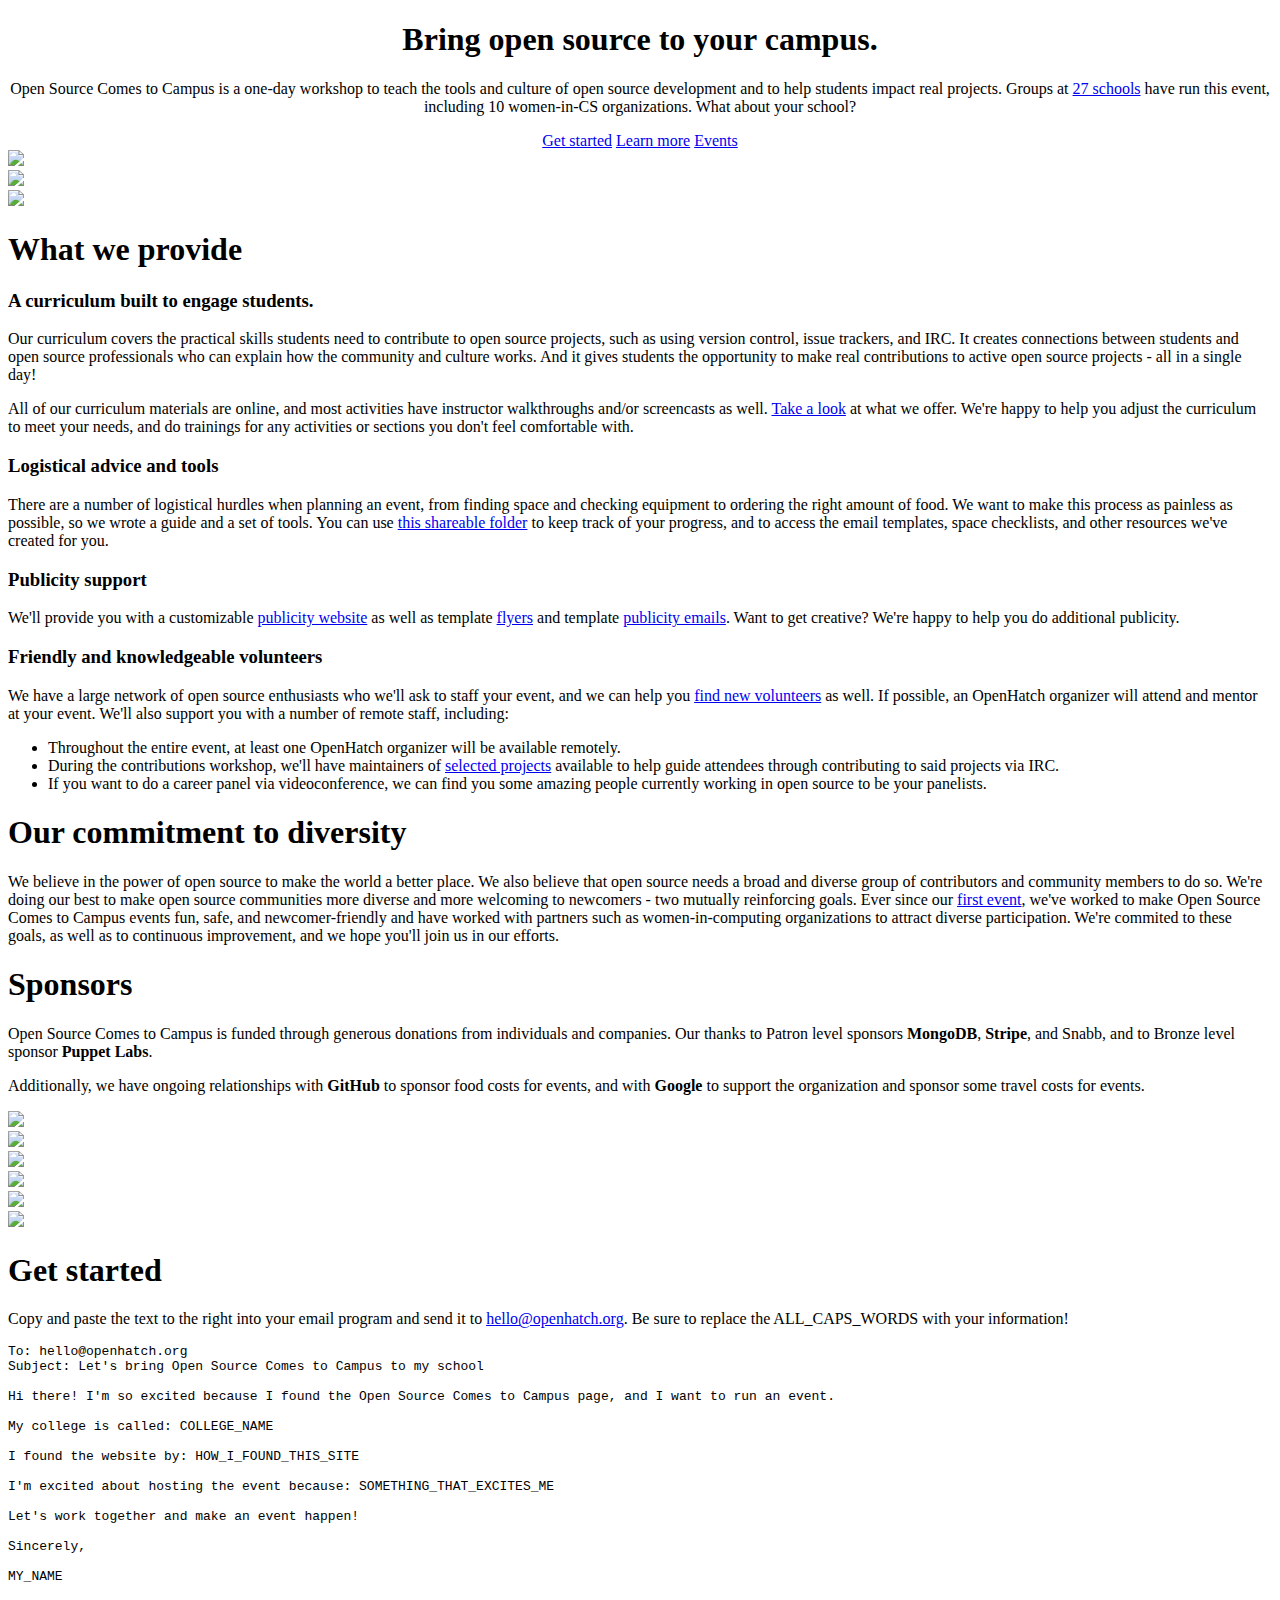
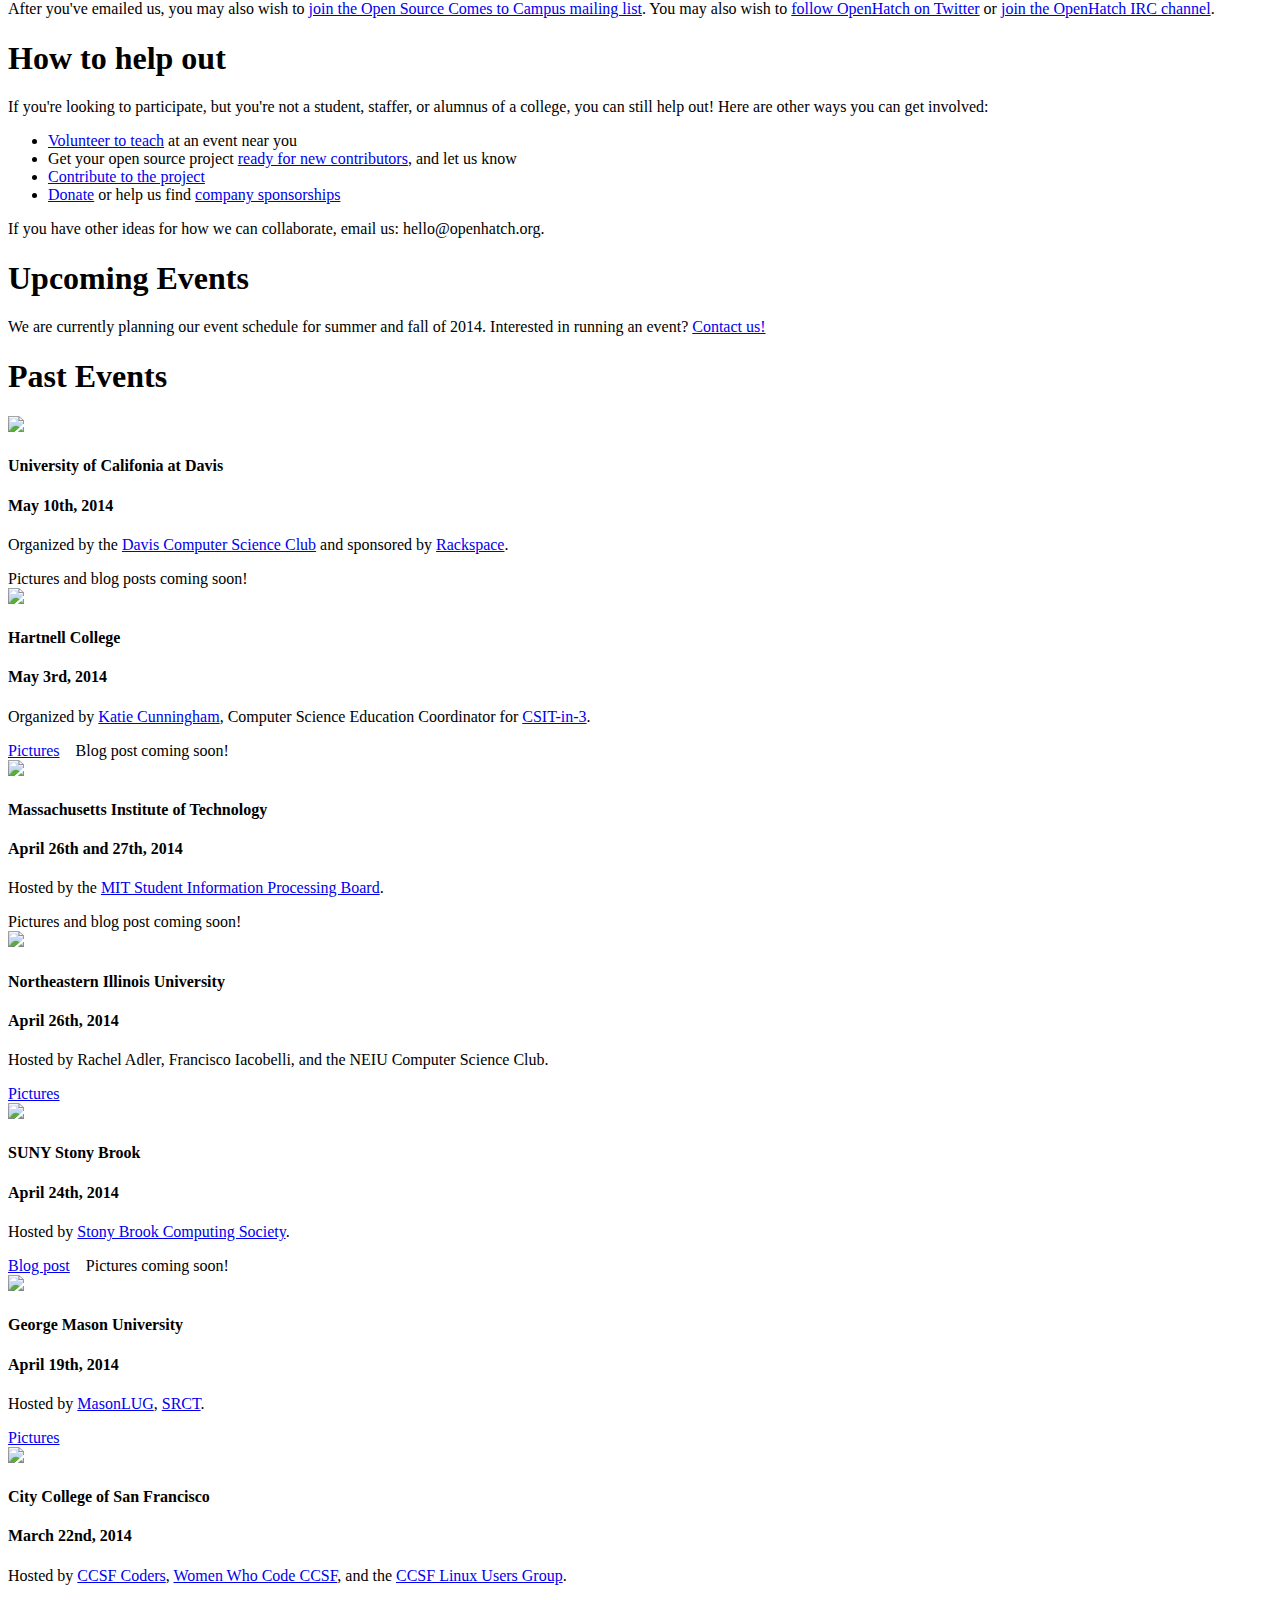
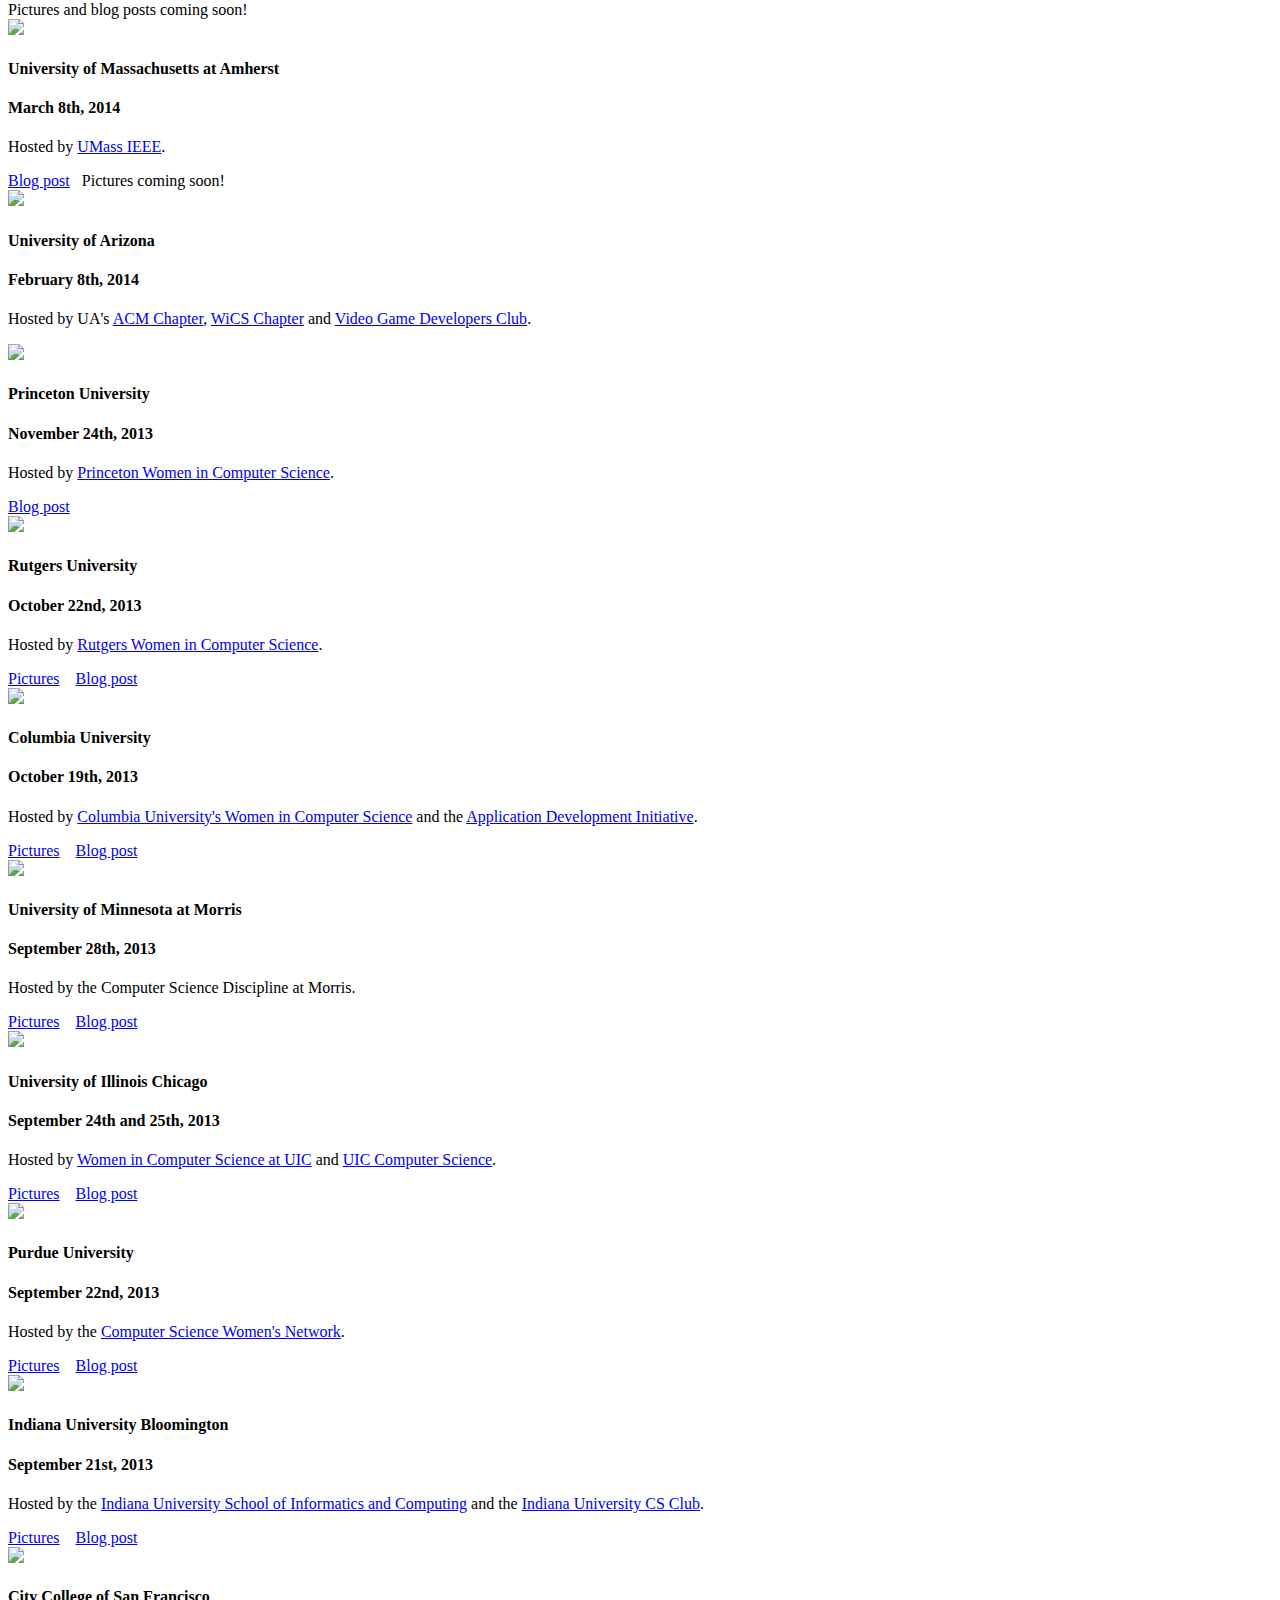
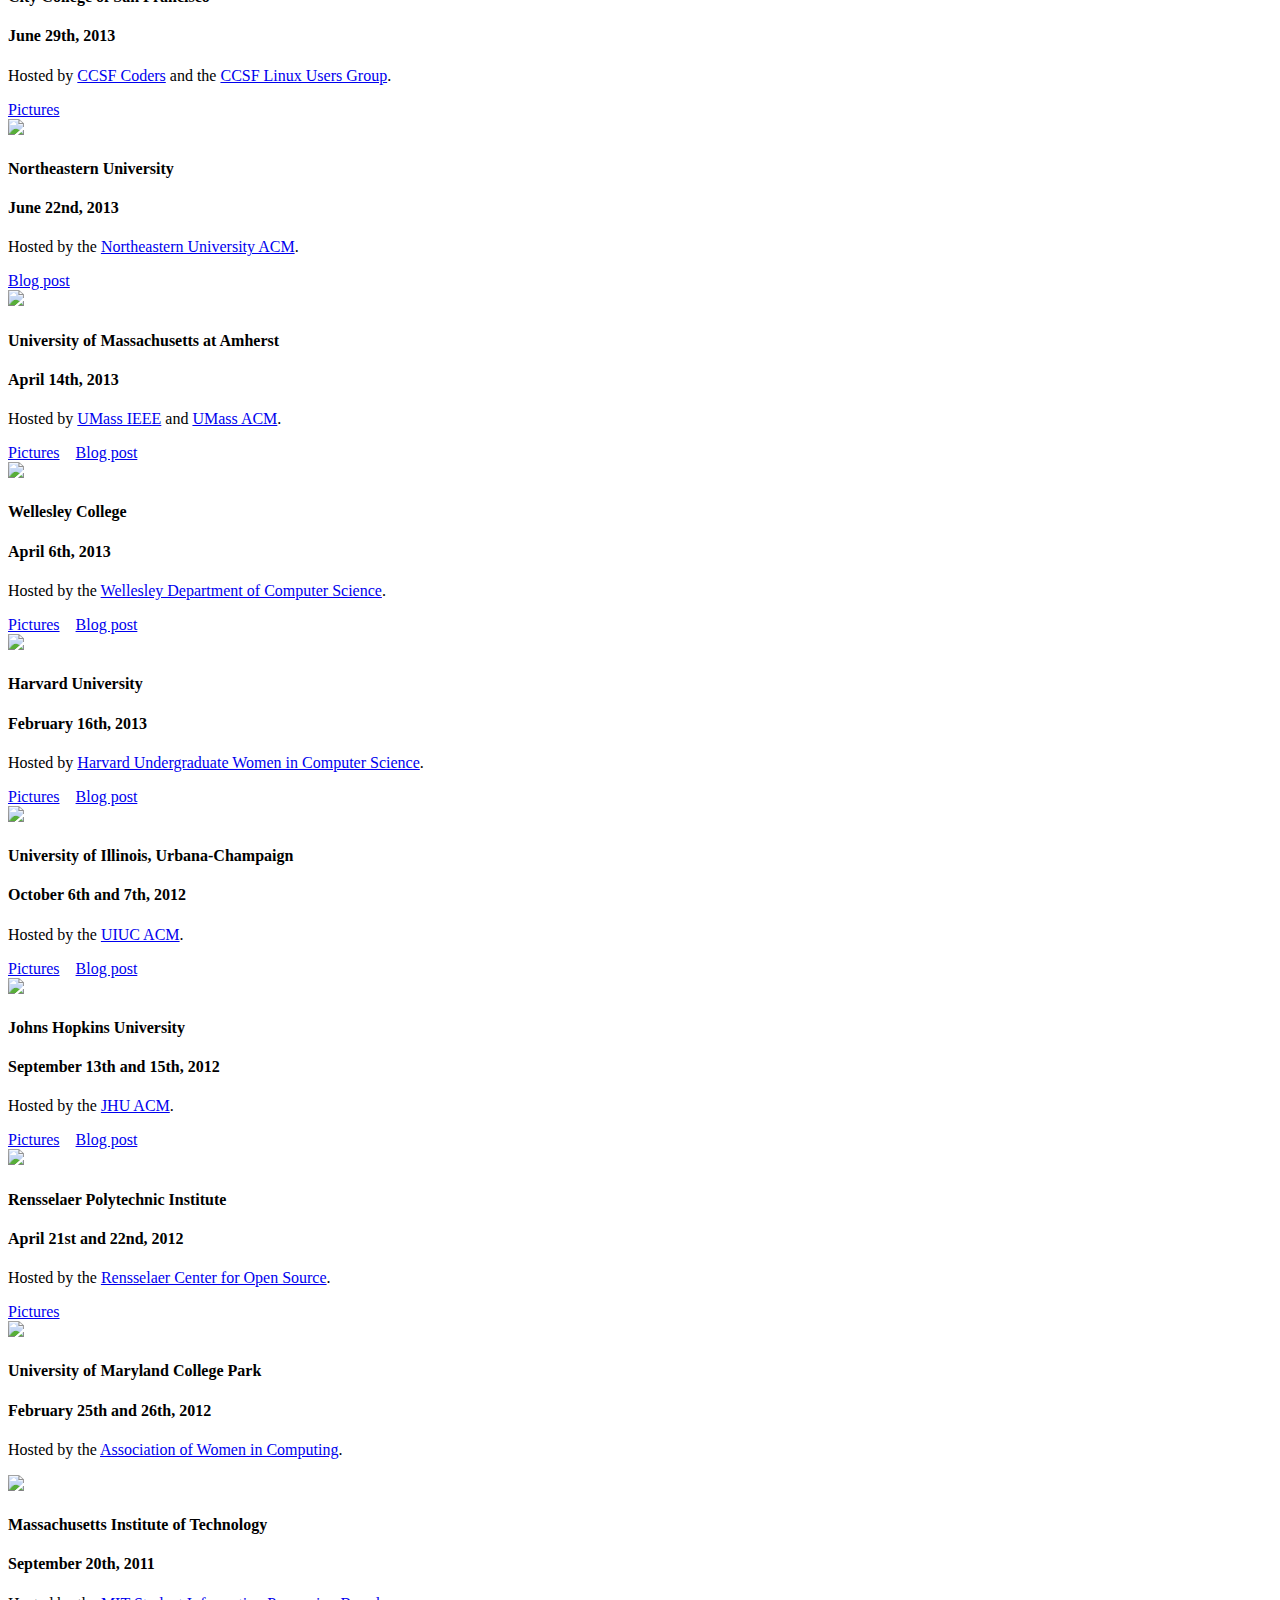
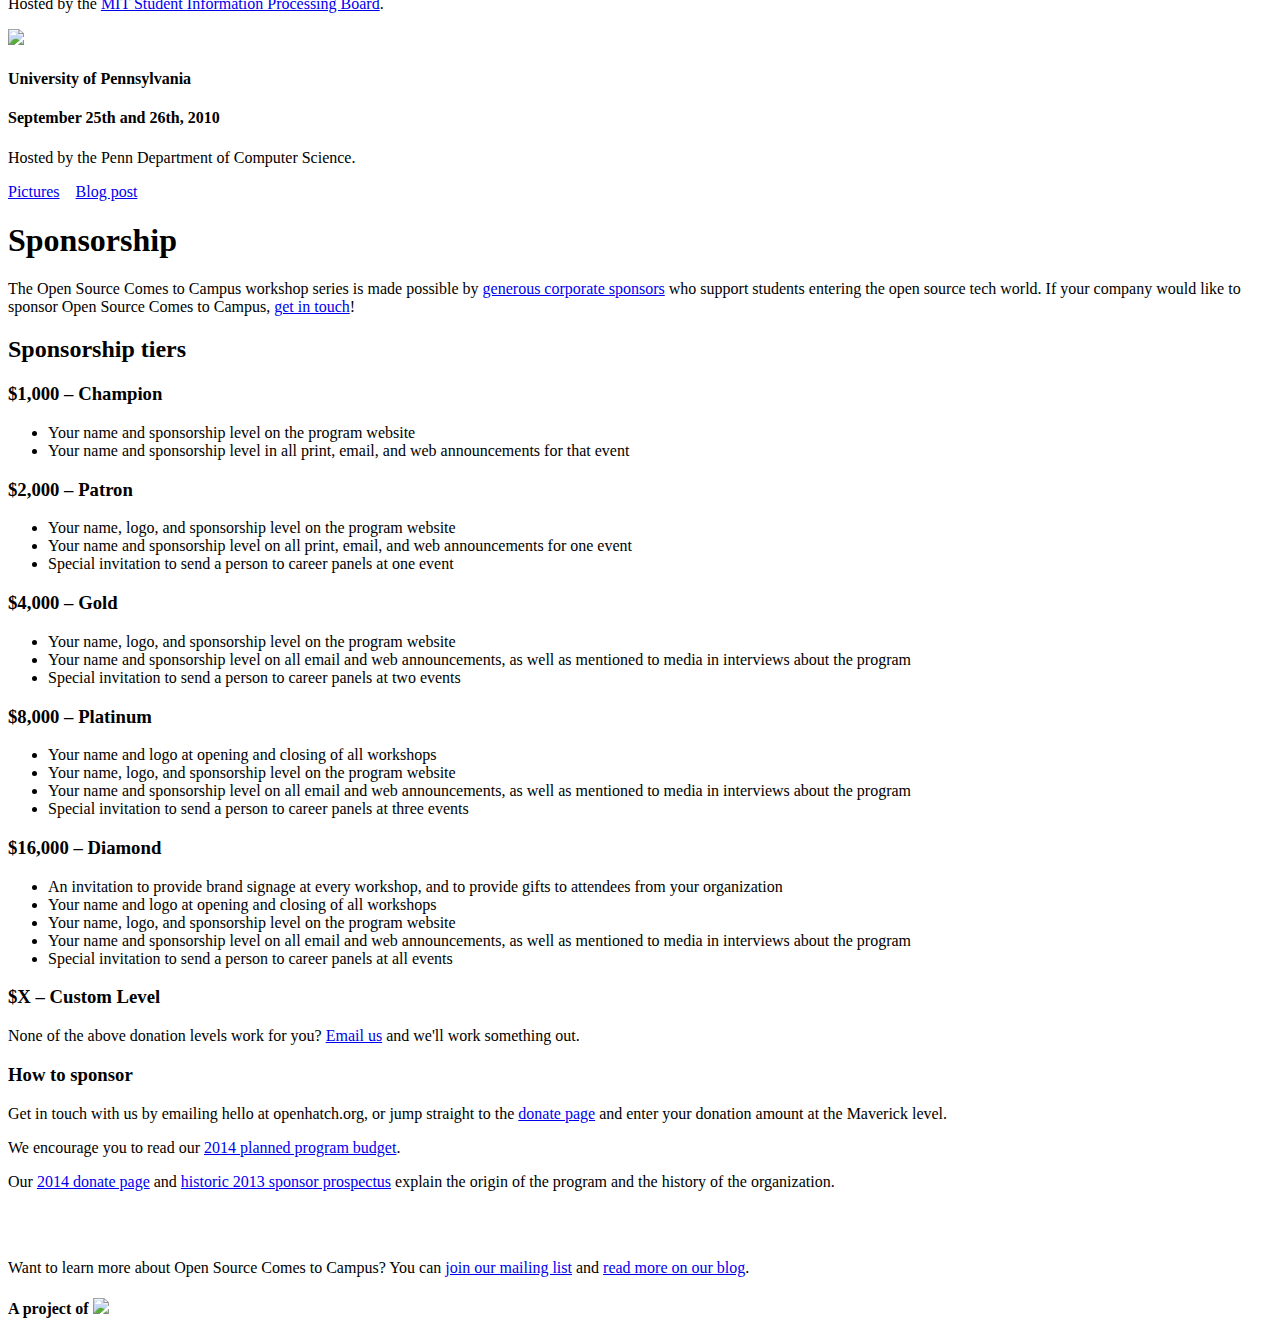
==== index.html @ b7e1ef68 "Add Snabb as patron sponsor" ====
<!doctype html>
<head>
    <title>Open Source Comes to Campus</title>
    <link rel="stylesheet" href="./static/bootstrap/css/bootstrap.min.css">
    <link rel="stylesheet" href="./static/css/style.css" type="text/css">
</head>

<body class="home page" data-spy="scroll" data-target="#sidenav" screen_capture_injected="true">

<div id="wrap">

<div class="content">
    <div class="main" role="main">
      <div class="jumbotron masthead">
        <div class="container">
            <div class="headerpane">
                <center>
                <h1>Bring open source to your campus.</h1>
                <p class="lead">Open Source Comes to Campus is a one-day workshop to teach the tools and culture of open source development and to help students impact real projects. Groups at <a href="#pastevents">27 schools</a> have run this event, including 10 women-in-CS organizations. What about your school?</p>
                <a type="button" class="btn btn-lg btn-primary" href="#signup" id="actsignup"><span class="glyphicon glyphicon-ok-sign"></span> Get started</a>
                <a type="button" class="btn btn-lg btn-info" href="#learnmore"><span class="glyphicon glyphicon-question-sign"></span> Learn more</a>
		<a type="button" class="btn btn-lg btn-primary" href="#upcoming"><span class="glyphicon glyphicon-calendar"></span> Events</a>
                </center>
            </div>
        </div>
      </div>
    </div>
	<div class="container no-space wide-container">
	        <div class="row no-space">
	            <div class="col-xs-4 col-xxs-12 no-space">
			<img src="./static/img/oh01.jpg" class="img-responsive">
	            </div>
		    <div class="col-xs-4 col-xxs-12 no-space">
			<img src="./static/img/oh03.jpg" class="img-responsive">
		    </div>
		    <div class="col-xs-4 col-xxs-12 no-space">
			<img src="./static/img/oh02.jpg" class="img-responsive">
		    </div>
		</div>
	</div>
<div class="container learnmore">
    <div class="row">
	<div class="col-md-8 col-md-offset-2">
            <h1 id="learnmore">What we provide</h1>
        </div>
    </div>

    <div class="row">
	<div class="col-md-8 col-md-offset-2">
<h3 class="media-heading"><span class="glyphicon glyphicon-ok"></span> A curriculum built to engage students.</h3>
<p>Our curriculum covers the practical skills students need to contribute to open source projects, such as using version control, issue trackers, and IRC. It creates connections between students and open source professionals who can explain how the community and culture works. And it gives students the opportunity to make real contributions to active open source projects - all in a single day!</p>
<p>All of our curriculum materials are online, and most activities have instructor walkthroughs and/or screencasts as well. <a href="https://openhatch.org/wiki/Open_Source_Comes_to_Campus/Curriculum">Take a look</a> at what we offer. We're happy to help you adjust the curriculum to meet your needs, and do trainings for any activities or sections you don't feel comfortable with.</p>
	</div>
    </div>

    <div class="row">
	<div class="col-md-8 col-md-offset-2">
<h3 class="media-heading"><span class="glyphicon glyphicon-ok"></span> Logistical advice and tools</h3>
<p>There are a number of logistical hurdles when planning an event, from finding space and checking equipment to ordering the right amount of food. We want to make this process as painless as possible, so we wrote a guide and a set of tools. You can use <a href="https://drive.google.com/?tab=mo&authuser=0#folders/0B4HP1ey91UqPb1RrN25YOFA4V3c">this shareable folder</a> to keep track of your progress, and to access the email templates, space checklists, and other resources we've created for you.</p>
	</div>
    </div>

    <div class="row">
	<div class="col-md-8 col-md-offset-2">
<h3 class="media-heading"><span class="glyphicon glyphicon-ok"></span> Publicity support</h3>
<p>We'll provide you with a customizable <a href="https://openhatch.org/wiki/Open_Source_Comes_to_Campus/Logistics/Publicity_Website">publicity website</a> as well as template <a href="https://github.com/openhatch/open-source-comes-to-campus/tree/master/publicity/flyers/publicity_flyer_templates">flyers</a> and template <a href="https://drive.google.com/?tab=mo&authuser=0#folders/0B4HP1ey91UqPdkhaWDF1U2dhYzQ">publicity emails</a>. Want to get creative? We're happy to help you do additional publicity.</p>
	</div>
    </div>

    <div class="row">
	<div class="col-md-8 col-md-offset-2">
<h3 class="media-heading"><span class="glyphicon glyphicon-ok"></span> Friendly and knowledgeable volunteers</h3>
        <p>We have a large network of open source enthusiasts who we'll ask to staff your event, and we can help you <a href="https://openhatch.org/wiki/Open_Source_Comes_to_Campus/Logistics#How_do_you_find_staff.3F">find new volunteers</a> as well. If possible, an OpenHatch organizer will attend and mentor at your event. We'll also support you with a number of remote staff, including:</p>
<ul>
<li>Throughout the entire event, at least one OpenHatch organizer will be available remotely.</li>
<li>During the contributions workshop, we'll have maintainers of <a href="https://openhatch.org/wiki/OpenHatch_affiliated_projects">selected projects</a> available to help guide attendees through contributing to said projects via IRC.</li>
<li>If you want to do a career panel via videoconference, we can find you some amazing people currently working in open source to be your panelists.</li>
</ul>
	</div>
    </div>

    <div id="diversity" class="row">
	<div class="col-md-8 col-md-offset-2">
         <h1>Our commitment to diversity</h2>
<p>We believe in the power of open source to make the world a better place. We also believe that open source needs a broad and diverse group of contributors and community members to do so.  We're doing our best to make open source communities more diverse and more welcoming to newcomers - two mutually reinforcing goals.  Ever since our <a
href="https://opensource.com/life/10/11/introducing-students-world-open-source-day-1">first event</a>, we've worked to make Open Source Comes to Campus events fun, safe, and newcomer-friendly and have worked with partners such as women-in-computing organizations to attract diverse participation. We're commited to these goals, as well as to continuous improvement, and we hope you'll join us in our efforts.
        </div>
    </div>

    <div id="sponsors" class="row">
	<div class="col-md-8 col-md-offset-2">
            <h1>Sponsors</h1>
<p>Open Source Comes to Campus is funded through generous donations from individuals and companies.  Our thanks to Patron level sponsors <b>MongoDB</b>, <b>Stripe</b>, and Snabb, and to Bronze level sponsor <b>Puppet Labs</b>.</p>
<p>Additionally, we have ongoing relationships with <b>GitHub</b> to sponsor food costs for events, and with <b>Google</b> to support the organization and sponsor some travel costs for events.</p>
        </div>
    </div>

    <div class="row">
	<div class="col-md-2 col-md-offset-3">
            <img src="./static/img/mongodb.png" class="img-responsive">
        </div>
        <div class="col-md-2">
            <img src="http://openhatch.org/blog/wp-content/uploads/2013/07/stripe.png" class="img-responsive">
        </div>
        <div class="col-md-2">
            <img src="https://snabb.co/snabb_screen.png" class="img-responsive">
        </div>
    </div>
    <div class="row">
        <div class="col-md-2 col-md-offset-2">
            <img src="http://openhatch.org/blog/wp-content/uploads/2013/07/PL_logo_horizontal_RGB_sm.png" class="img-responsive">
        </div>
        <div class="col-md-2 col-md-offset-1">
            <img src="./static/img/google.png" class="img-responsive">
        </div>
	<div class="col-md-2 col-md-offset-1">
	     <img src="./static/img/github.png" class="img-responsive">
	</div>
    </div>

<div class="container">
    <div class="row">
	<div class="col-md-8 col-md-offset-2">
            <h1 id="signup">Get started</h1>
        <p>Copy and paste the text to the right into your email program and send it to <a href="mailto:hello@openhatch.org">hello@openhatch.org</a>. Be sure to replace the ALL_CAPS_WORDS with your information!</p>
<p><pre>
To: hello@openhatch.org
Subject: Let's bring Open Source Comes to Campus to my school

Hi there! I'm so excited because I found the Open Source Comes to Campus page, and I want to run an event.

My college is called: COLLEGE_NAME

I found the website by: HOW_I_FOUND_THIS_SITE

I'm excited about hosting the event because: SOMETHING_THAT_EXCITES_ME

Let's work together and make an event happen!

Sincerely,

MY_NAME</p></pre>

<p>After you've emailed us, you may also wish to <a href="http://lists.openhatch.org/mailman/listinfo/osctc-planning">join the Open Source Comes to Campus mailing list</a>. You may also wish to <a href="https://twitter.com/openhatch">follow OpenHatch on Twitter</a> or <a href="https://openhatch/contact/">join the OpenHatch IRC channel</a>.</p>
</div>
</div>

<div class="row">
	<div class="col-md-8 col-md-offset-2" id="volunteer">

		<h1>How to help out</h1>
		<p>If you're looking to participate, but you're not a student, staffer, or alumnus of a college, you can still help out! Here are other ways you can get involved:</p>
		<ul>
		<li><a href="http://lists.openhatch.org/mailman/listinfo/mentors">Volunteer to teach</a> at an event near you</li>
		<li>Get your open source project <a href="http://campus.openhatch.org/projects.html">ready for new contributors</a>, and let us know</li>
		<li><a href="https://github.com/openhatch/open-source-comes-to-campus">Contribute to the project</a></li>
		<li><a href="http://openhatch.org/donate/">Donate</a> or help us find <a href="http://campus.openhatch.org/#sponsorship">company sponsorships</a></li>
		</ul>
		<p>If you have other ideas for how we can collaborate, email us: hello@openhatch.org.</p>
	</div>
</div>

	<div class="row" id="upcoming">
		<div class="col-md-8 col-md-offset-2">
			<h1>Upcoming Events</h1>
		<p>We are currently planning our event schedule for summer and fall of 2014.  Interested in running an event?  <a href="#signup">Contact us!</a></p>
		</div>
	</div>

</div>
</div>


<div class="pastevents">
<div class="container">
	<div class="row" id="past">
		<div class="col-md-8 col-md-offset-2">
			<h1 id="pastevents">Past Events</h1>
		</div>
	</div>

	<div class="row">
			<div class="col-md-4">
				<img src="./static/img/pe_davis.jpg" class="img-thumbnail">
				<h4>University of Califonia at Davis</h4>
				<h4 class="date">May 10th, 2014</h4>
				<p>Organized by the <a href="http://daviscsclub.org/">Davis Computer Science Club</a> and sponsored by <a href="http://www.rackspace.com/">Rackspace</a>.</p>
				<span class="glyphicon glyphicon-star-empty"></span>  Pictures and blog posts coming soon!
	        	</div>
			<div class="col-md-4">
				<img src="./static/img/pe_hartnell.jpg" class="img-thumbnail">
				<h4>Hartnell College</h4>
				<h4 class="date">May 3rd, 2014</h4>
				<p>Organized by <a href="kcunningham@csumb.edu">Katie Cunningham</a>, Computer Science Education Coordinator for <a href="http://t.co/gMJXNE26au">CSIT-in-3</a>.</p>
				<a href="https://www.dropbox.com/sh/wbfhkw2hoh1gf7g/AAAjxJGufO-IKbK9J6_-Ny6Ia"><span class="glyphicon glyphicon-picture"></span>  Pictures</a> &nbsp;&nbsp; <span class="glyphicon glyphicon-pencil"></span>  Blog post coming soon!</a>
	        	</div>
			<div class="col-md-4">
				<img src="./static/img/pe_mit2.jpg" class="img-thumbnail">
				<h4>Massachusetts Institute of Technology</h4>
				<h4 class="date">April 26th and 27th, 2014</h4>
				<p>Hosted by the <a href="http://sipb.mit.edu/">MIT Student Information Processing Board</a>.</p>
				<span class="glyphicon glyphicon-star-empty"></span>  Pictures and blog post coming soon!
	        	</div>
		</div>

	<div class="row">
			<div class="col-md-4">
				<img src="./static/img/pe_neiu.jpg" class="img-thumbnail">
				<h4>Northeastern Illinois University</h4>
				<h4 class="date">April 26th, 2014</h4>
				<p>Hosted by Rachel Adler, Francisco Iacobelli, and the NEIU Computer Science Club.</p>
				<a href="http://media.chicagolug.org/u/chicagolug/collection/openhatch-at-neiu/"><span class="glyphicon glyphicon-picture"></span>  Pictures</a>
	        	</div>
			<div class="col-md-4">
				<img src="./static/img/pe_stonybrook.jpg" class="img-thumbnail">
				<h4>SUNY Stony Brook</h4>
				<h4 class="date">April 24th, 2014</h4>
				<p>Hosted by <a href="http://www.ceas.sunysb.edu/undergrad/Student%20Organizations/uc_sbcs.asp">Stony Brook Computing Society</a>.</p>
				<a href="http://openhatch.org/blog/2014/short-event-big-impact-open-source-at-suny-stony-brook/"><span class="glyphicon glyphicon-pencil"></span>  Blog post</a> &nbsp;&nbsp; <span class="glyphicon glyphicon-star-empty"></span>  Pictures coming soon!
	        	</div>
			<div class="col-md-4">
				<img src="./static/img/pe_gmu.jpg" class="img-thumbnail">
				<h4>George Mason University</h4>
				<h4 class="date">April 19th, 2014</h4>
				<p>Hosted by <a href="http://gmulug.com/">MasonLUG</a>, <a href="http://srct.gmu.edu/">SRCT</a>.</p>
				<a href="https://www.facebook.com/media/set/?set=a.558685994249975.1073741835.288369651281612"><span class="glyphicon glyphicon-picture"></span>  Pictures</a>
	        	</div>
		</div>

	<div class="row">
			<div class="col-md-4">
				<img src="./static/img/pe_ccsf2.jpg" class="img-thumbnail">
				<h4>City College of San Francisco</h4>
				<h4 class="date">March 22nd, 2014</h4>
				<p>Hosted by <a href="http://www.ccsf.edu/coders">CCSF Coders</a>, <a href="http://www.ccsf.edu/wwc">Women Who Code CCSF</a>, and the <a href="http://www.ccsf.edu/lug">CCSF Linux Users Group</a>.</p>
				<span class="glyphicon glyphicon-star-empty"></span>  Pictures and blog posts coming soon!
	        	</div>
			<div class="col-md-4">
				<img src="./static/img/pe_umass2.jpg" class="img-thumbnail">
				<h4>University of Massachusetts at Amherst</h4>
				<h4 class="date">March 8th, 2014</h4>
				<p>Hosted by <a href="http://sites.ieee.org/sb-umassa/">UMass IEEE</a>.</p>
				<a href="http://openhatch.org/blog/2014/teaching-open-source-at-umass-amherst/"><span class="glyphicon glyphicon-pencil"></span>  Blog post</a>&nbsp;&nbsp; <span class="glyphicon glyphicon-star-empty"></span>  Pictures coming soon!
	        	</div>
			<div class="col-md-4">
				<img src="./static/img/pe_arizona.jpg" class="img-thumbnail">
				<h4>University of Arizona</h4>
				<h4 class="date">February 8th, 2014</h4>
				<p>Hosted by UA's <a href="http://uofa-acm.github.io/">ACM Chapter</a>, <a href="https://www.cs.arizona.edu/wics/">WiCS Chapter</a> and <a href="http://uagamedev.blogspot.com/">Video Game Developers Club</a>.</p>
	        	</div>
		</div>

        <div class="row">
			<div class="col-md-4">
				<img src="./static/img/pe_princeton.jpg" class="img-thumbnail">
				<h4>Princeton University</h4>
				<h4 class="date">November 24th, 2013</h4>
				<p>Hosted by <a href="http://princetonwics.wordpress.com/">Princeton Women in Computer Science</a>.</p>
				<a href="http://openhatch.org/blog/2014/open-source-comes-to-princeton/"><span class="glyphicon glyphicon-pencil"></span>  Blog post</a>
	        	</div>
			<div class="col-md-4">
				<img src="./static/img/pe_rutgers.jpg" class="img-thumbnail">
				<h4>Rutgers University</h4>
				<h4 class="date">October 22nd, 2013</h4>
				<p>Hosted by <a href="http://wcs.rutgers.edu/">Rutgers Women in Computer Science</a>.</p>
				<a href="http://www.flickr.com/photos/paulproteus/sets/72157638428363123/"><span class="glyphicon glyphicon-picture"></span>  Pictures</a> &nbsp;&nbsp;
				<a href="http://openhatch.org/blog/2014/teaching-open-source-at-rutgers-university/"><span class="glyphicon glyphicon-pencil"></span>  Blog post</a>
	        	
                </div>
			<div class="col-md-4">
				<img src="./static/img/pe_columbia.jpg" class="img-thumbnail">
				<h4>Columbia University</h4>
				<h4 class="date">October 19th, 2013</h4>
				<p>Hosted by <a href="http://www.cs.columbia.edu/wics/">Columbia University's Women in Computer Science</a> and the <a href="http://adicu.com/">Application Development Initiative</a>.</p>
				<a href="http://www.flickr.com/photos/paulproteus/sets/72157638427423795/"><span class="glyphicon glyphicon-picture"></span>  Pictures</a> &nbsp;&nbsp;
				<a href="http://openhatch.org/blog/2014/teaching-open-source-at-columbia-university/"><span class="glyphicon glyphicon-pencil"></span>  Blog post</a>
	        	</div>
		</div>

		<div class="row">
			<div class="col-md-4">
				<img src="./static/img/pe_morris.jpg" class="img-thumbnail">
				<h4>University of Minnesota at Morris</h4>
				<h4 class="date">September 28th, 2013</h4>
				<p>Hosted by the Computer Science Discipline at Morris.</p>
				<a href="http://www.flickr.com/photos/paulproteus/sets/72157636106635206/"><span class="glyphicon glyphicon-picture"></span>  Pictures</a> &nbsp;&nbsp;
				<a href="http://openhatch.org/blog/2014/teaching-open-source-at-morris/"><span class="glyphicon glyphicon-pencil"></span>  Blog post</a>
			</div>
			<div class="col-md-4">
				<img src="./static/img/pe_uic.jpg" class="img-thumbnail">
				<h4>University of Illinois Chicago</h4>
				<h4 class="date">September 24th and 25th, 2013</h4>
				<p>Hosted by <a href="http://www.cs.uic.edu/CSGSA/WiCS">Women in Computer Science at UIC</a> and <a href="http://www.cs.uic.edu/">UIC Computer Science</a>.</p>
				<a href="http://www.flickr.com/photos/paulproteus/sets/72157636106826233/"><span class="glyphicon glyphicon-picture"></span>  Pictures</a>  &nbsp;&nbsp;
				<a href="http://openhatch.org/blog/2013/teaching-open-source-in-chicago/"><span class="glyphicon glyphicon-pencil"></span>  Blog post</a>
	        	</div>
			<div class="col-md-4">
				<img src="./static/img/pe_purdue.jpg" class="img-thumbnail">
				<h4>Purdue University</h4>
				<h4 class="date">September 22nd, 2013</h4>
				<p>Hosted by the <a href="http://www.cs.purdue.edu/cswn">Computer Science Women's Network</a>.</p>
				<a href="http://www.flickr.com/photos/paulproteus/sets/72157636106786844/"><span class="glyphicon glyphicon-picture"></span>  Pictures</a>  &nbsp;&nbsp;
				<a href="http://openhatch.org/blog/2013/teaching-open-source-at-purdue-university/"><span class="glyphicon glyphicon-pencil"></span>  Blog post</a>
	        	</div>
		</div>

		<div class="row">
			<div class="col-md-4">
				<img src="./static/img/pe_iub.jpg" class="img-thumbnail">
				<h4>Indiana University Bloomington</h4>
				<h4 class="date">September 21st, 2013</h4>
				<p>Hosted by the <a href="http://www.soic.indiana.edu/">Indiana University School of Informatics and Computing</a> and the <a href="http://csclub.soic.indiana.edu/">Indiana University CS Club</a>.</p>
				<a href="http://www.flickr.com/photos/paulproteus/sets/72157636075330234/"><span class="glyphicon glyphicon-picture"></span>  Pictures</a> &nbsp;&nbsp;
				<a href="http://openhatch.org/blog/2013/teaching-open-source-at-indiana-university-bloomington/"><span class="glyphicon glyphicon-pencil"></span>  Blog post</a>
			</div>
			<div class="col-md-4">
				<img src="./static/img/pe_ccsf.jpg" class="img-thumbnail">
				<h4>City College of San Francisco</h4>
				<h4 class="date">June 29th, 2013</h4>
				<p>Hosted by <a href="http://www.ccsf.edu/coders">CCSF Coders</a> and the <a href="http://www.ccsf.edu/lug">CCSF Linux Users Group</a>.</p>
				<a href="http://www.flickr.com/photos/paulproteus/sets/72157639588752735/"><span class="glyphicon glyphicon-picture"></span>  Pictures</a>
	        	</div>
			<div class="col-md-4">
				<img src="./static/img/pe_neu.jpg" class="img-thumbnail">
				<h4>Northeastern University</h4>
				<h4 class="date">June 22nd, 2013</h4>
				<p>Hosted by the <a href="http://acm.ccs.neu.edu/">Northeastern University ACM</a>.</p>
				<a href="http://openhatch.org/blog/2013/northeastern-university/"><span class="glyphicon glyphicon-pencil"></span>  Blog post</a>
	        	</div>
		</div>

		<div class="row">
			<div class="col-md-4">
				<img src="./static/img/pe_umass.jpg" class="img-thumbnail">
				<h4>University of Massachusetts at Amherst</h4>
				<h4 class="date">April 14th, 2013</h4>
				<p>Hosted by <a href="http://sites.ieee.org/sb-umassa/">UMass IEEE</a> and <a href="http://umass.acm.org/">UMass ACM</a>.</p>
				<a href="http://www.flickr.com/photos/paulproteus/sets/72157633364526404/"><span class="glyphicon glyphicon-picture"></span>  Pictures</a>  &nbsp;&nbsp;
				<a href="http://openhatch.org/blog/2013/umass/"><span class="glyphicon glyphicon-pencil"></span>  Blog post</a>
			</div>
			<div class="col-md-4">
				<img src="./static/img/pe_wellesley.jpg" class="img-thumbnail">
				<h4>Wellesley College</h4>
				<h4 class="date">April 6th, 2013</h4>
				<p>Hosted by the <a href="http://new.wellesley.edu/cs">Wellesley Department of Computer Science</a>.</p>
				<a href="http://www.flickr.com/photos/paulproteus/sets/72157633210961074/"><span class="glyphicon glyphicon-picture"></span>  Pictures</a>  &nbsp;&nbsp;
				<a href="http://openhatch.org/blog/2013/wellesley/"><span class="glyphicon glyphicon-pencil"></span>  Blog post</a>
	        	</div>
			<div class="col-md-4">
				<img src="./static/img/pe_harvard.jpg" class="img-thumbnail">
				<h4>Harvard University</h4>
				<h4 class="date">February 16th, 2013</h4>
				<p>Hosted by <a href="http://www.hcs.harvard.edu/~harvardwomenincs/">Harvard Undergraduate Women in Computer Science</a>.</p>
				<a href="http://www.flickr.com/photos/paulproteus/sets/72157632806397074/"><span class="glyphicon glyphicon-picture"></span>  Pictures</a>  &nbsp;&nbsp;
				<a href="http://openhatch.org/blog/2013/open-sources-comes-to-harvard/"><span class="glyphicon glyphicon-pencil"></span>  Blog post</a>
	        	</div>
		</div>

		<div class="row">
			<div class="col-md-4">
				<img src="./static/img/pe_uiuc.jpg" class="img-thumbnail">
				<h4>University of Illinois, Urbana-Champaign</h4>
				<h4 class="date">October 6th and 7th, 2012</h4>
				<p>Hosted by the <a href="http://www.acm.uiuc.edu/">UIUC ACM</a>.</p>
				<a href="http://www.flickr.com/photos/paulproteus/sets/72157631732465491/"><span class="glyphicon glyphicon-picture"></span>  Pictures</a>  &nbsp;&nbsp;
				<a href="http://openhatch.org/blog/2012/teaching-open-source-at-uiuc-reflections-projections/"><span class="glyphicon glyphicon-pencil"></span>  Blog post</a>
			</div>
			<div class="col-md-4">
				<img src="./static/img/pe_jhu.jpg" class="img-thumbnail">
				<h4>Johns Hopkins University</h4>
				<h4 class="date">September 13th and 15th, 2012</h4>
				<p>Hosted by the <a href="http://www.acm.jhu.edu/">JHU ACM</a>.</p>
				<a href="http://www.flickr.com/photos/paulproteus/sets/72157631677669485/"><span class="glyphicon glyphicon-picture"></span>  Pictures</a>  &nbsp;&nbsp;
				<a href="http://openhatch.org/blog/2012/getting-students-involved-in-open-source-at-johns-hopkins/"><span class="glyphicon glyphicon-pencil"></span>  Blog post</a>
	        	</div>
			<div class="col-md-4">
				<img src="./static/img/pe_rpi.jpg" class="img-thumbnail">
				<h4>Rensselaer Polytechnic Institute</h4>
				<h4 class="date">April 21st and 22nd, 2012</h4>
				<p>Hosted by the <a href="http://rcos.rpi.edu/">Rensselaer Center for Open Source</a>.</p>
				<a href="http://www.flickr.com/photos/paulproteus/sets/72157629549194738/"><span class="glyphicon glyphicon-picture"></span>  Pictures</a>
	        	</div>
		</div>

		<div class="row">
			<div class="col-md-4">
				<img src="./static/img/pe_umd.jpg" class="img-thumbnail">
				<h4>University of Maryland College Park</h4>
				<h4 class="date">February 25th and 26th, 2012</h4>
				<p>Hosted by the <a href="http://www.cs.umd.edu/~awc/">Association of Women in Computing</a>.</p>
			</div>
			<div class="col-md-4">
				<img src="./static/img/pe_mit.jpg" class="img-thumbnail">
				<h4>Massachusetts Institute of Technology</h4>
				<h4 class="date">September 20th, 2011</h4>
				<p>Hosted by the <a href="http://sipb.mit.edu/">MIT Student Information Processing Board</a>.</p>
	        </div>
			<div class="col-md-4">
				<img src="./static/img/pe_penn.jpg" class="img-thumbnail">
				<h4>University of Pennsylvania</h4>
				<h4 class="date">September 25th and 26th, 2010</h4>
				<p>Hosted by the Penn Department of Computer Science.</p>
				<a href="http://openhatch.org/blog/2010/photos-from-penn/"><span class="glyphicon glyphicon-picture"></span> Pictures</a>  &nbsp;&nbsp;
				<a href="http://opensource.com/life/10/11/introducing-students-world-open-source-day-1"><span class="glyphicon glyphicon-pencil"></span>  Blog post</a>
	        </div>
		</div>

		<div class="row">
			<div class="col-md-10 col-md-offset-1 endofpage">
			
			</div>
		</div>
    </div>
</div>
</div>

<div id="sponsorship" class="container">
    <div class="row">
        <div class="col-md-8 col-md-offset-2">
            <h1>Sponsorship</h1>
        </div>
    </div>
    <div class="row">
        <div class="col-md-8 col-md-offset-2">
            <p>The Open Source Comes to Campus workshop series is made possible by <a href="#sponsors">generous corporate sponsors</a> who support students entering the open source tech world. If your company would like to sponsor Open Source Comes to Campus, <a href="mailto:hello@openhatch.org">get in touch</a>!</p>
        </div>
        <div class="col-md-8 col-md-offset-2"><h2>Sponsorship tiers</h2></div>
        <div class="tiers col-md-8 col-md-offset-2">
            <div class="row">
                <div class="col-xs-12">
                    <h3>$1,000 &ndash; Champion</h3>
                    <ul>
                        <li>Your name and sponsorship level on the
                        program website</li>
                        <li>Your name and sponsorship level in all print,
                        email, and web announcements for that event</li>
                    </ul>
                </div>
                <div class="col-xs-12">
                    <h3>$2,000 &ndash; Patron</h3>
                    <ul>
                        <li>Your name, logo, and sponsorship level on the
                        program website</li>
                        <li>Your name and sponsorship level on all print,
                        email, and web announcements for one event</li>
                        <li>Special invitation to send a person to career
                        panels at one event</li>
                    </ul>
                </div>
                <div class="col-xs-12">
                    <h3>$4,000 &ndash; Gold</h3>
                    <ul>
                        <li>Your name, logo, and sponsorship level on the
                        program website</li>
                        <li>Your name and sponsorship level on all
                        email and web announcements, as well as mentioned to media in interviews about the program</li>
                        <li>Special invitation to send a person to career
                        panels at two events</li>
                    </ul>
                </div>
                <div class="col-xs-12">
                    <h3>$8,000 &ndash; Platinum</h3>
                    <ul>
                        <li>Your name and logo at opening and closing
                        of all workshops</li>
                        <li>Your name, logo, and sponsorship level on the
                        program website</li>
                        <li>Your name and sponsorship level on all
                        email and web announcements, as well as mentioned to media in interviews about the program</li>
                        <li>Special invitation to send a person to career
                        panels at three events</li>
                    </ul>
                </div>
                <div class="col-xs-12">
                    <h3>$16,000 &ndash; Diamond</h3>
                    <ul>
                        <li>An invitation to provide brand signage at
                        every workshop, and to provide gifts to
                        attendees from your organization</li>
                        <li>Your name and logo at opening and closing
                        of all workshops</li>
                        <li>Your name, logo, and sponsorship level on the
                        program website</li>
                        <li>Your name and sponsorship level on all
                        email and web announcements, as well as mentioned to media in interviews about the program</li>
                        <li>Special invitation to send a person to career
                        panels at all events</li>
                    </ul>
                </div>
                <div class="col-xs-12">
                    <h3>$X &ndash; Custom Level</h3>
                    <p>None of the above donation levels work for you? <a href="hello@openhatch.org">Email us</a> and we'll work something out.</p>
                </div>
                <div class="col-xs-12">
                    <h3>How to sponsor</h3>
                    <p>Get in touch with us by emailing hello at openhatch.org, or jump straight to the <a href="https://openhatch.org/donate/">donate page</a> and enter your donation amount at the Maverick level.</p>
                    <p>We encourage you to read our <a href="https://docs.google.com/spreadsheets/d/1NMiwisDYcxVvdLM4jgwgg8QvvLkWlNEi7CLtfN0oHqI/edit#gid=0">2014 planned program budget</a>.
                    <p>Our <a href="https://openhatch.org/donate/">2014 donate page</a> and <a href="http://linode.openhatch.org/~paulproteus/oss-campus-diversity.pdf">historic 2013 sponsor prospectus</a> explain the origin of the program and the history of the organization.</p>
                </div>
            </div>
        </div>
    </div>
</div>

<div class="bluestripe bottomstripe">
    <div class="container">
        <div class="row">
	    <div class="col-md-8">
<br /><br />
<p>Want to learn more about Open Source Comes to Campus?  You can <a href="http://lists.openhatch.org/mailman/listinfo/osctc-planning">join our mailing list</a> and <a href="http://openhatch.org/blog/tag/osctc/">read more on our blog</a>.</p>
	    </div>
            <div class="col-md-4">
                <h4 class="pull-right">A project of <a href="https://openhatch.org/"><img src="https://openhatch.org/w/images/thumb/a/a6/Openhatch-logo.png/500px-Openhatch-logo.png" width="100px"></a></h4>
            </div>
        </div>
    </div>
</div>
</div>
</body>
</html>
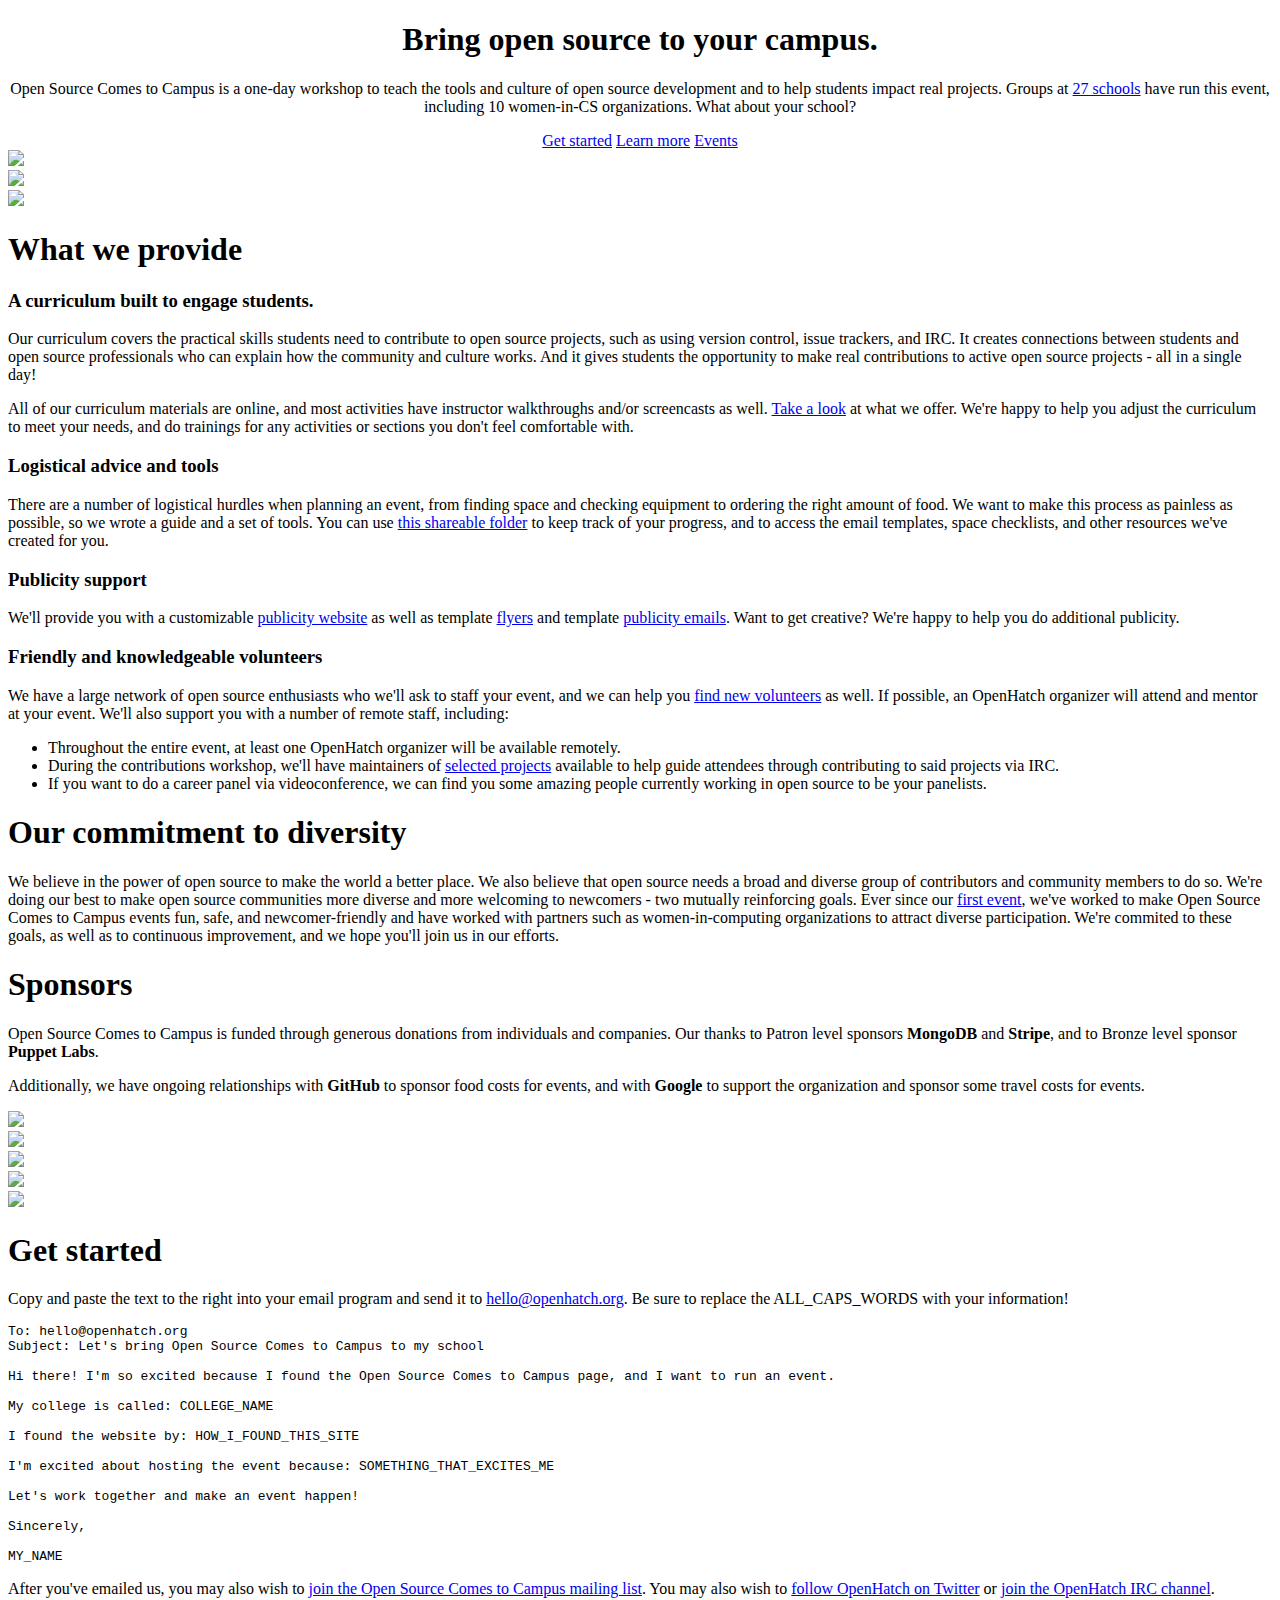
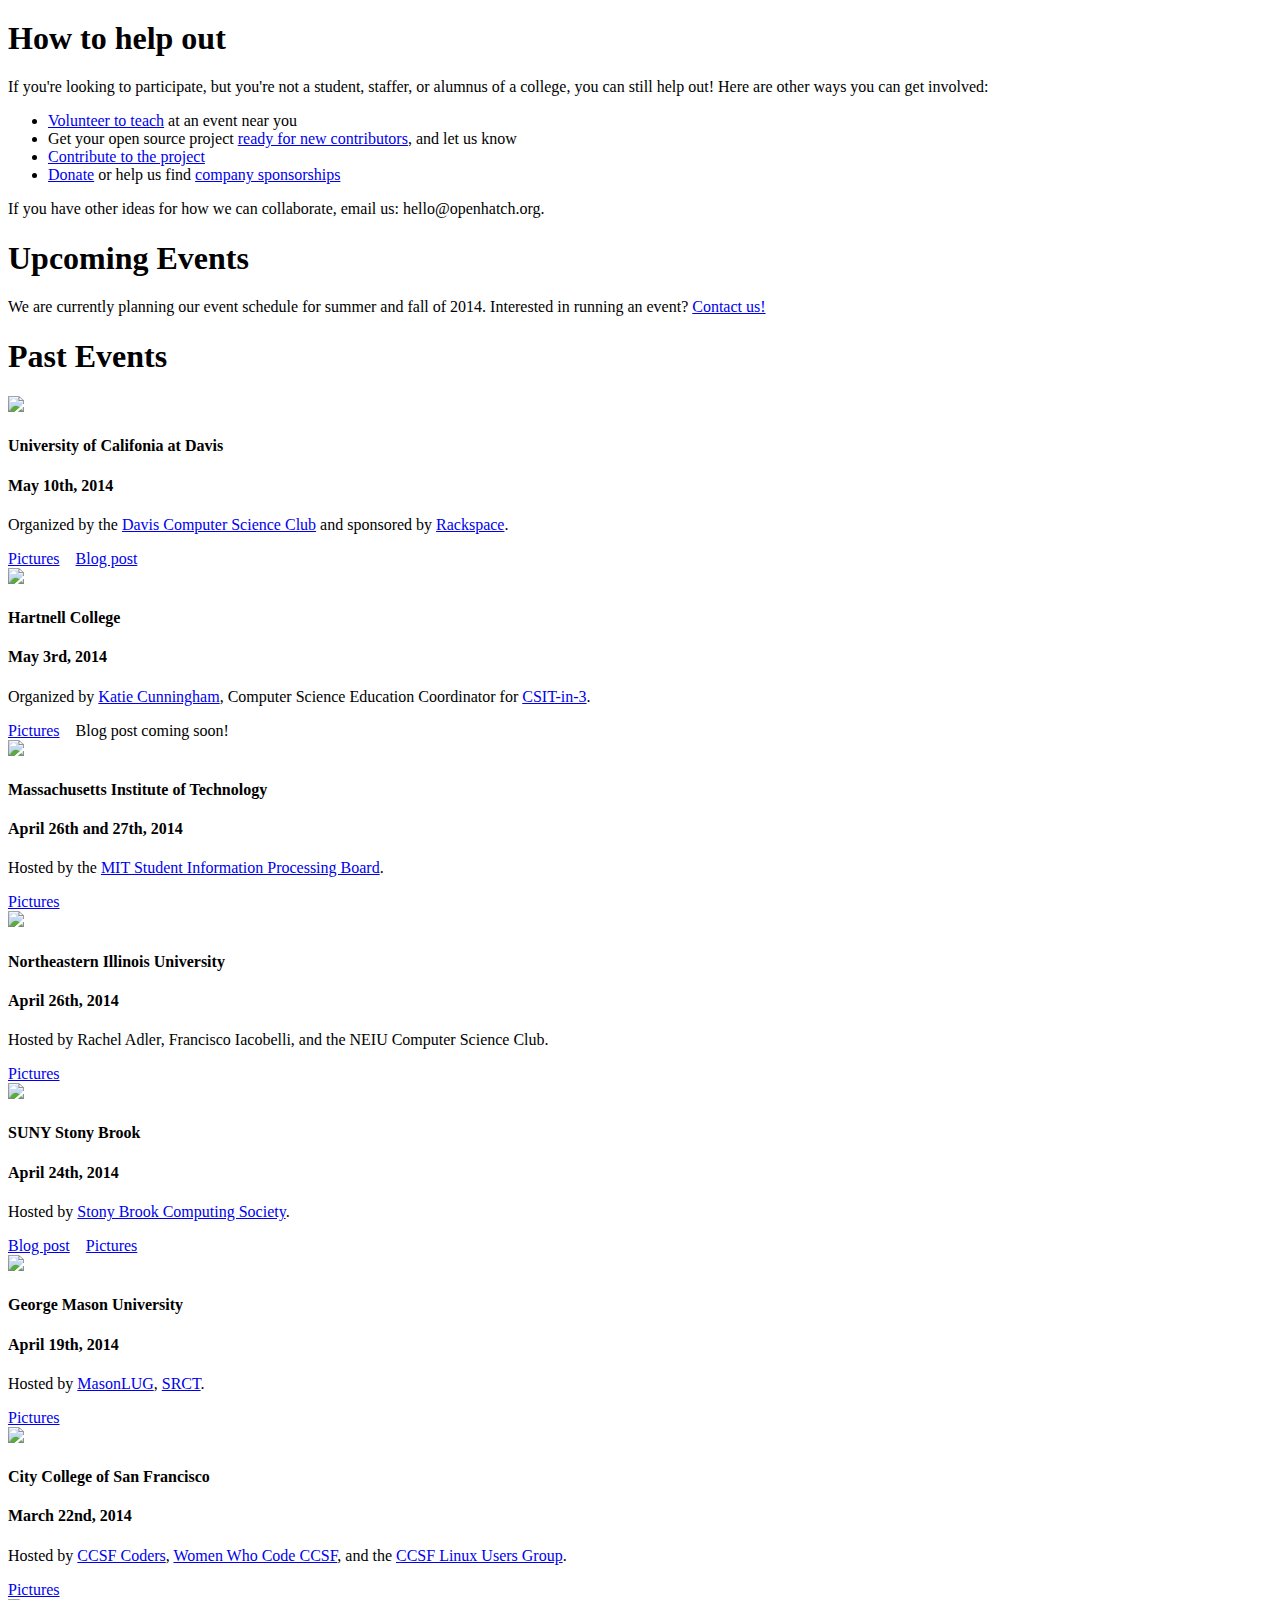
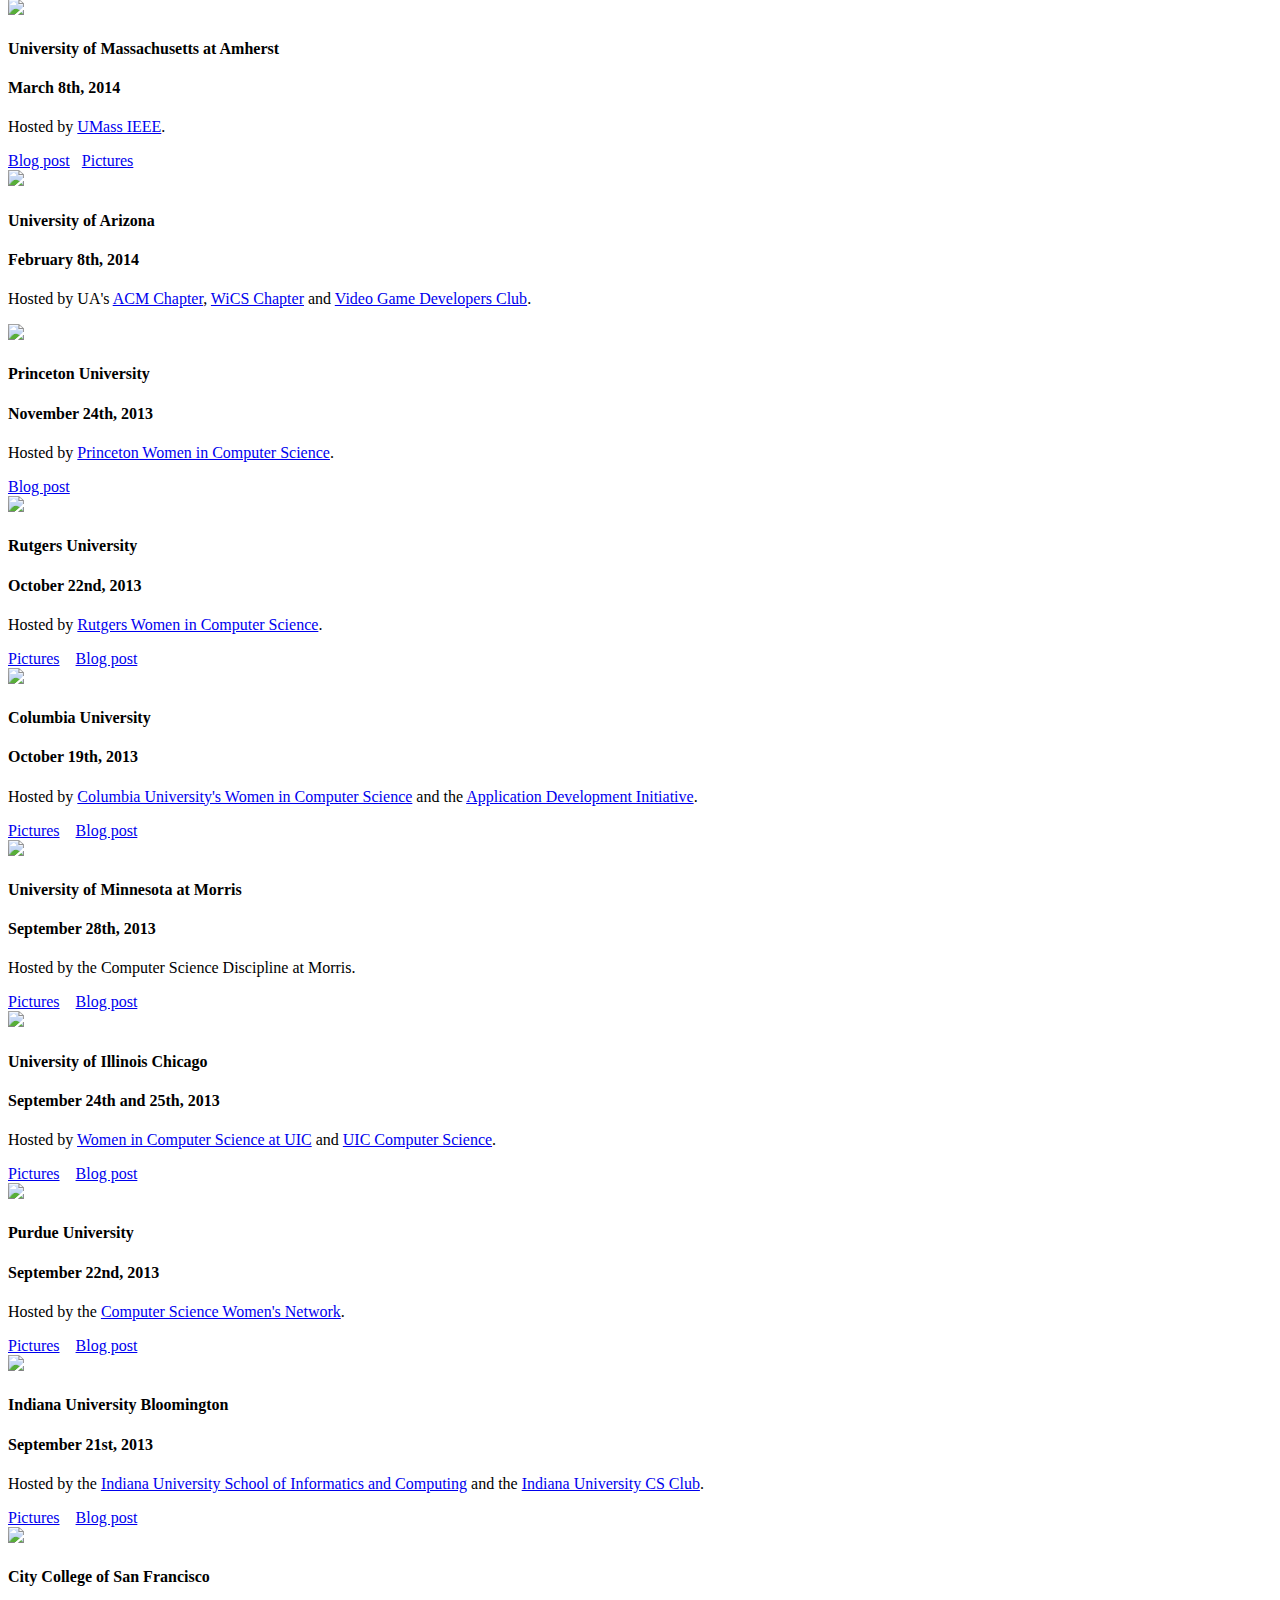
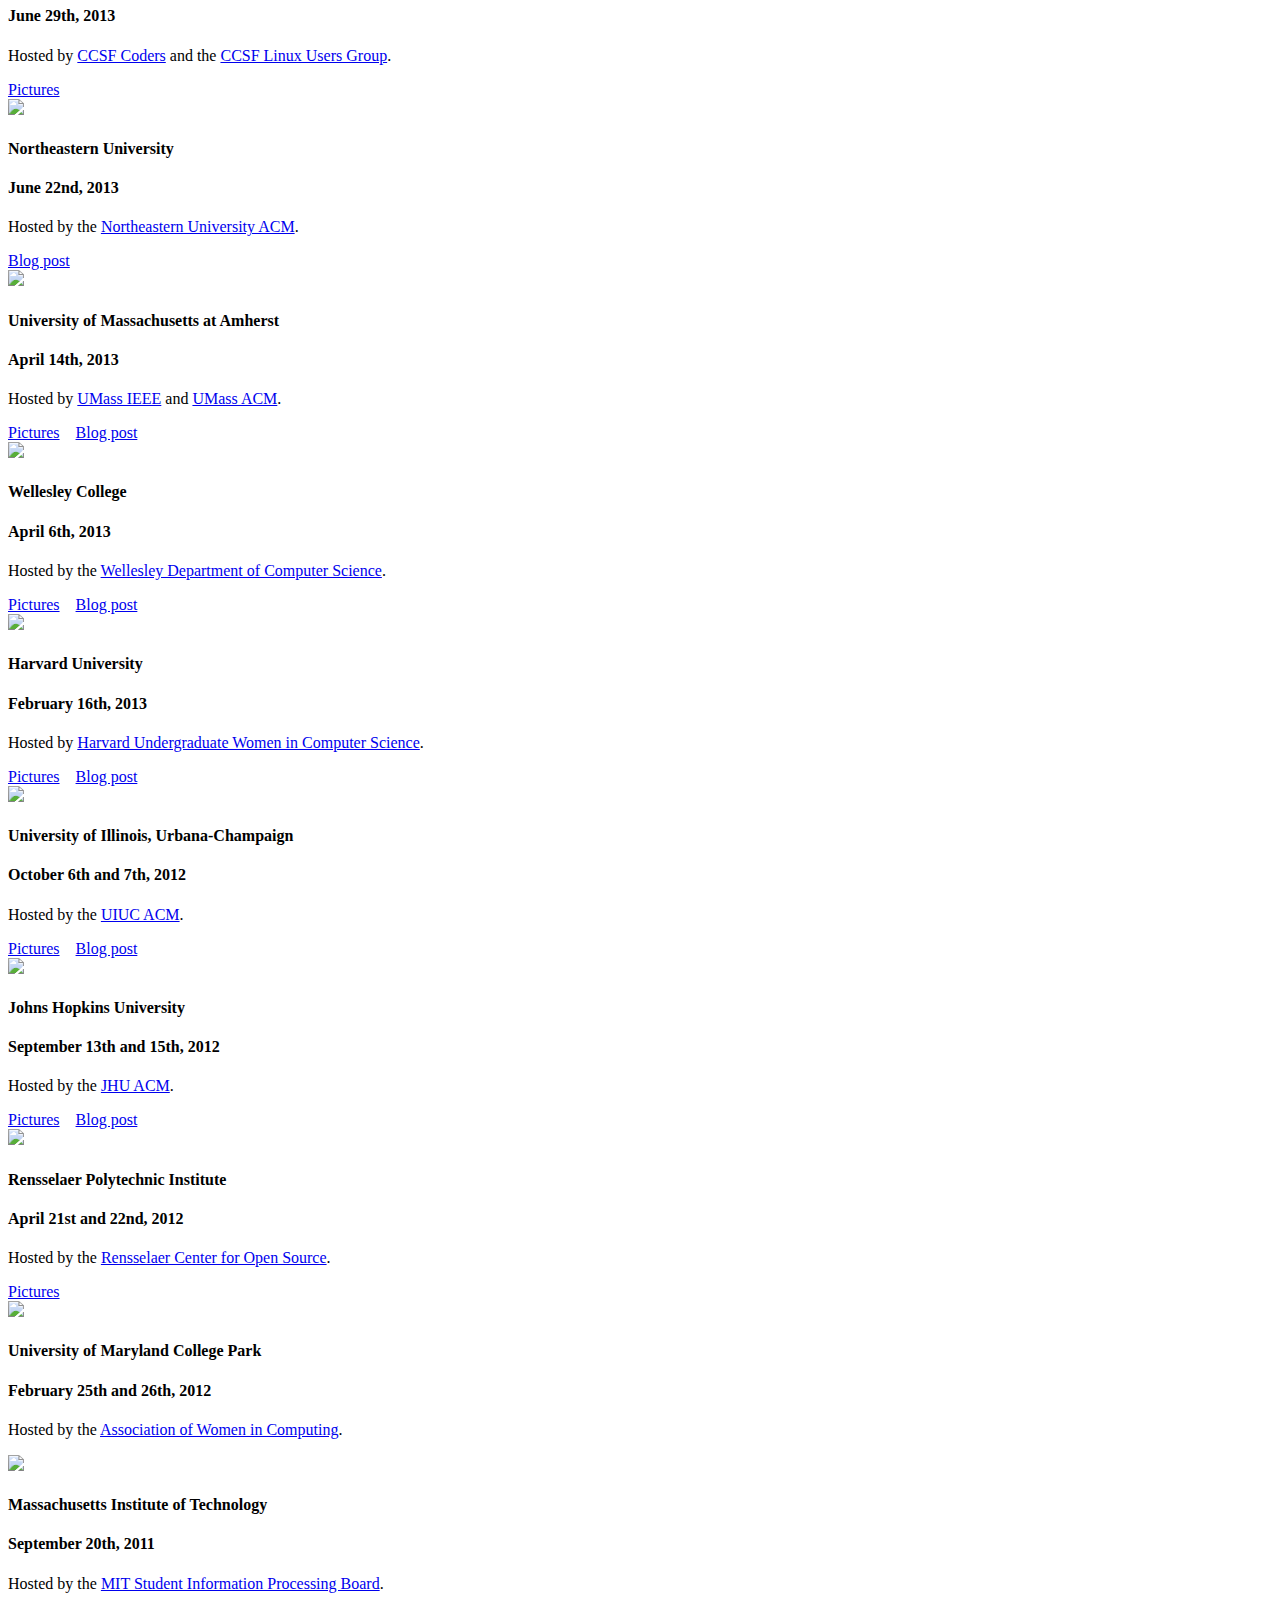
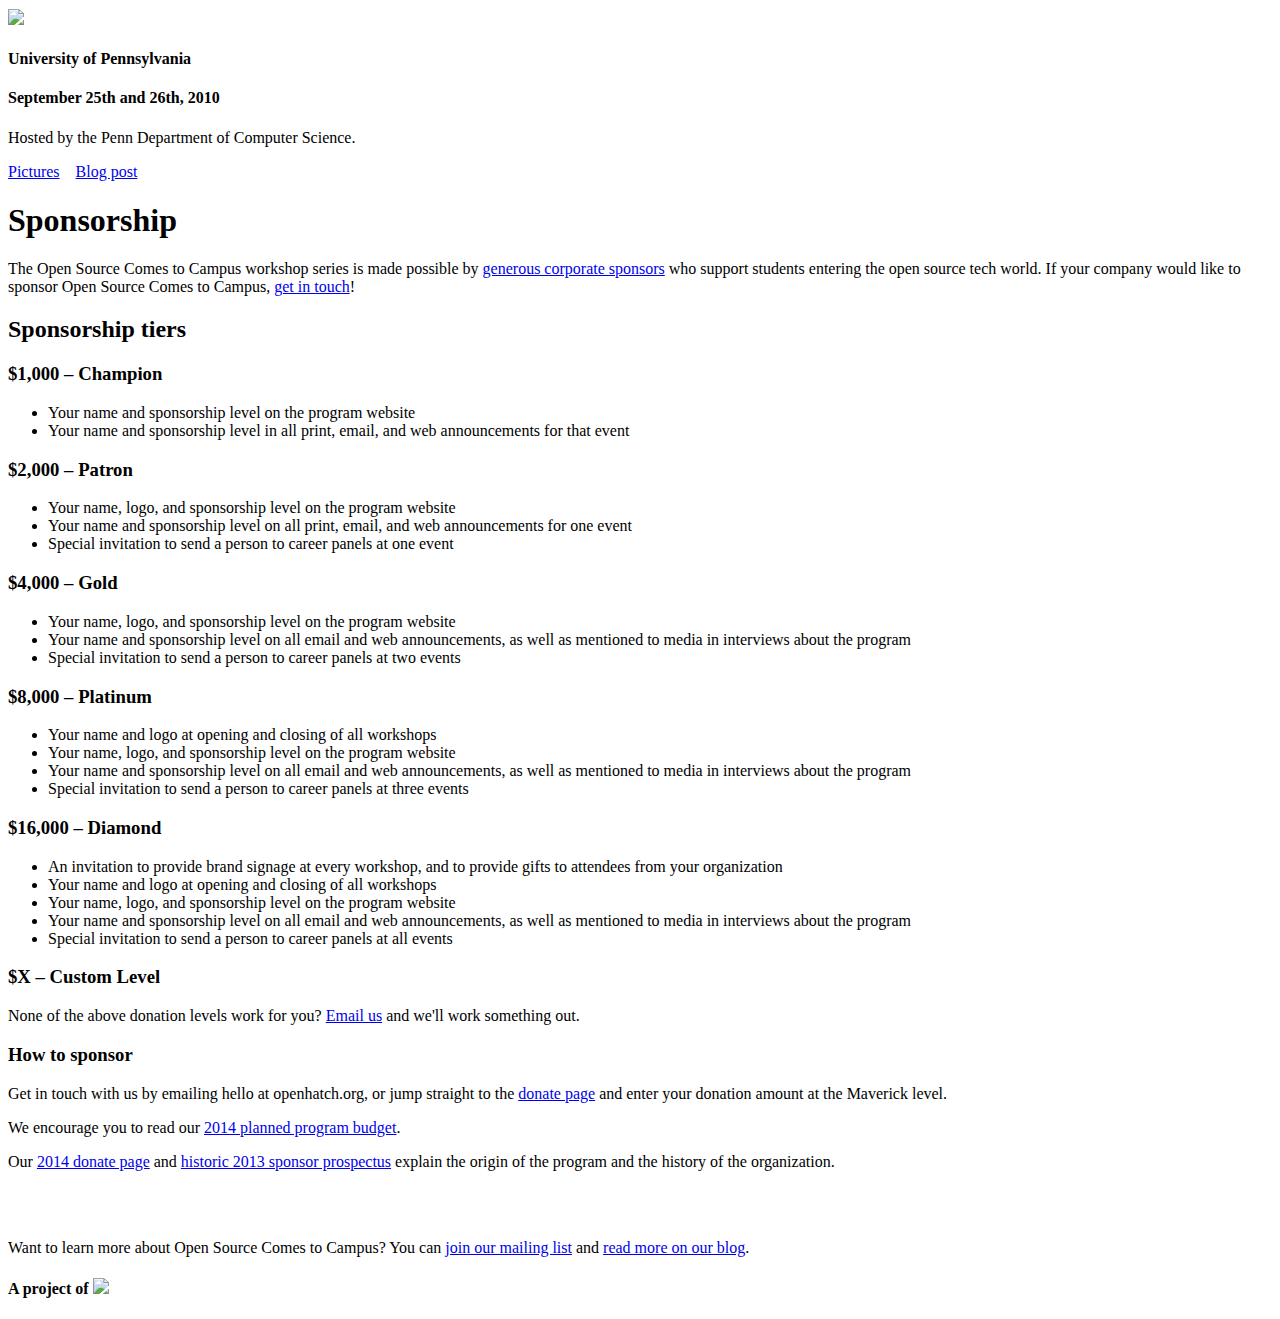
==== commit 6a1544ac: "Update pictures/blog posts" ====
--- a/index.html
+++ b/index.html
@@ -90,20 +90,17 @@
     <div id="sponsors" class="row">
 	<div class="col-md-8 col-md-offset-2">
             <h1>Sponsors</h1>
-<p>Open Source Comes to Campus is funded through generous donations from individuals and companies.  Our thanks to Patron level sponsors <b>MongoDB</b>, <b>Stripe</b>, and Snabb, and to Bronze level sponsor <b>Puppet Labs</b>.</p>
+<p>Open Source Comes to Campus is funded through generous donations from individuals and companies.  Our thanks to Patron level sponsors <b>MongoDB</b> and <b>Stripe</b>, and to Bronze level sponsor <b>Puppet Labs</b>.</p>
 <p>Additionally, we have ongoing relationships with <b>GitHub</b> to sponsor food costs for events, and with <b>Google</b> to support the organization and sponsor some travel costs for events.</p>
         </div>
     </div>
 
     <div class="row">
-	<div class="col-md-2 col-md-offset-3">
+	<div class="col-md-4 col-md-offset-2">
             <img src="./static/img/mongodb.png" class="img-responsive">
         </div>
-        <div class="col-md-2">
+        <div class="col-md-4">
             <img src="http://openhatch.org/blog/wp-content/uploads/2013/07/stripe.png" class="img-responsive">
-        </div>
-        <div class="col-md-2">
-            <img src="https://snabb.co/snabb_screen.png" class="img-responsive">
         </div>
     </div>
     <div class="row">
@@ -185,7 +182,7 @@
 				<h4>University of Califonia at Davis</h4>
 				<h4 class="date">May 10th, 2014</h4>
 				<p>Organized by the <a href="http://daviscsclub.org/">Davis Computer Science Club</a> and sponsored by <a href="http://www.rackspace.com/">Rackspace</a>.</p>
-				<span class="glyphicon glyphicon-star-empty"></span>  Pictures and blog posts coming soon!
+				<a href="http://imgur.com/a/AevNh"><span class="glyphicon glyphicon-picture"></span>  Pictures</a>	&nbsp;&nbsp; <a href="http://openhatch.org/blog/2014/teaching-open-source-at-uc-davis/"><span class="glyphicon glyphicon-pencil"></span>  Blog post</a>		
 	        	</div>
 			<div class="col-md-4">
 				<img src="./static/img/pe_hartnell.jpg" class="img-thumbnail">
@@ -199,7 +196,7 @@
 				<h4>Massachusetts Institute of Technology</h4>
 				<h4 class="date">April 26th and 27th, 2014</h4>
 				<p>Hosted by the <a href="http://sipb.mit.edu/">MIT Student Information Processing Board</a>.</p>
-				<span class="glyphicon glyphicon-star-empty"></span>  Pictures and blog post coming soon!
+				<a href="https://www.flickr.com/photos/paulproteus/sets/72157644782270554/"><span class="glyphicon glyphicon-picture"></span>  Pictures</a>	
 	        	</div>
 		</div>
 
@@ -216,7 +213,7 @@
 				<h4>SUNY Stony Brook</h4>
 				<h4 class="date">April 24th, 2014</h4>
 				<p>Hosted by <a href="http://www.ceas.sunysb.edu/undergrad/Student%20Organizations/uc_sbcs.asp">Stony Brook Computing Society</a>.</p>
-				<a href="http://openhatch.org/blog/2014/short-event-big-impact-open-source-at-suny-stony-brook/"><span class="glyphicon glyphicon-pencil"></span>  Blog post</a> &nbsp;&nbsp; <span class="glyphicon glyphicon-star-empty"></span>  Pictures coming soon!
+				<a href="http://openhatch.org/blog/2014/short-event-big-impact-open-source-at-suny-stony-brook/"><span class="glyphicon glyphicon-pencil"></span>  Blog post</a> &nbsp;&nbsp; <a href="https://www.flickr.com/photos/paulproteus/sets/72157644782239044/"><span class="glyphicon glyphicon-picture"></span>  Pictures</a>
 	        	</div>
 			<div class="col-md-4">
 				<img src="./static/img/pe_gmu.jpg" class="img-thumbnail">
@@ -233,14 +230,14 @@
 				<h4>City College of San Francisco</h4>
 				<h4 class="date">March 22nd, 2014</h4>
 				<p>Hosted by <a href="http://www.ccsf.edu/coders">CCSF Coders</a>, <a href="http://www.ccsf.edu/wwc">Women Who Code CCSF</a>, and the <a href="http://www.ccsf.edu/lug">CCSF Linux Users Group</a>.</p>
-				<span class="glyphicon glyphicon-star-empty"></span>  Pictures and blog posts coming soon!
+				<a href="https://www.flickr.com/photos/paulproteus/sets/72157644769790722/"><span class="glyphicon glyphicon-star-empty"></span> Pictures</a>
 	        	</div>
 			<div class="col-md-4">
 				<img src="./static/img/pe_umass2.jpg" class="img-thumbnail">
 				<h4>University of Massachusetts at Amherst</h4>
 				<h4 class="date">March 8th, 2014</h4>
 				<p>Hosted by <a href="http://sites.ieee.org/sb-umassa/">UMass IEEE</a>.</p>
-				<a href="http://openhatch.org/blog/2014/teaching-open-source-at-umass-amherst/"><span class="glyphicon glyphicon-pencil"></span>  Blog post</a>&nbsp;&nbsp; <span class="glyphicon glyphicon-star-empty"></span>  Pictures coming soon!
+				<a href="http://openhatch.org/blog/2014/teaching-open-source-at-umass-amherst/"><span class="glyphicon glyphicon-pencil"></span>  Blog post</a>&nbsp;&nbsp; <a href="https://www.flickr.com/photos/paulproteus/sets/72157644368100338/"><span class="glyphicon glyphicon-star-empty"></span> Pictures</a>
 	        	</div>
 			<div class="col-md-4">
 				<img src="./static/img/pe_arizona.jpg" class="img-thumbnail">
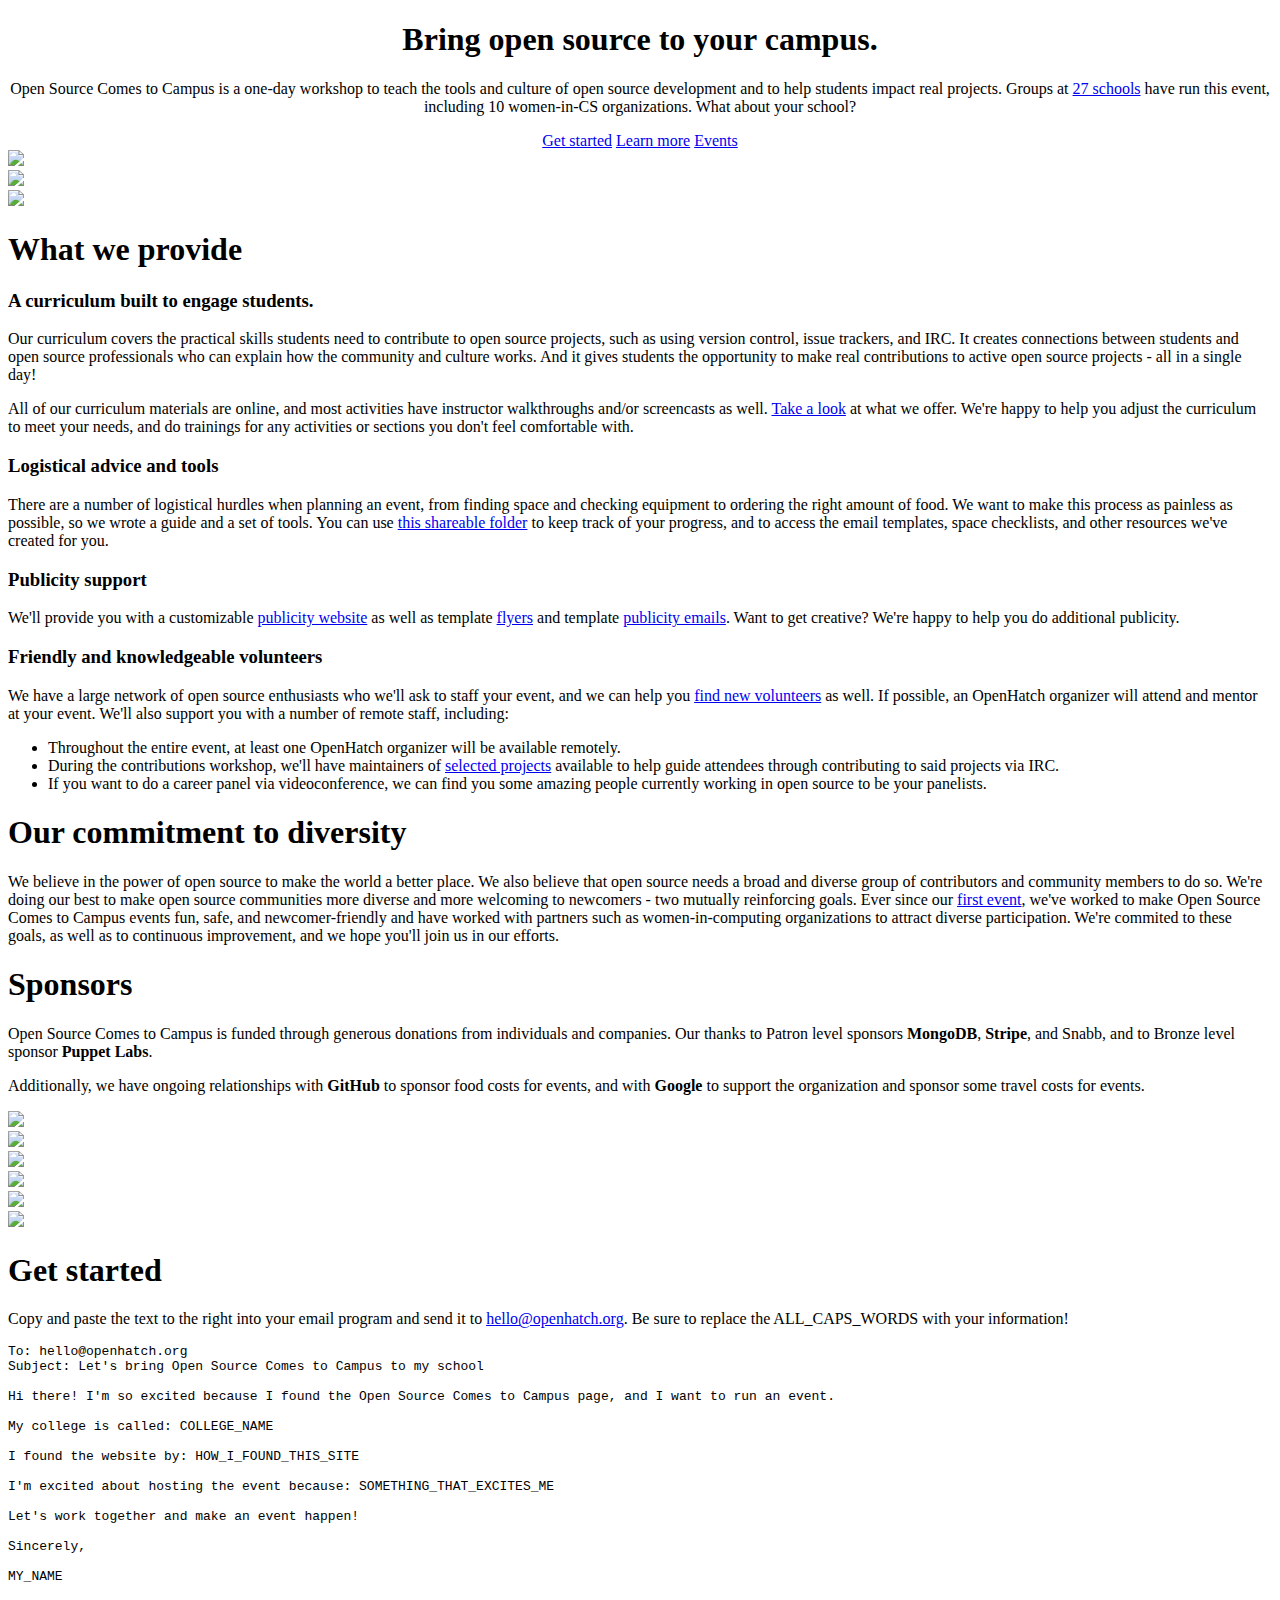
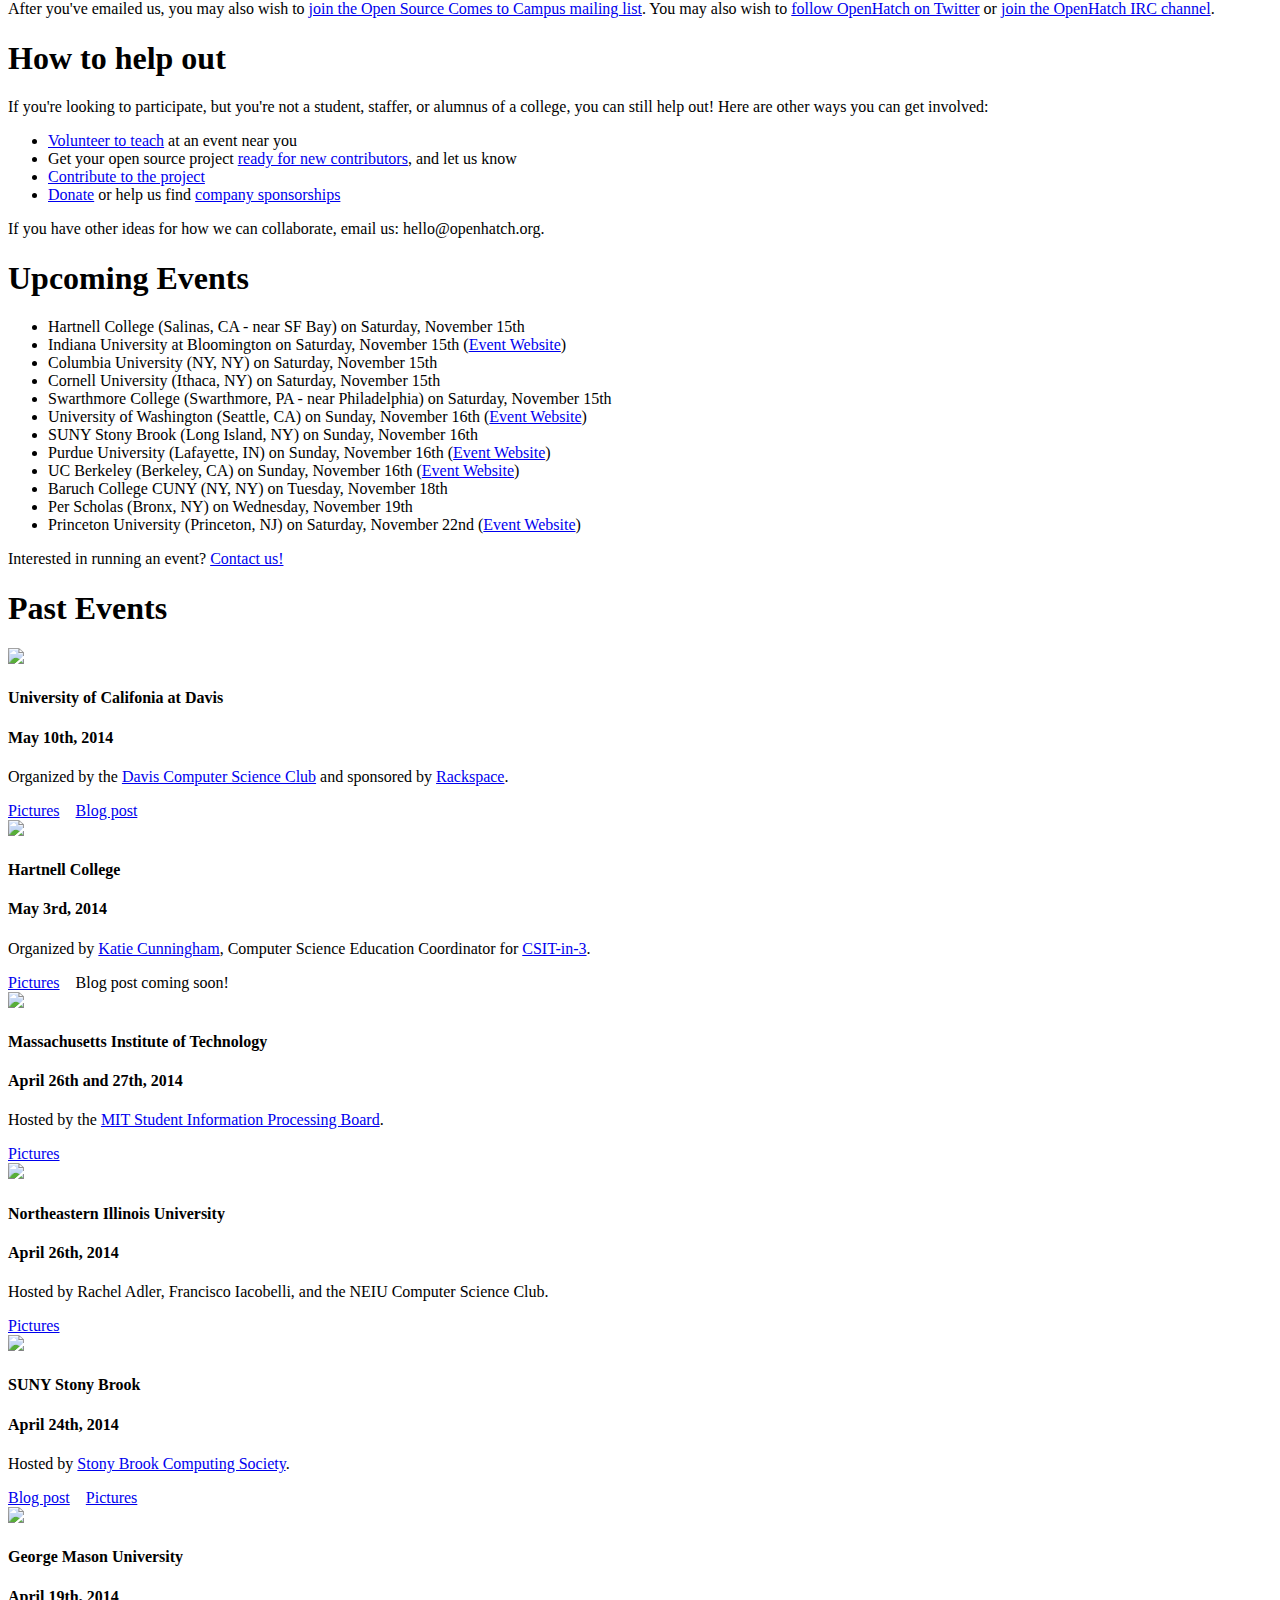
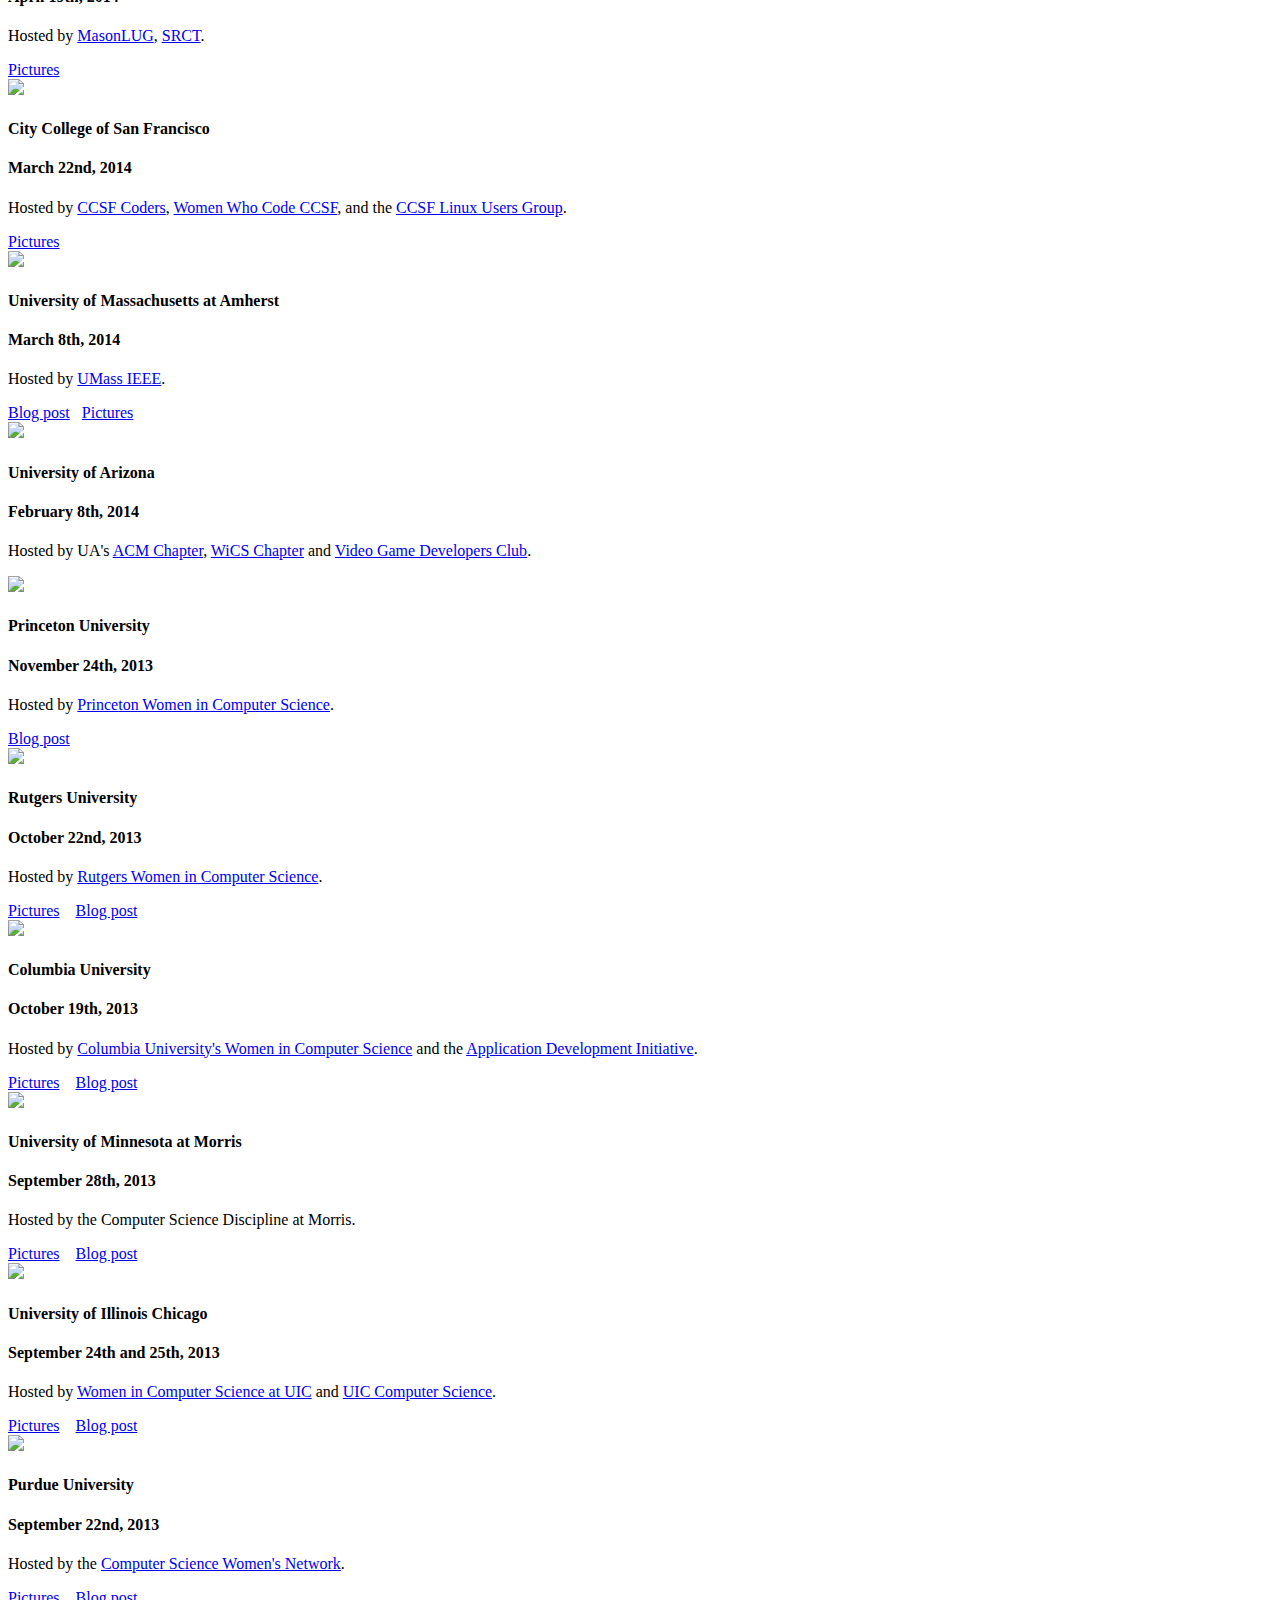
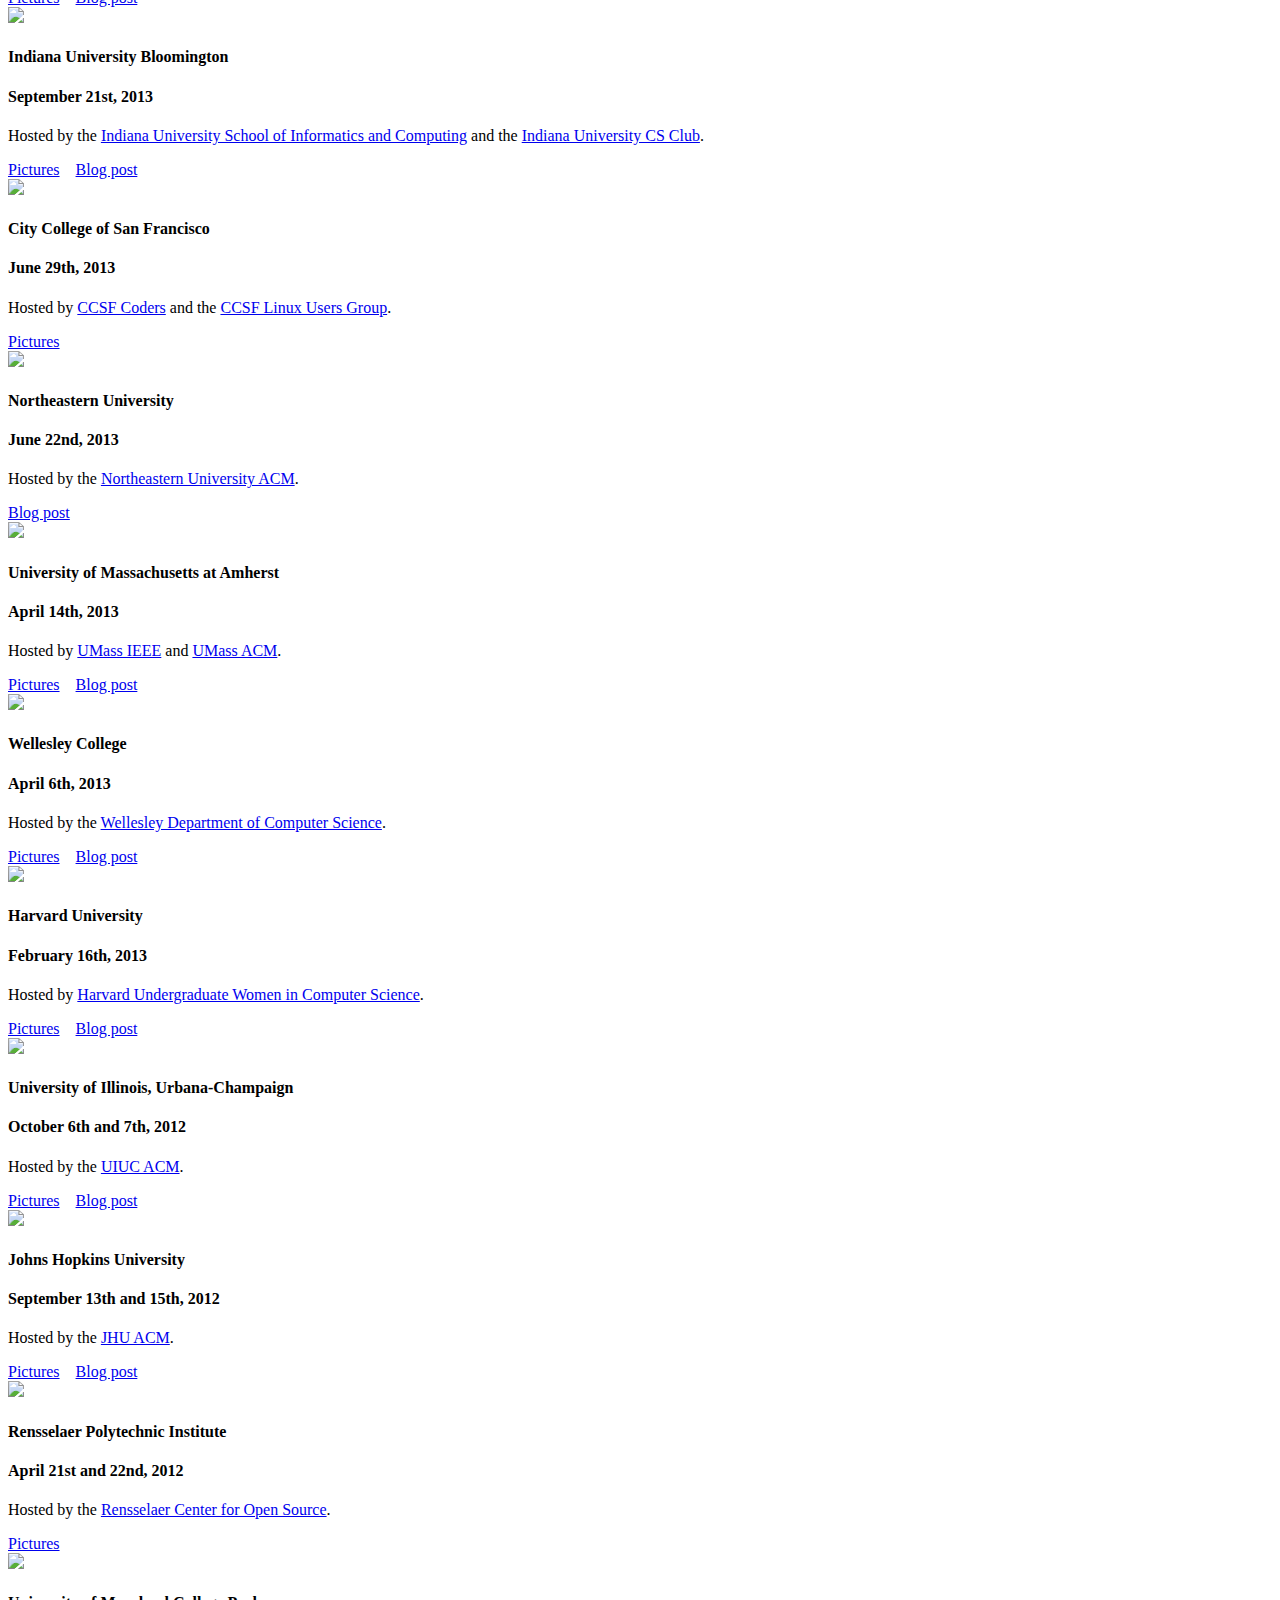
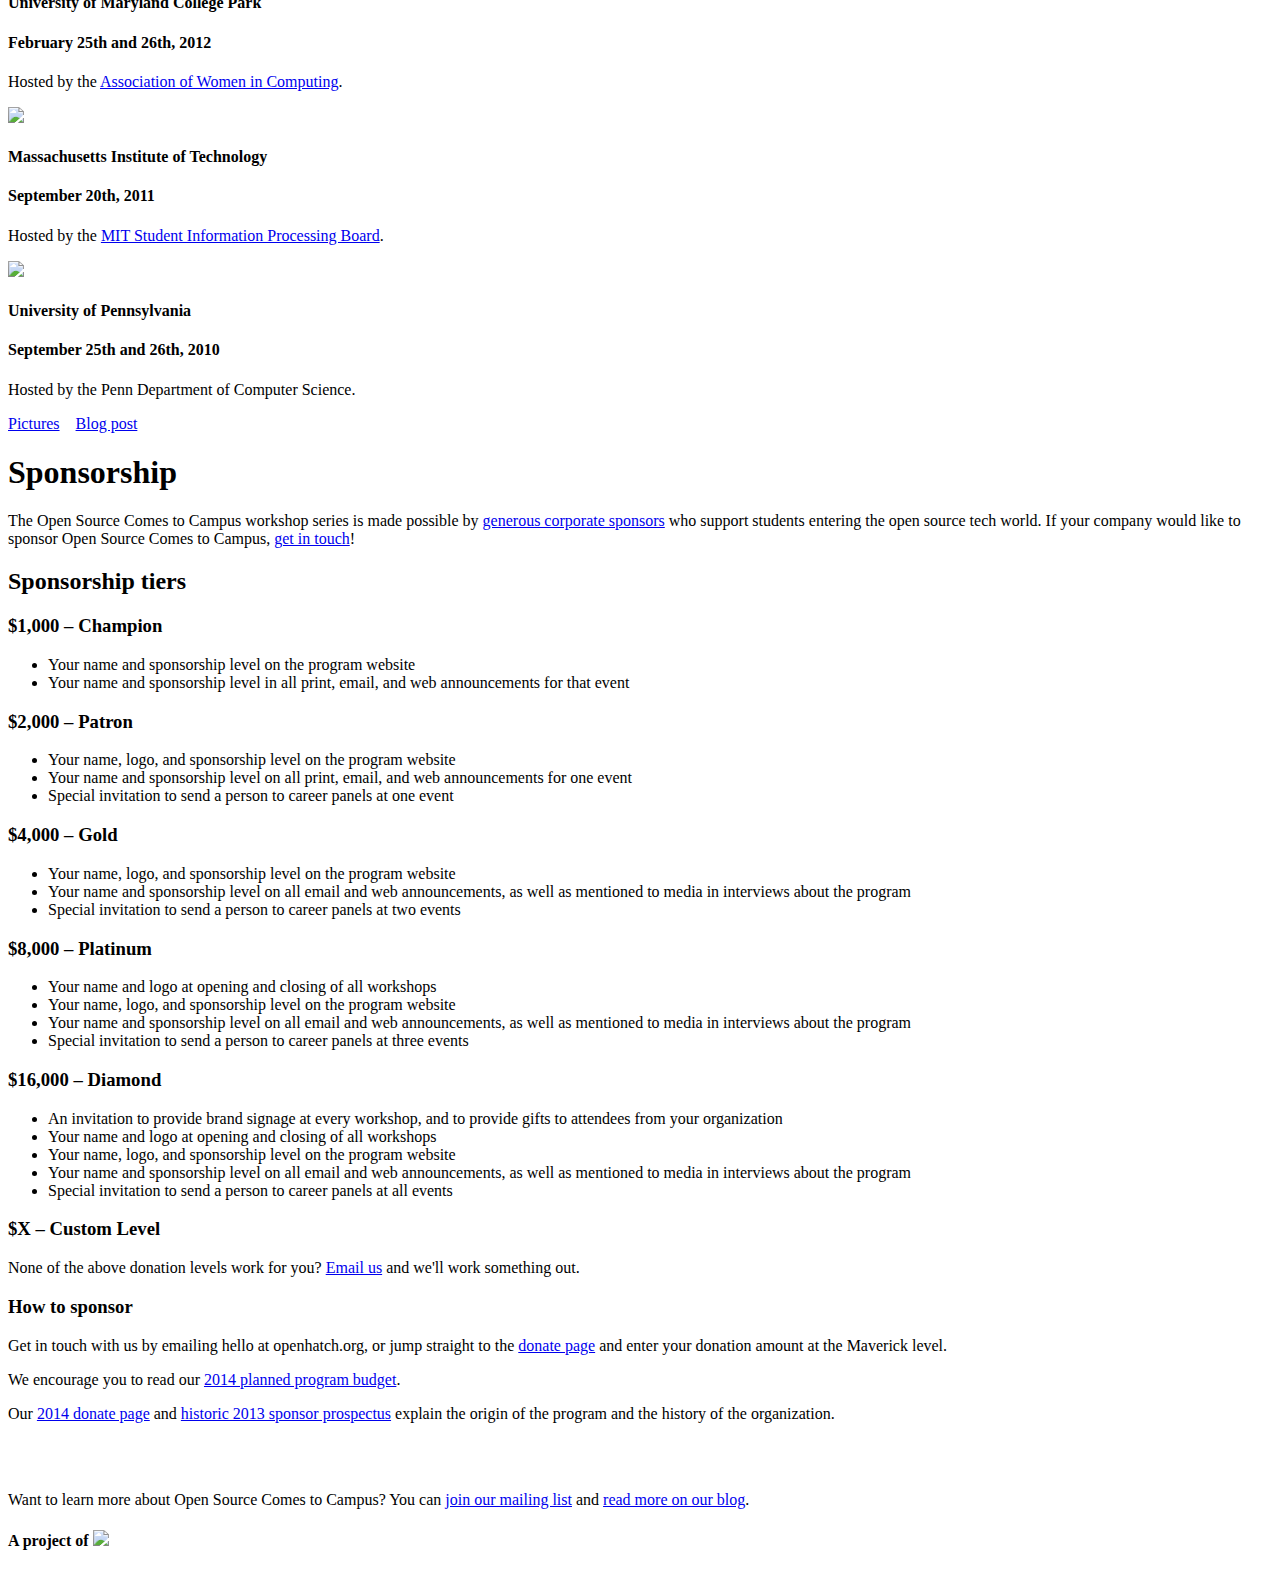
==== commit 0ea8d024: "Fixed details for the upcoming Princeton event." ====
--- a/index.html
+++ b/index.html
@@ -90,17 +90,20 @@
     <div id="sponsors" class="row">
 	<div class="col-md-8 col-md-offset-2">
             <h1>Sponsors</h1>
-<p>Open Source Comes to Campus is funded through generous donations from individuals and companies.  Our thanks to Patron level sponsors <b>MongoDB</b> and <b>Stripe</b>, and to Bronze level sponsor <b>Puppet Labs</b>.</p>
+<p>Open Source Comes to Campus is funded through generous donations from individuals and companies.  Our thanks to Patron level sponsors <b>MongoDB</b>, <b>Stripe</b>, and Snabb, and to Bronze level sponsor <b>Puppet Labs</b>.</p>
 <p>Additionally, we have ongoing relationships with <b>GitHub</b> to sponsor food costs for events, and with <b>Google</b> to support the organization and sponsor some travel costs for events.</p>
         </div>
     </div>
 
     <div class="row">
-	<div class="col-md-4 col-md-offset-2">
+	<div class="col-md-2 col-md-offset-3">
             <img src="./static/img/mongodb.png" class="img-responsive">
         </div>
-        <div class="col-md-4">
+        <div class="col-md-2">
             <img src="http://openhatch.org/blog/wp-content/uploads/2013/07/stripe.png" class="img-responsive">
+        </div>
+        <div class="col-md-2">
+            <img src="https://snabb.co/snabb_screen.png" class="img-responsive">
         </div>
     </div>
     <div class="row">
@@ -138,7 +141,7 @@
 
 MY_NAME</p></pre>
 
-<p>After you've emailed us, you may also wish to <a href="http://lists.openhatch.org/mailman/listinfo/osctc-planning">join the Open Source Comes to Campus mailing list</a>. You may also wish to <a href="https://twitter.com/openhatch">follow OpenHatch on Twitter</a> or <a href="https://openhatch/contact/">join the OpenHatch IRC channel</a>.</p>
+<p>After you've emailed us, you may also wish to <a href="http://lists.openhatch.org/mailman/listinfo/osctc-planning">join the Open Source Comes to Campus mailing list</a>. You may also wish to <a href="https://twitter.com/openhatch">follow OpenHatch on Twitter</a> or <a href="http://openhatch.readthedocs.org/en/latest/community/contact.html">join the OpenHatch IRC channel</a>.</p>
 </div>
 </div>
 
@@ -160,7 +163,22 @@
 	<div class="row" id="upcoming">
 		<div class="col-md-8 col-md-offset-2">
 			<h1>Upcoming Events</h1>
-		<p>We are currently planning our event schedule for summer and fall of 2014.  Interested in running an event?  <a href="#signup">Contact us!</a></p>
+			<ul>
+			<li>Hartnell College (Salinas, CA - near SF Bay) on Saturday, November 15th</li>
+			<li>Indiana University at Bloomington on Saturday, November 15th (<a href="http://iub.openhatch.org/">Event Website</a>)</li>
+			<li>Columbia University (NY, NY) on Saturday, November 15th</li>
+			<li>Cornell University (Ithaca, NY) on Saturday, November 15th</li>
+			<li>Swarthmore College (Swarthmore, PA - near Philadelphia) on Saturday, November 15th</li>
+			<li>University of Washington (Seattle, CA) on Sunday, November 16th (<a href="http://washington.openhatch.org/">Event Website</a>)</li>
+			<li>SUNY Stony Brook (Long Island, NY) on Sunday, November 16th</li>
+			<li>Purdue University (Lafayette, IN) on Sunday, November 16th (<a href="http://purdue.openhatch.org/">Event Website</a>)</li>
+			<li>UC Berkeley (Berkeley, CA) on Sunday, November 16th (<a href="http://berkeley.openhatch.org/">Event Website</a>)</li>
+			<li>Baruch College CUNY (NY, NY) on Tuesday, November 18th</li>
+			<li>Per Scholas (Bronx, NY) on Wednesday, November 19th</li>
+			<li>Princeton University (Princeton, NJ) on Saturday, November 22nd (<a href="http://princeton.openhatch.org/">Event Website</a>)</li>
+			</ul>
+		
+		<p>Interested in running an event?  <a href="#signup">Contact us!</a></p>
 		</div>
 	</div>
 
@@ -486,7 +504,7 @@
                 </div>
                 <div class="col-xs-12">
                     <h3>$X &ndash; Custom Level</h3>
-                    <p>None of the above donation levels work for you? <a href="hello@openhatch.org">Email us</a> and we'll work something out.</p>
+                    <p>None of the above donation levels work for you? <a href="mailto:hello@openhatch.org">Email us</a> and we'll work something out.</p>
                 </div>
                 <div class="col-xs-12">
                     <h3>How to sponsor</h3>
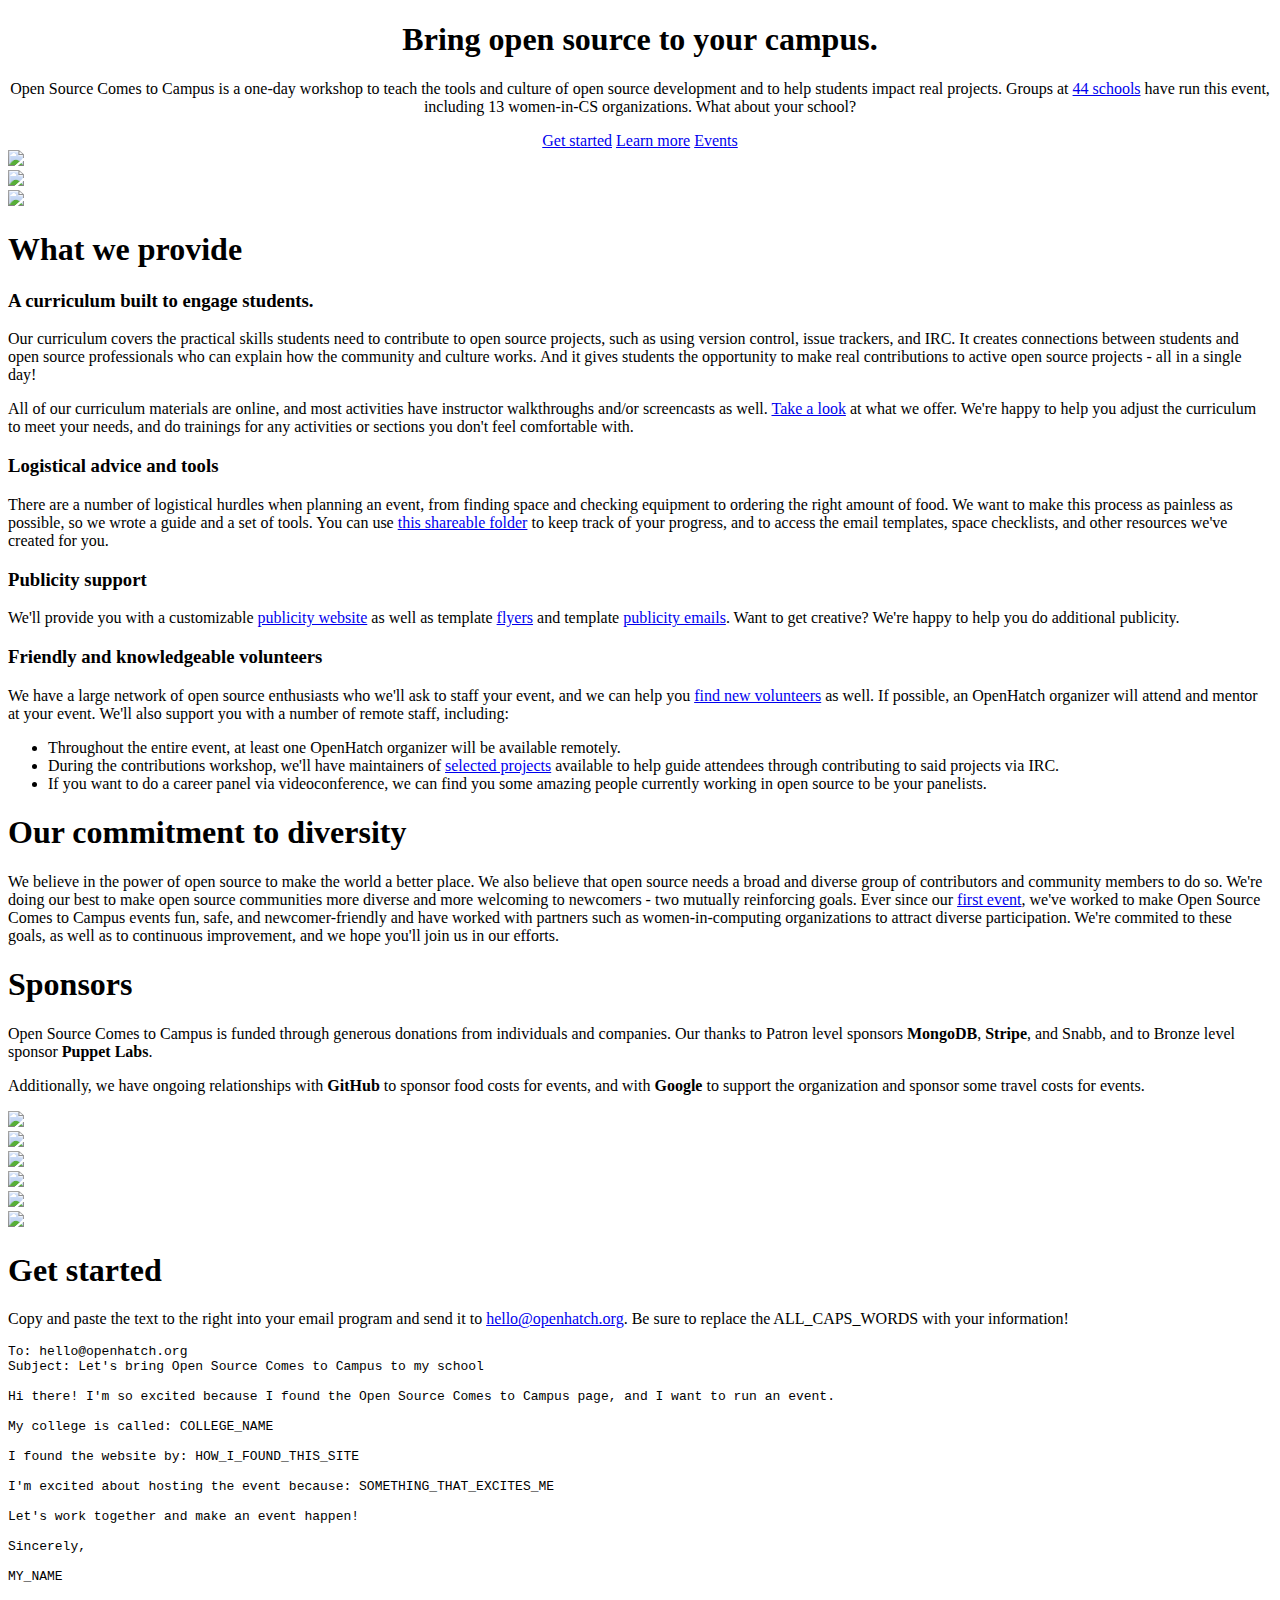
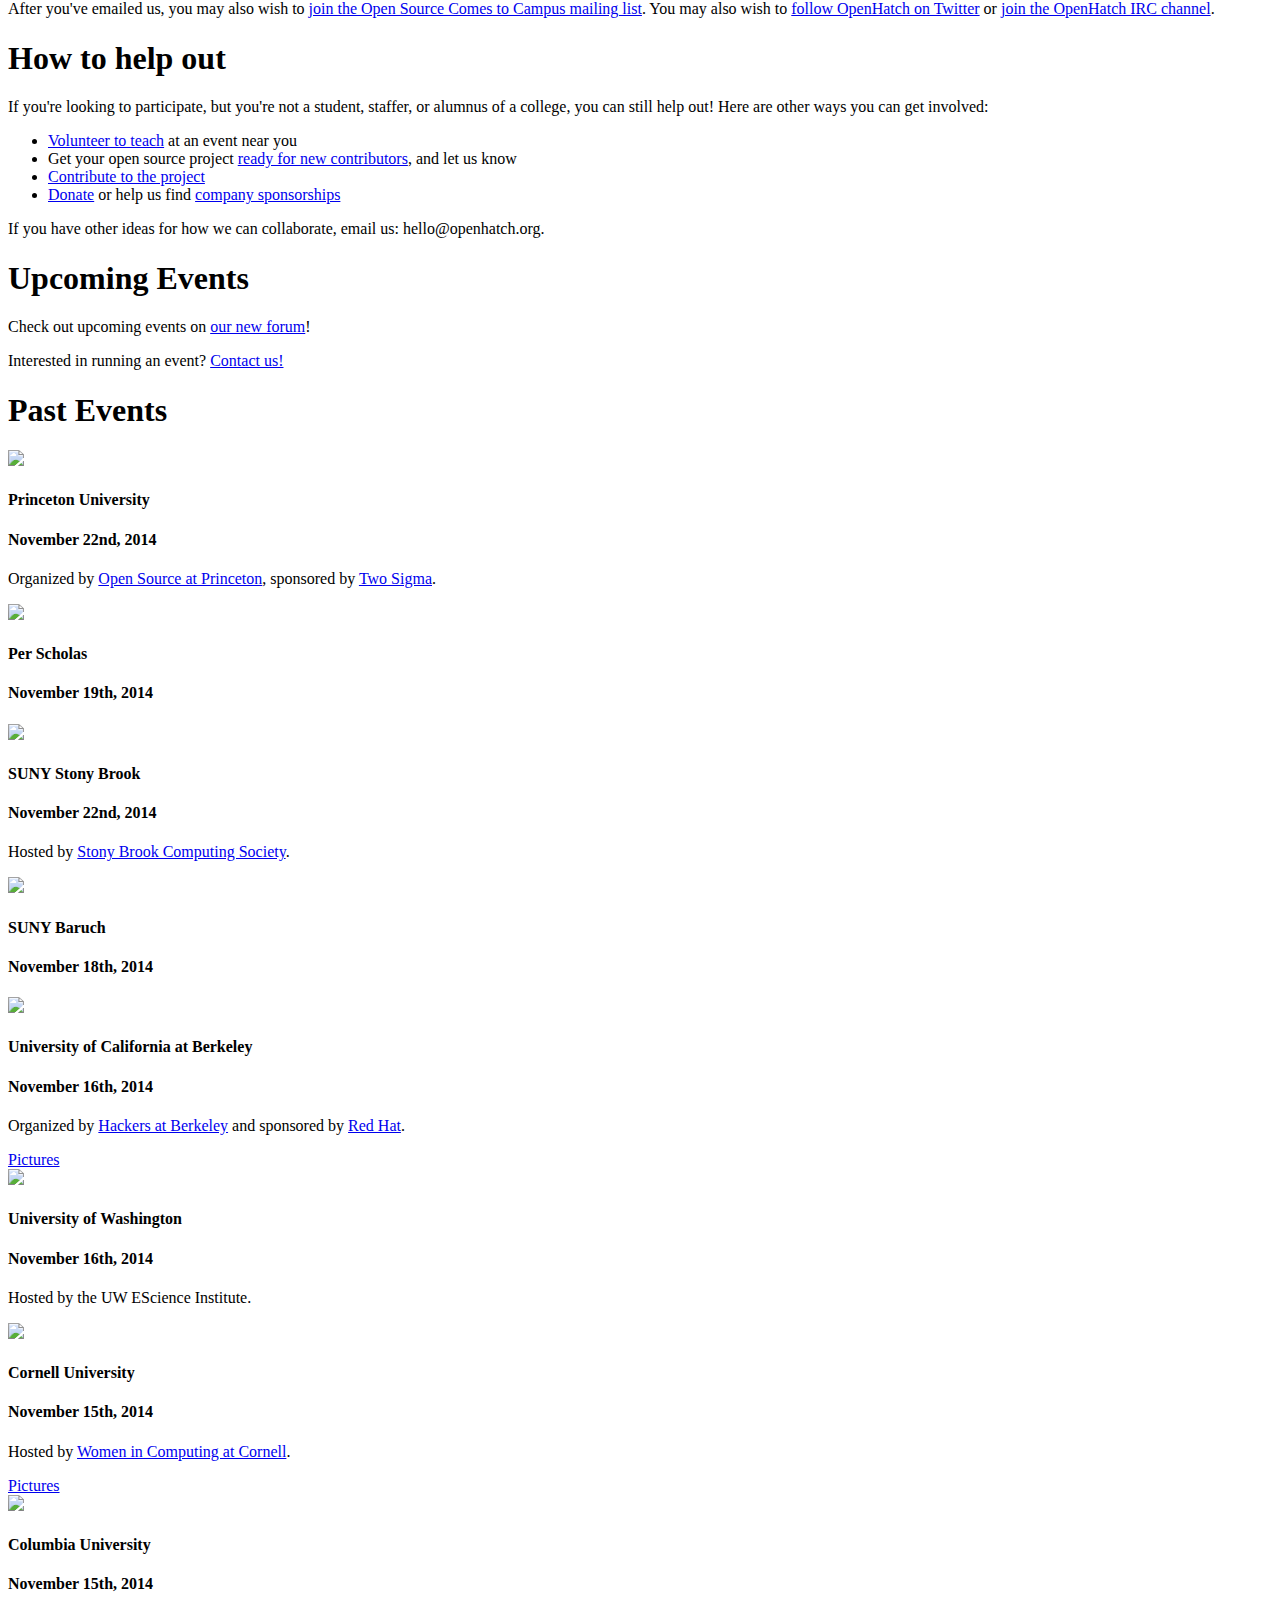
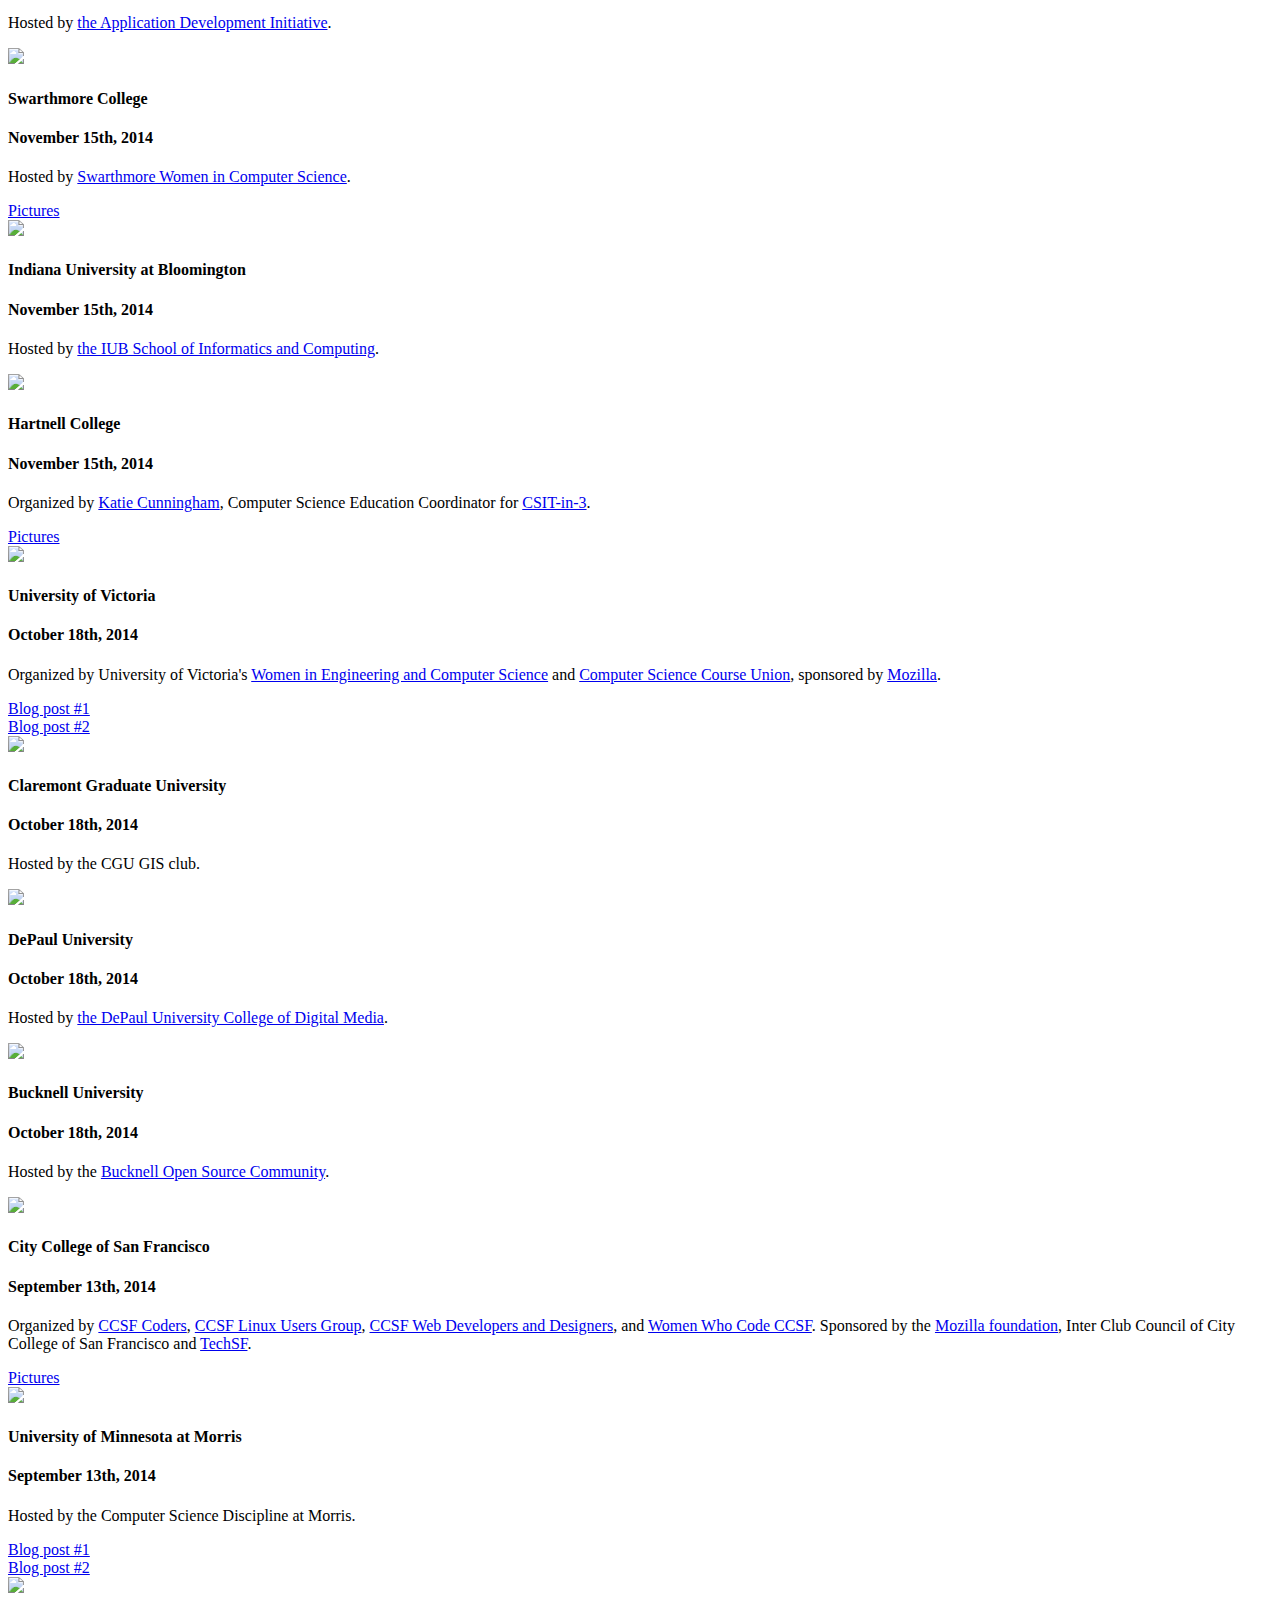
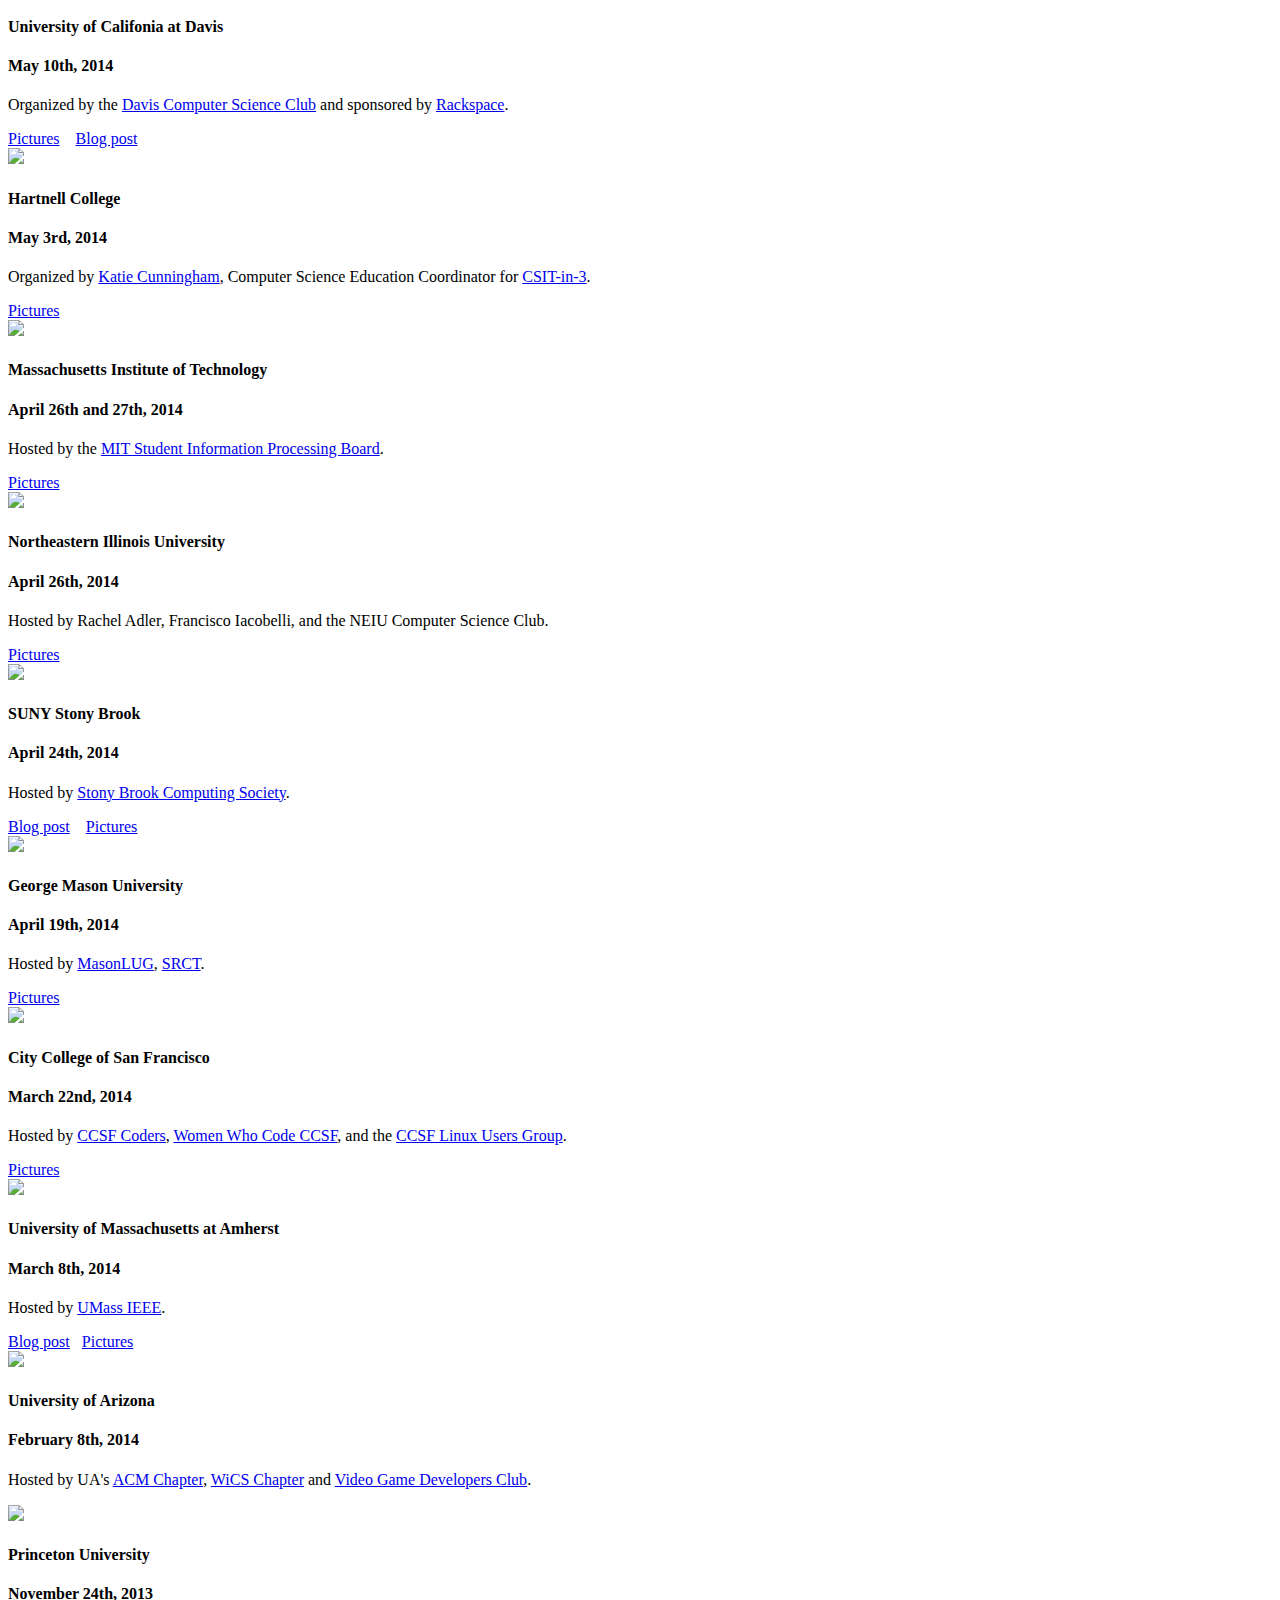
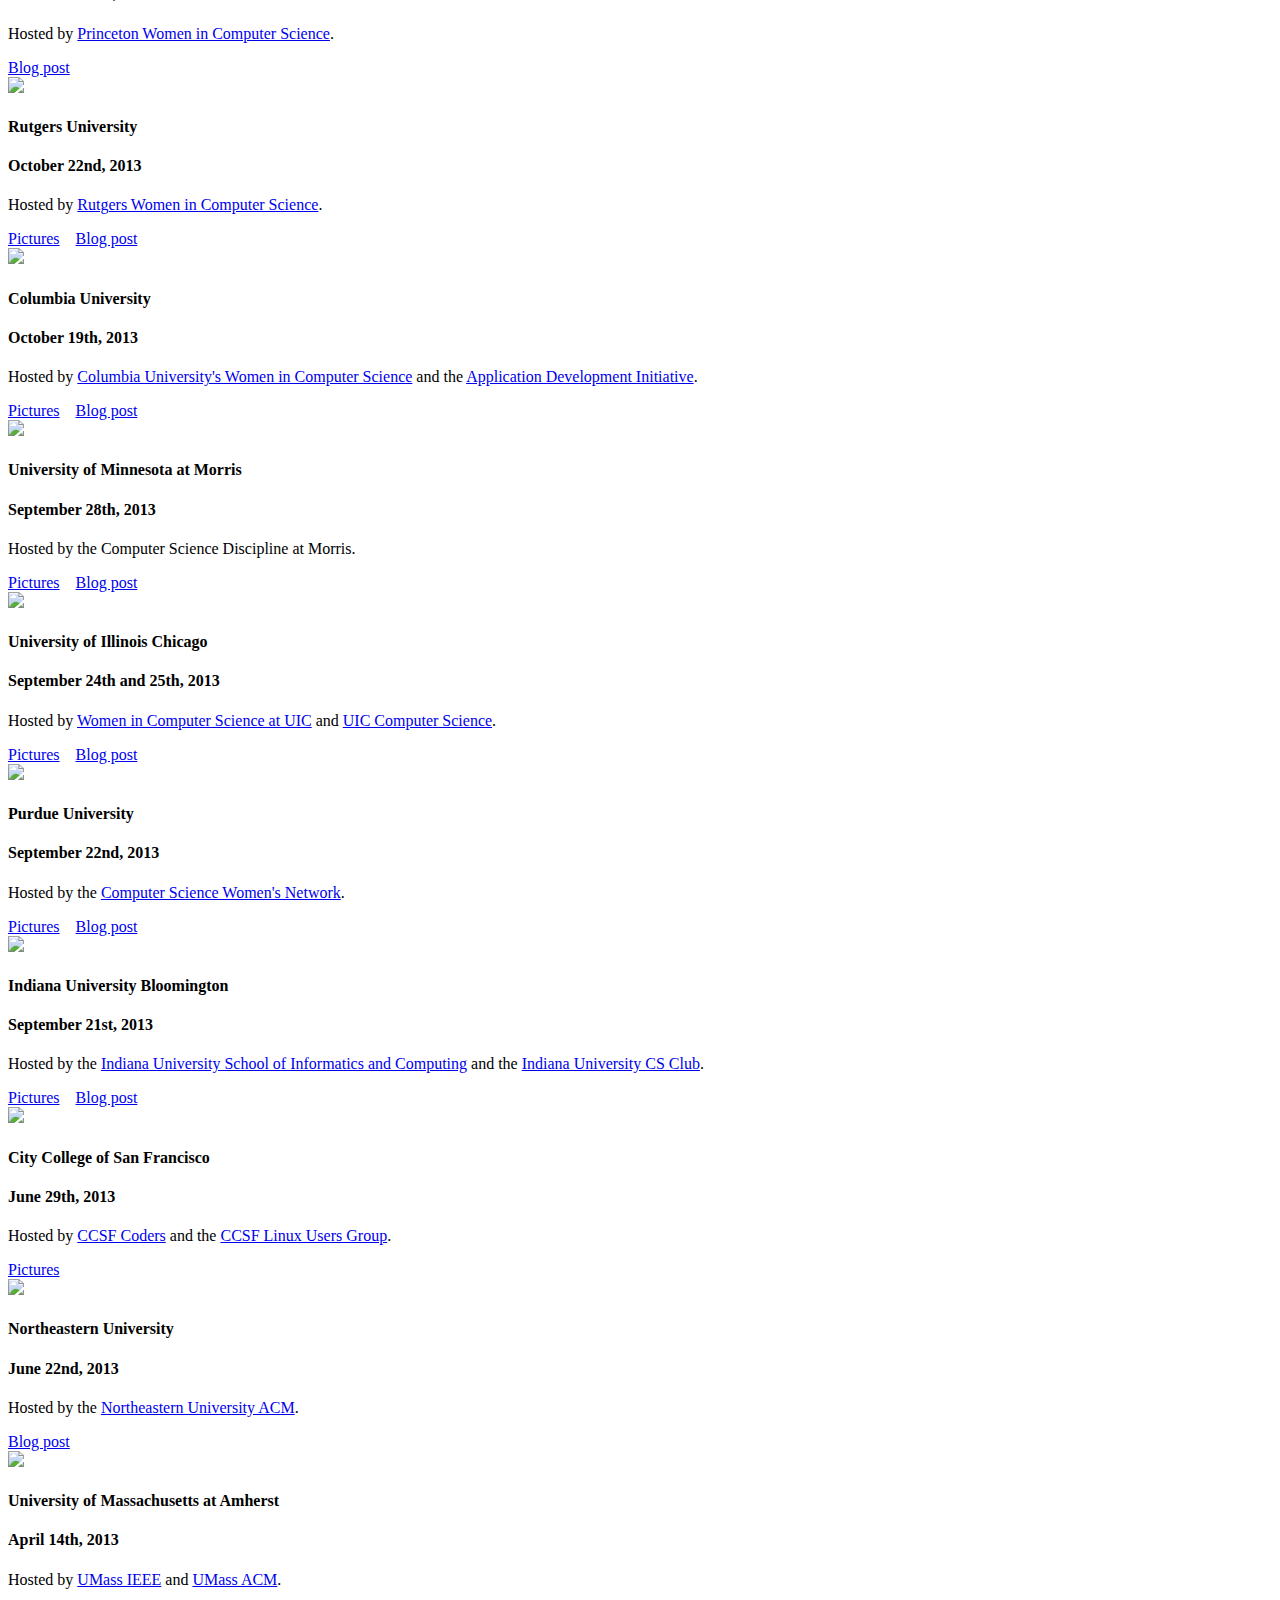
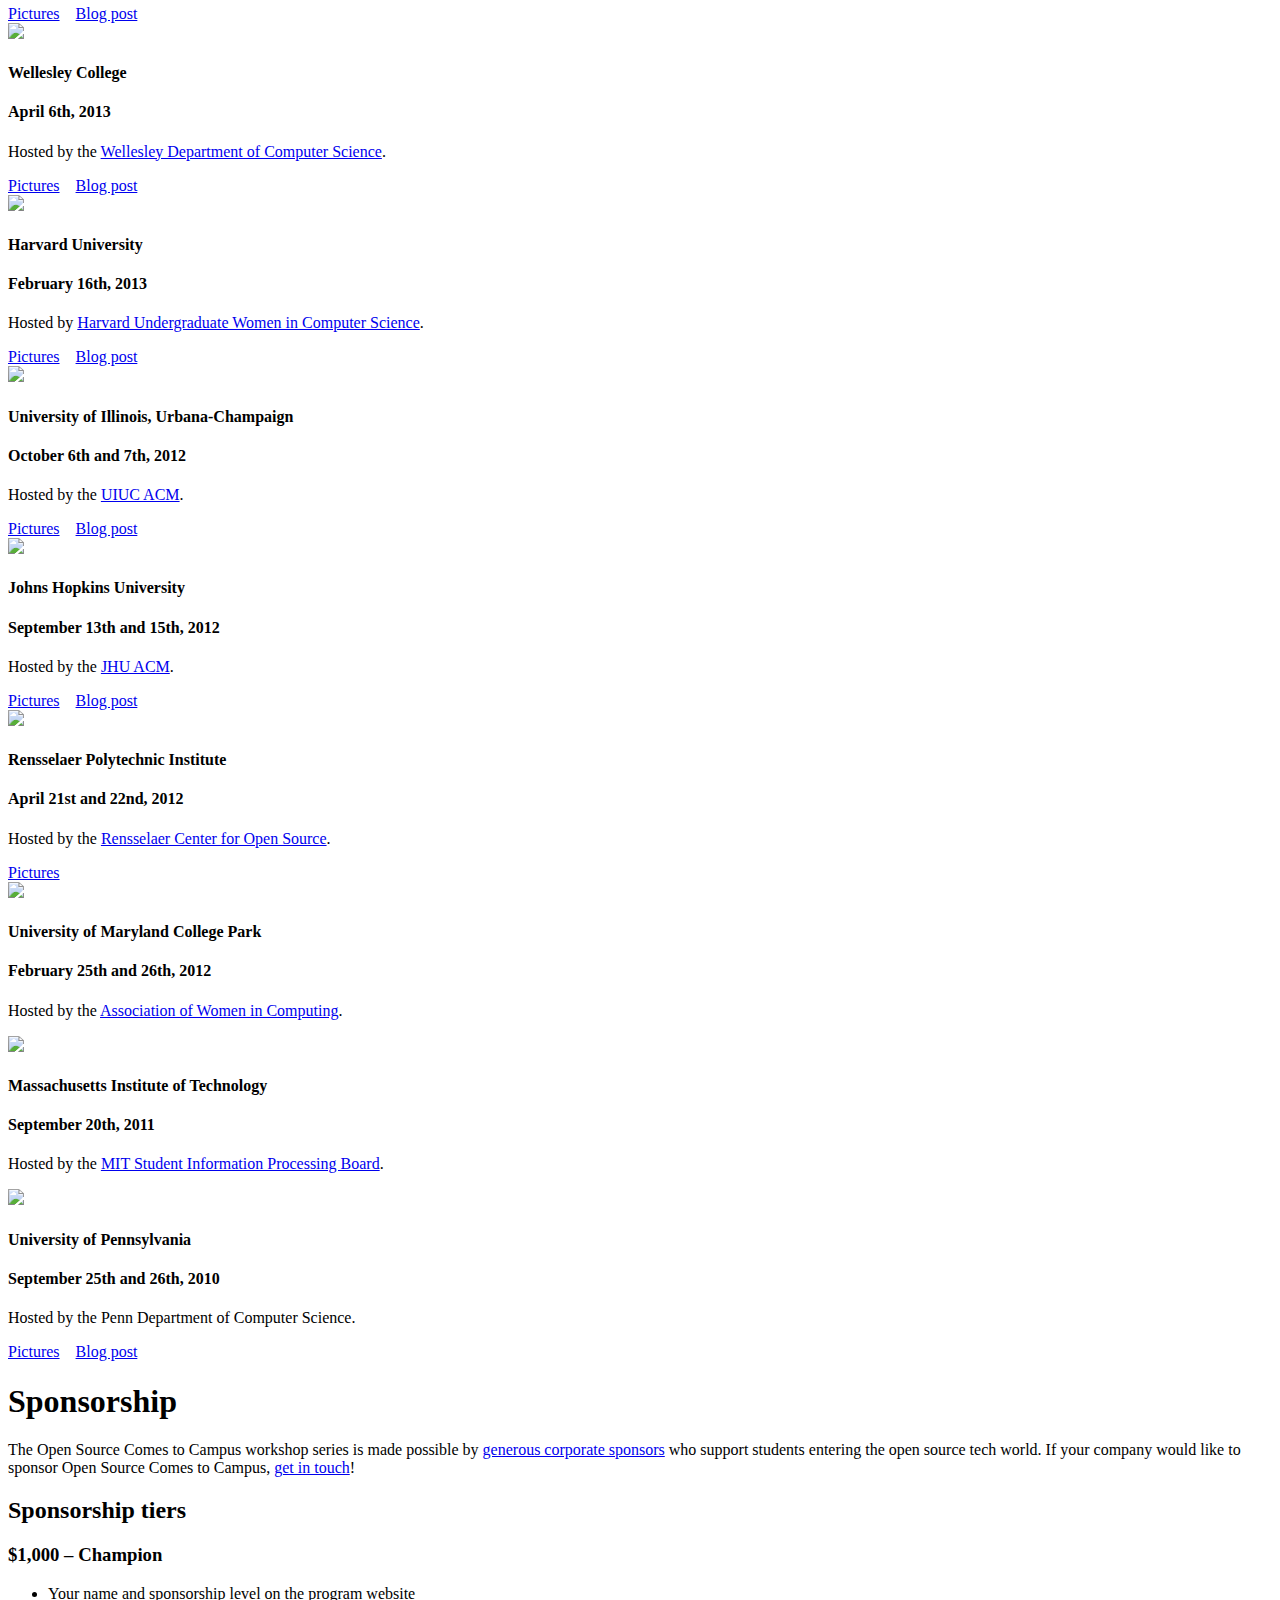
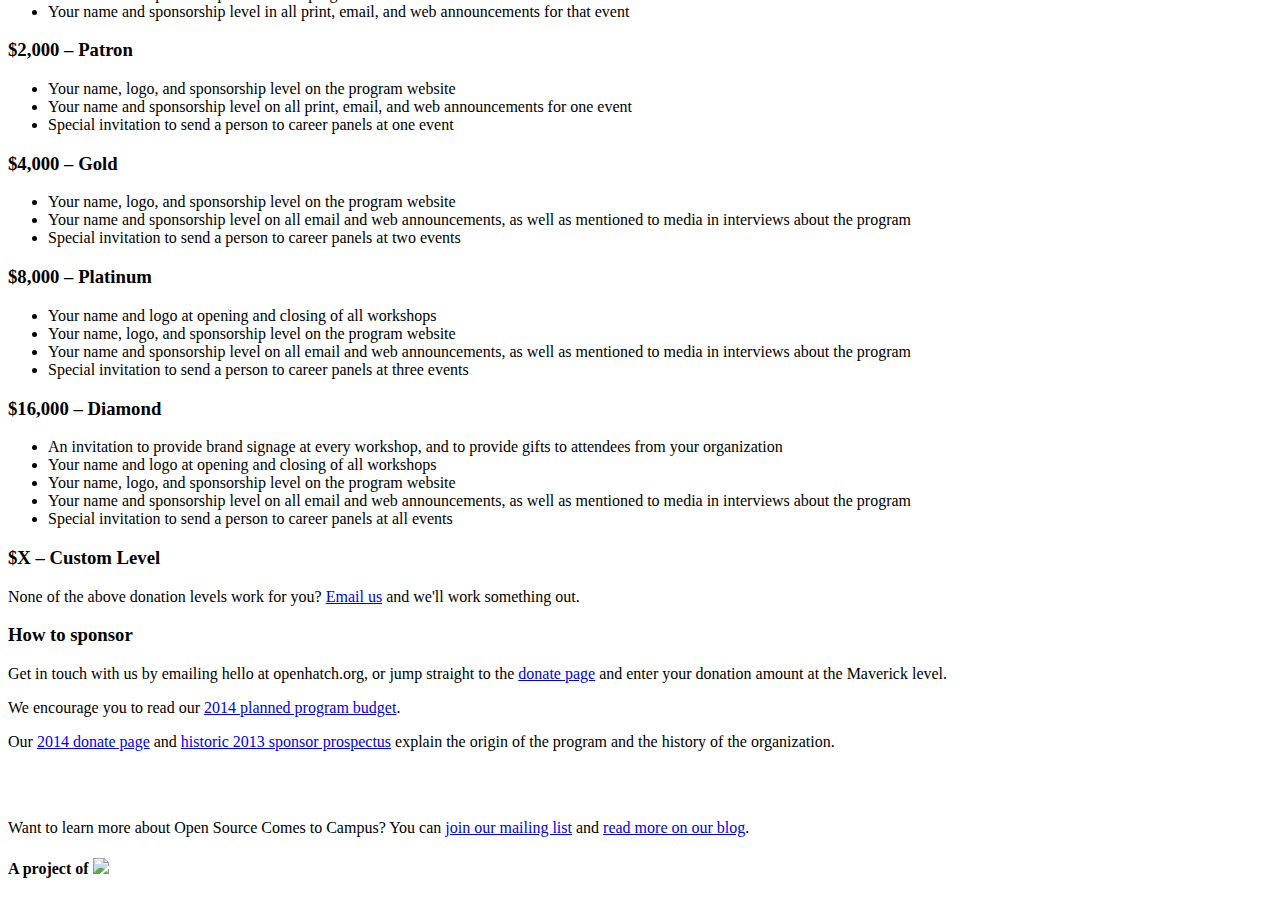
==== commit 09110898: "I can't count" ====
--- a/index.html
+++ b/index.html
@@ -16,7 +16,7 @@
             <div class="headerpane">
                 <center>
                 <h1>Bring open source to your campus.</h1>
-                <p class="lead">Open Source Comes to Campus is a one-day workshop to teach the tools and culture of open source development and to help students impact real projects. Groups at <a href="#pastevents">27 schools</a> have run this event, including 10 women-in-CS organizations. What about your school?</p>
+                <p class="lead">Open Source Comes to Campus is a one-day workshop to teach the tools and culture of open source development and to help students impact real projects. Groups at <a href="#pastevents">44 schools</a> have run this event, including 13 women-in-CS organizations. What about your school?</p>
                 <a type="button" class="btn btn-lg btn-primary" href="#signup" id="actsignup"><span class="glyphicon glyphicon-ok-sign"></span> Get started</a>
                 <a type="button" class="btn btn-lg btn-info" href="#learnmore"><span class="glyphicon glyphicon-question-sign"></span> Learn more</a>
 		<a type="button" class="btn btn-lg btn-primary" href="#upcoming"><span class="glyphicon glyphicon-calendar"></span> Events</a>
@@ -163,20 +163,7 @@
 	<div class="row" id="upcoming">
 		<div class="col-md-8 col-md-offset-2">
 			<h1>Upcoming Events</h1>
-			<ul>
-			<li>Hartnell College (Salinas, CA - near SF Bay) on Saturday, November 15th</li>
-			<li>Indiana University at Bloomington on Saturday, November 15th (<a href="http://iub.openhatch.org/">Event Website</a>)</li>
-			<li>Columbia University (NY, NY) on Saturday, November 15th</li>
-			<li>Cornell University (Ithaca, NY) on Saturday, November 15th</li>
-			<li>Swarthmore College (Swarthmore, PA - near Philadelphia) on Saturday, November 15th</li>
-			<li>University of Washington (Seattle, CA) on Sunday, November 16th (<a href="http://washington.openhatch.org/">Event Website</a>)</li>
-			<li>SUNY Stony Brook (Long Island, NY) on Sunday, November 16th</li>
-			<li>Purdue University (Lafayette, IN) on Sunday, November 16th (<a href="http://purdue.openhatch.org/">Event Website</a>)</li>
-			<li>UC Berkeley (Berkeley, CA) on Sunday, November 16th (<a href="http://berkeley.openhatch.org/">Event Website</a>)</li>
-			<li>Baruch College CUNY (NY, NY) on Tuesday, November 18th</li>
-			<li>Per Scholas (Bronx, NY) on Wednesday, November 19th</li>
-			<li>Princeton University (Princeton, NJ) on Saturday, November 22nd (<a href="http://princeton.openhatch.org/">Event Website</a>)</li>
-			</ul>
+			<p>Check out upcoming events on <a href="http://discourse.openhatch.org/c/chapters">our new forum</a>!</p>
 		
 		<p>Interested in running an event?  <a href="#signup">Contact us!</a></p>
 		</div>
@@ -193,6 +180,134 @@
 			<h1 id="pastevents">Past Events</h1>
 		</div>
 	</div>
+	
+	<div class="row">
+			<div class="col-md-4 col-md-offset-2">
+				<img src="./static/img/pe_noimage.jpg" class="img-thumbnail">
+				<h4>Princeton University</h4>
+				<h4 class="date">November 22nd, 2014</h4>
+				<p>Organized by <a href="http://opensourceatprinceton.com/">Open Source at Princeton</a>, sponsored by <a href="http://www.twosigma.com/">Two Sigma</a>.</p>
+	        </div>
+			<div class="col-md-4">
+				<img src="./static/img/pe_noimage.jpg" class="img-thumbnail">
+				<h4>Per Scholas</h4>
+				<h4 class="date">November 19th, 2014</h4>
+	        </div>
+	</div>
+	
+    <div class="row">
+    		<div class="col-md-4">
+				<img src="./static/img/pe_noimage.jpg" class="img-thumbnail">
+				<h4>SUNY Stony Brook</h4>
+				<h4 class="date">November 22nd, 2014</h4>
+				<p>Hosted by <a href="http://www.ceas.sunysb.edu/undergrad/Student%20Organizations/uc_sbcs.asp">Stony Brook Computing Society</a>.</p>
+	        </div>
+			<div class="col-md-4">
+				<img src="./static/img/pe_noimage.jpg" class="img-thumbnail">
+				<h4>SUNY Baruch</h4>
+				<h4 class="date">November 18th, 2014</h4>
+	        </div>
+			<div class="col-md-4">
+				<img src="./static/img/pe_berkeley.jpg" class="img-thumbnail">
+				<h4>University of California at Berkeley</h4>
+				<h4 class="date">November 16th, 2014</h4>
+				<p>Organized by <a href="http://hackersatberkeley.com/">Hackers at Berkeley</a> and sponsored by <a href="http://www.redhat.com/en">Red Hat</a>.</p>
+				<a href="https://www.flickr.com/photos/paulproteus/sets/72157647030201783/"><span class="glyphicon glyphicon-picture"></span>  Pictures</a>
+	        </div>
+
+		</div>
+
+	<div class="row">
+		    <div class="col-md-4">
+				<img src="./static/img/pe_uw.jpg" class="img-thumbnail">
+				<h4>University of Washington</h4>
+				<h4 class="date">November 16th, 2014</h4>
+				<p>Hosted by the UW EScience Institute.</p>
+	        </div>
+			<div class="col-md-4">
+				<img src="./static/img/pe_cornell.jpg" class="img-thumbnail">
+				<h4>Cornell University</h4>
+				<h4 class="date">November 15th, 2014</h4>
+				<p>Hosted by <a href="https://www.facebook.com/CornellWomenInComputing">Women in Computing at Cornell</a>.</p>
+				<a href="https://www.facebook.com/media/set/?set=a.872596756092925.1073741844.579890425363561&type=1"><span class="glyphicon glyphicon-picture"></span>  Pictures</a>
+	        </div>
+			<div class="col-md-4">
+				<img src="./static/img/pe_columbia2.jpg" class="img-thumbnail">
+				<h4>Columbia University</h4>
+				<h4 class="date">November 15th, 2014</h4>
+				<p>Hosted by <a href="https://adicu.com/">the Application Development Initiative</a>.</p>
+	        </div>
+		</div>
+
+	<div class="row">
+		    <div class="col-md-4">
+				<img src="./static/img/pe_swarthmore.jpg" class="img-thumbnail">
+				<h4>Swarthmore College</h4>
+				<h4 class="date">November 15th, 2014</h4>
+				<p>Hosted by <a href="http://www.cs.swarthmore.edu/wics/">Swarthmore Women in Computer Science</a>.</p>
+				<a href="https://www.facebook.com/media/set/?set=a.340676112781102.1073741839.183668195148562&type=1"><span class="glyphicon glyphicon-picture"></span>  Pictures</a>
+				
+	        </div>
+			<div class="col-md-4">
+				<img src="./static/img/pe_iub2.png" class="img-thumbnail">
+				<h4>Indiana University at Bloomington</h4>
+				<h4 class="date">November 15th, 2014</h4>
+				<p>Hosted by <a href="http://www.soic.indiana.edu/">the IUB School of Informatics and Computing</a>.</p>
+	        </div>
+			<div class="col-md-4">
+				<img src="./static/img/pe_hartnell2.jpg" class="img-thumbnail">
+				<h4>Hartnell College</h4>
+				<h4 class="date">November 15th, 2014</h4>
+				<p>Organized by <a href="kcunningham@csumb.edu">Katie Cunningham</a>, Computer Science Education Coordinator for <a href="http://t.co/gMJXNE26au">CSIT-in-3</a>.</p>
+				<a href="https://www.flickr.com/photos/paulproteus/sets/72157648941648409/"><span class="glyphicon glyphicon-picture"></span>  Pictures</a>
+	        </div>
+
+		</div>
+
+	<div class="row">
+			<div class="col-md-4">
+				<img src="./static/img/pe_uvic.jpg" class="img-thumbnail">
+				<h4>University of Victoria</h4>
+				<h4 class="date">October 18th, 2014</h4>
+				<p>Organized by University of Victoria's <a href="https://wecs.csc.uvic.ca/">Women in Engineering and Computer Science</a> and <a href="http://www.csc.uvic.ca/Program_Information/Undergraduate_Studies/CSCU.htm">Computer Science Course Union</a>, sponsored by <a href="https://www.mozilla.org/en-US/">Mozilla</a>.</p>
+				<a href="http://tiptoes.ca/open-hatch-mozilla/"><span class="glyphicon glyphicon-pencil"></span>  Blog post #1</a> <br /><a href="http://errietta.me/blog/openhatch/"><span class="glyphicon glyphicon-pencil"></span>  Blog post #2</a>	
+	        </div>
+			<div class="col-md-4">
+				<img src="./static/img/pe_noimage.jpg" class="img-thumbnail">
+				<h4>Claremont Graduate University</h4>
+				<h4 class="date">October 18th, 2014</h4>
+				<p>Hosted by the CGU GIS club.</p>
+	        </div>
+			<div class="col-md-4">
+				<img src="./static/img/pe-depaul.jpg" class="img-thumbnail">
+				<h4>DePaul University</h4>
+				<h4 class="date">October 18th, 2014</h4>
+				<p>Hosted by <a href="http://www.cdm.depaul.edu/Pages/default.aspx">the DePaul University College of Digital Media</a>.</p>
+	        </div>
+		</div>
+
+	<div class="row">
+			<div class="col-md-4">
+			    <img src="./static/img/pe_noimage.jpg" class="img-thumbnail">
+				<h4>Bucknell University</h4>
+				<h4 class="date">October 18th, 2014</h4>
+				<p>Hosted by the <a href="http://www.bucknellosc.tk/">Bucknell Open Source Community</a>.</p>
+	        </div>
+			<div class="col-md-4">
+				<img src="./static/img/pe_ccsf3.jpg" class="img-thumbnail">
+				<h4>City College of San Francisco</h4>
+				<h4 class="date">September 13th, 2014</h4>
+				<p>Organized by <a href="http://hills.ccsf.edu/~coders/"> CCSF Coders</a>, <a href="http://hills.ccsf.edu/~lug/index.html">CCSF Linux Users Group</a>, <a href="groups.google.com/group/ccsf-wddc">CCSF Web Developers and Designers</a>, and <a href="http://hills.ccsf.edu/~wwc/">Women Who Code CCSF</a>. Sponsored by the <a href="http://mozilla.org/">Mozilla foundation</a>, Inter Club Council of City College of San Francisco and <a href="http://www.workforcedevelopmentsf.org/trainingprograms/index.php?option=com_content&view=article&id=92&Itemid=85">TechSF</a>.</p>
+				<a href="https://www.facebook.com/media/set/?set=a.761653543876075.1073741831.434578126583620&type=3"><span class="glyphicon glyphicon-star-empty"></span> Pictures</a>
+	        </div>
+			<div class="col-md-4">
+			    <img src="./static/img/pe_morris2.jpg" class="img-thumbnail">
+				<h4>University of Minnesota at Morris</h4>
+				<h4 class="date">September 13th, 2014</h4>
+				<p>Hosted by the Computer Science Discipline at Morris.</p>
+				<a href="http://opensource-usability.blogspot.com/2014/09/contributing-to-free-software.html"><span class="glyphicon glyphicon-pencil"></span>  Blog post #1</a> <br /><a href="http://noahkeitel.com/wp/an-open-source-experience-with-students-from-the-university-of-minnesota-morris/"><span class="glyphicon glyphicon-pencil"></span>  Blog post #2</a>	
+	        </div>
+		</div>
 
 	<div class="row">
 			<div class="col-md-4">
@@ -207,7 +322,7 @@
 				<h4>Hartnell College</h4>
 				<h4 class="date">May 3rd, 2014</h4>
 				<p>Organized by <a href="kcunningham@csumb.edu">Katie Cunningham</a>, Computer Science Education Coordinator for <a href="http://t.co/gMJXNE26au">CSIT-in-3</a>.</p>
-				<a href="https://www.dropbox.com/sh/wbfhkw2hoh1gf7g/AAAjxJGufO-IKbK9J6_-Ny6Ia"><span class="glyphicon glyphicon-picture"></span>  Pictures</a> &nbsp;&nbsp; <span class="glyphicon glyphicon-pencil"></span>  Blog post coming soon!</a>
+				<a href="https://www.dropbox.com/sh/wbfhkw2hoh1gf7g/AAAjxJGufO-IKbK9J6_-Ny6Ia"><span class="glyphicon glyphicon-picture"></span>  Pictures</a>
 	        	</div>
 			<div class="col-md-4">
 				<img src="./static/img/pe_mit2.jpg" class="img-thumbnail">
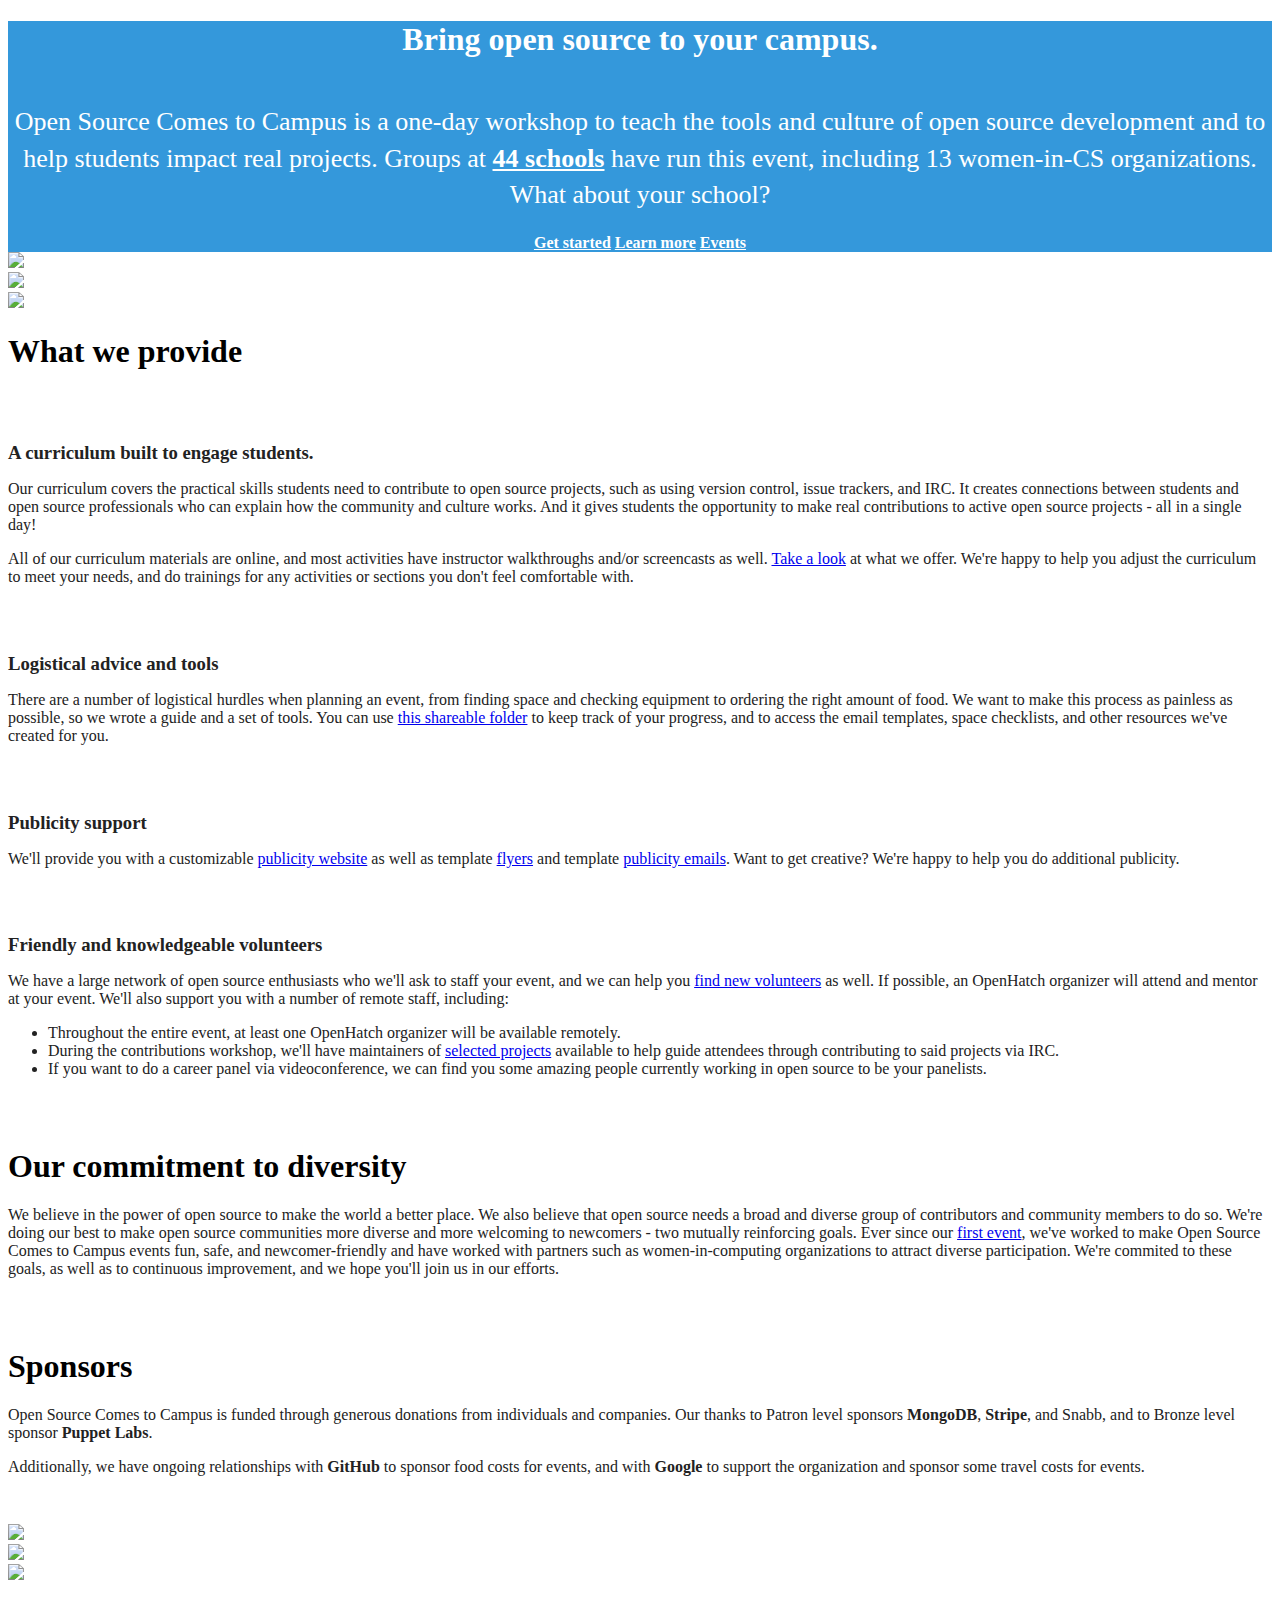
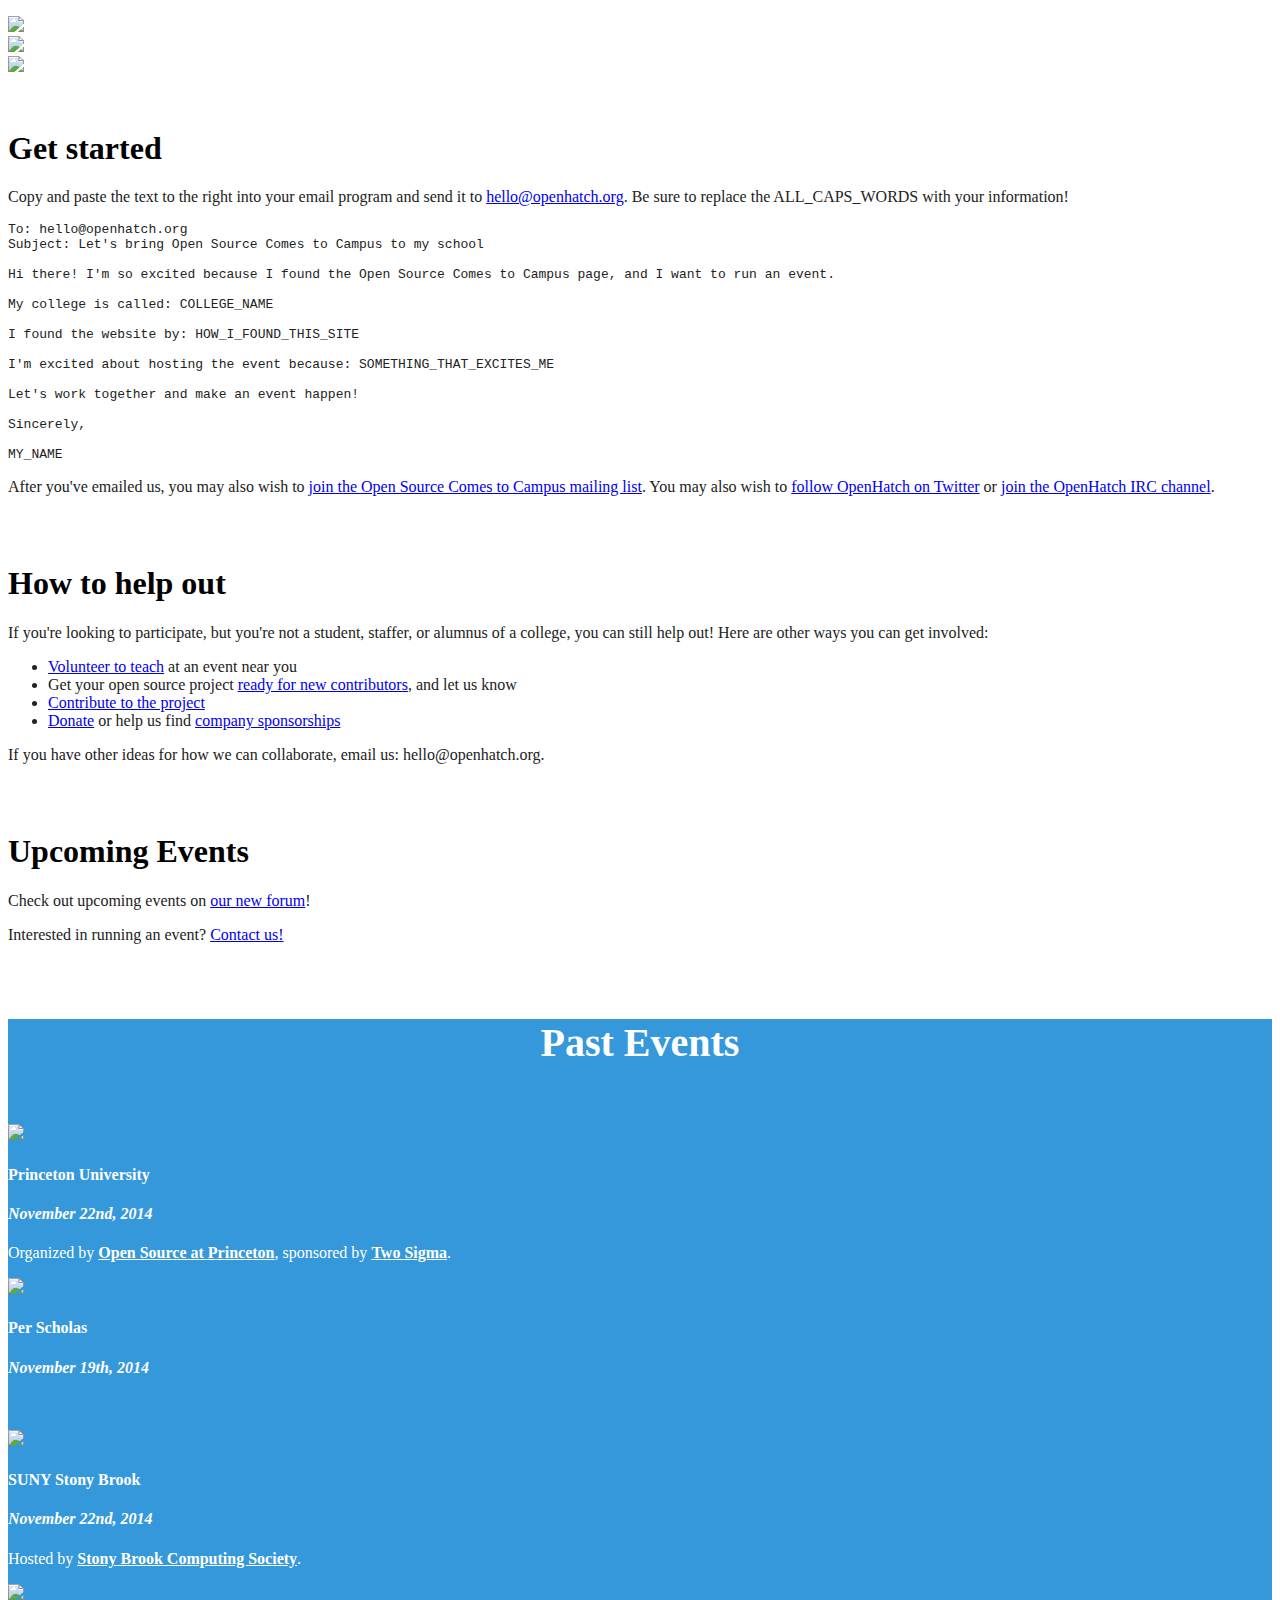
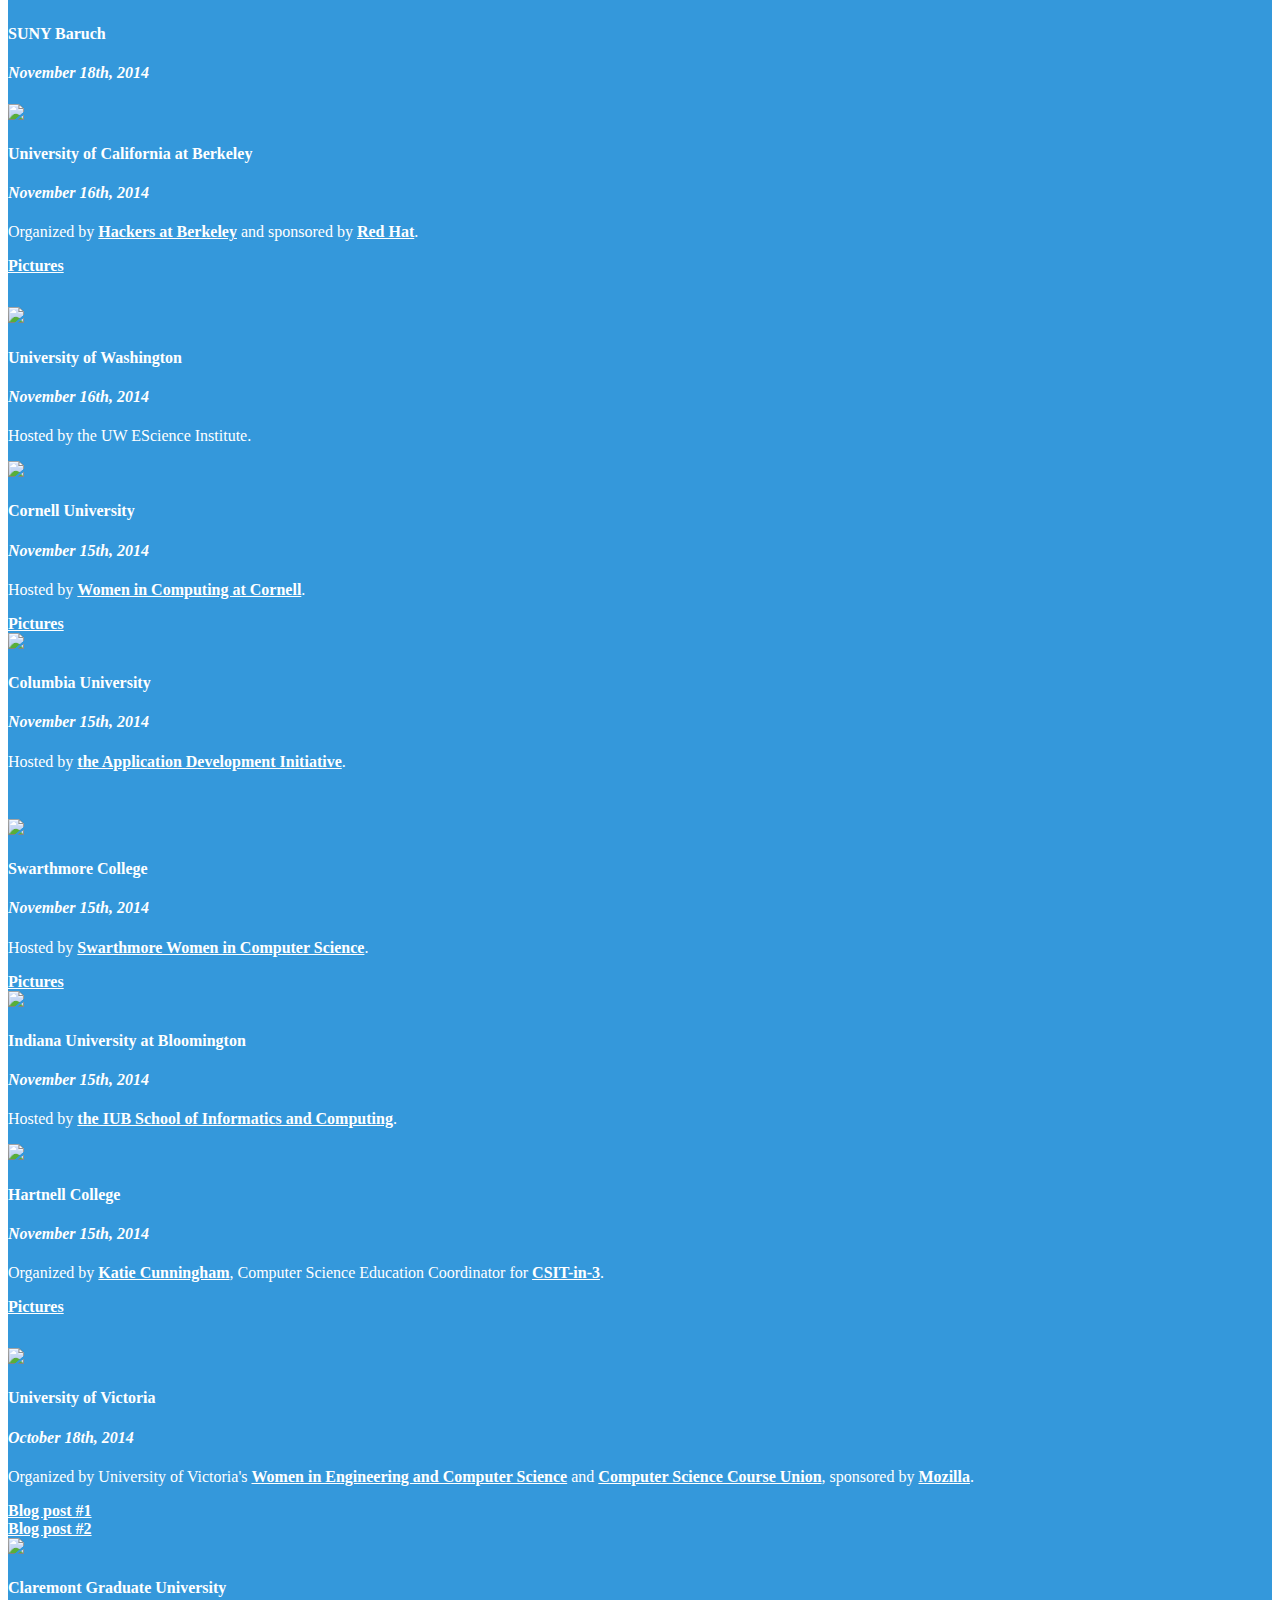
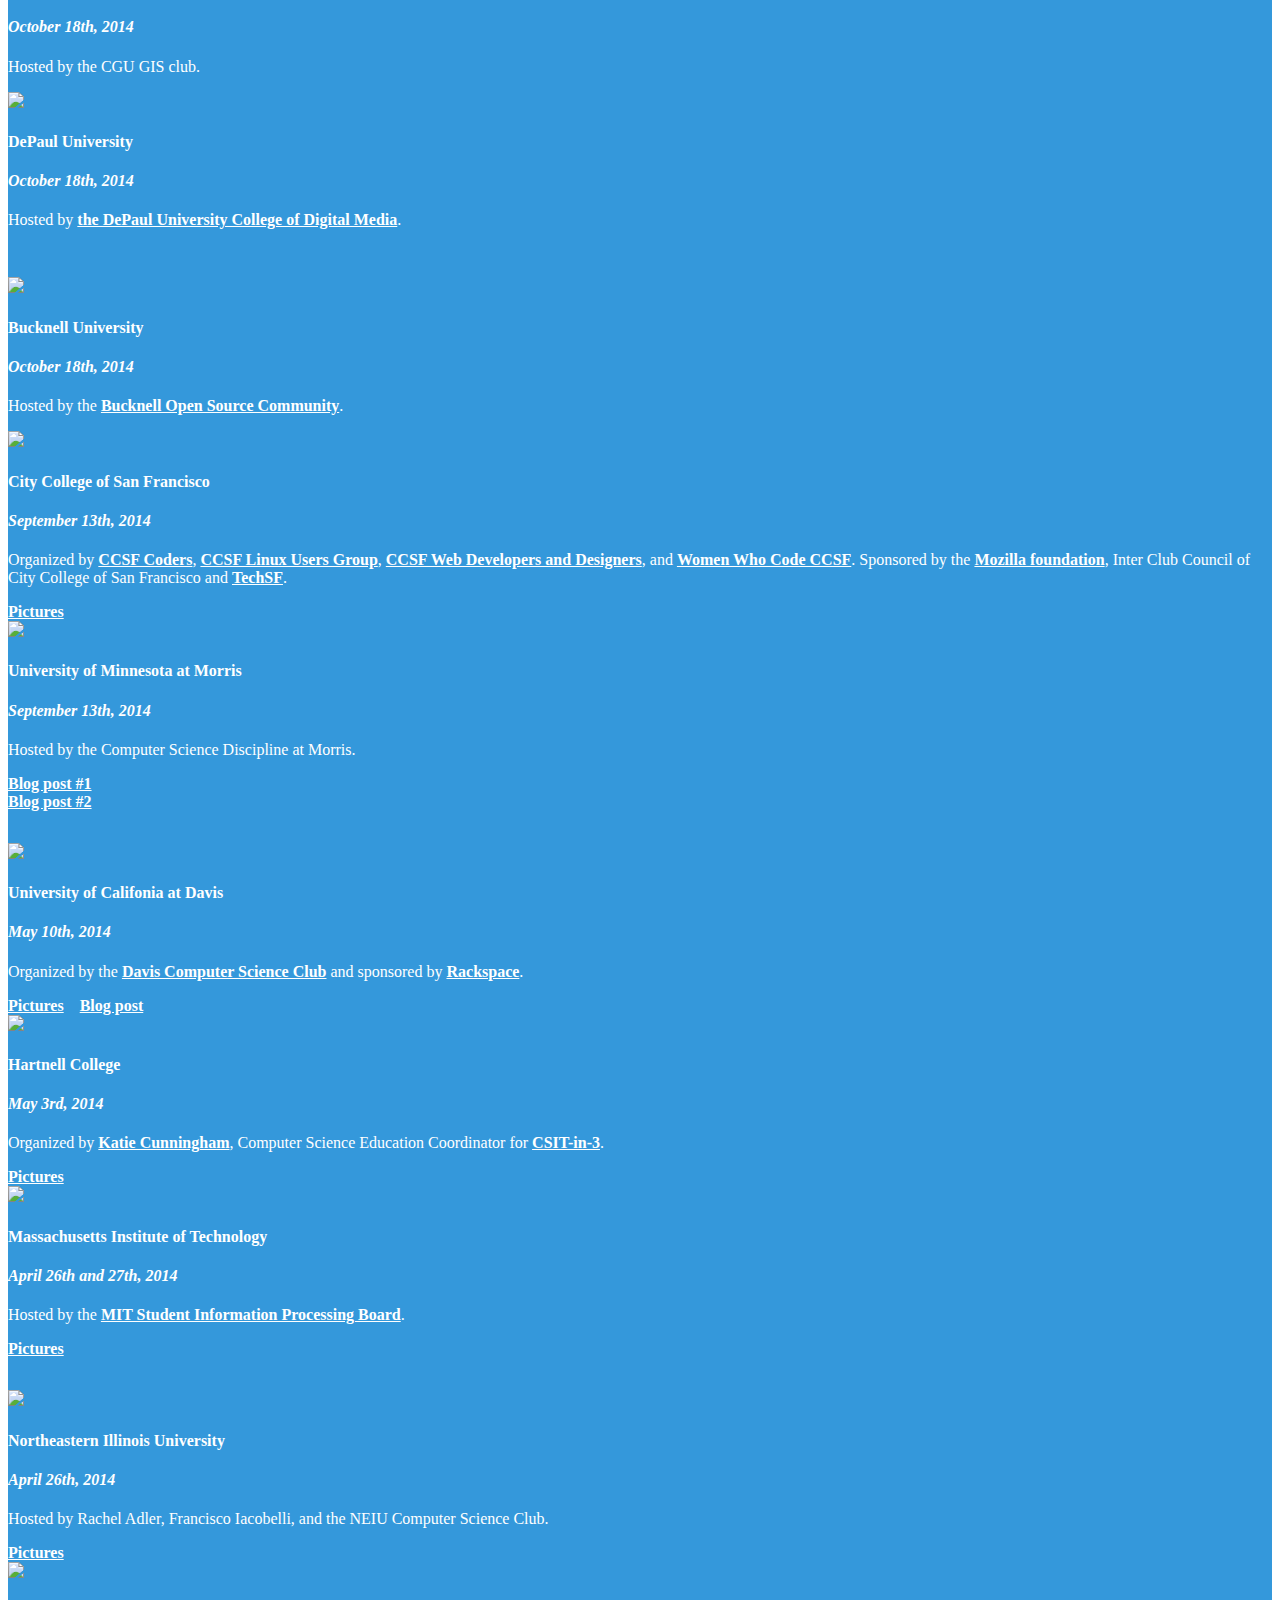
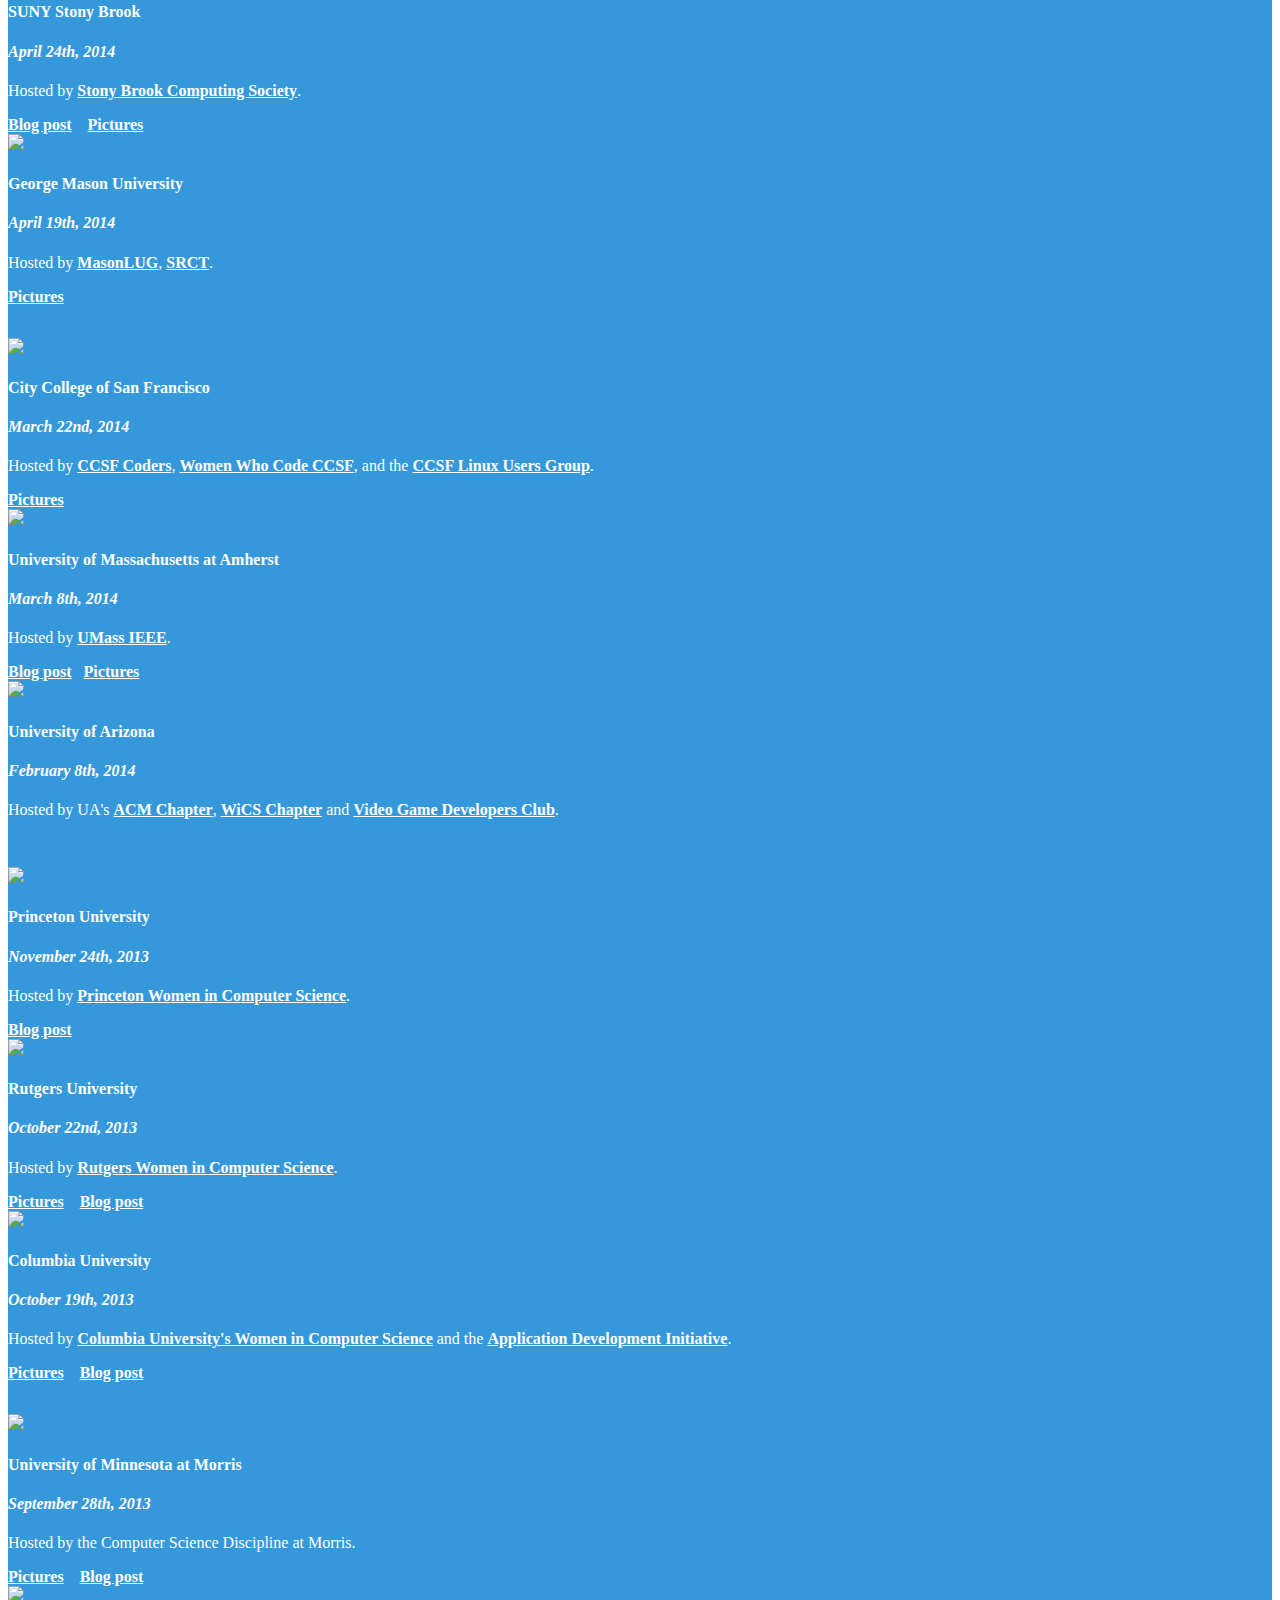
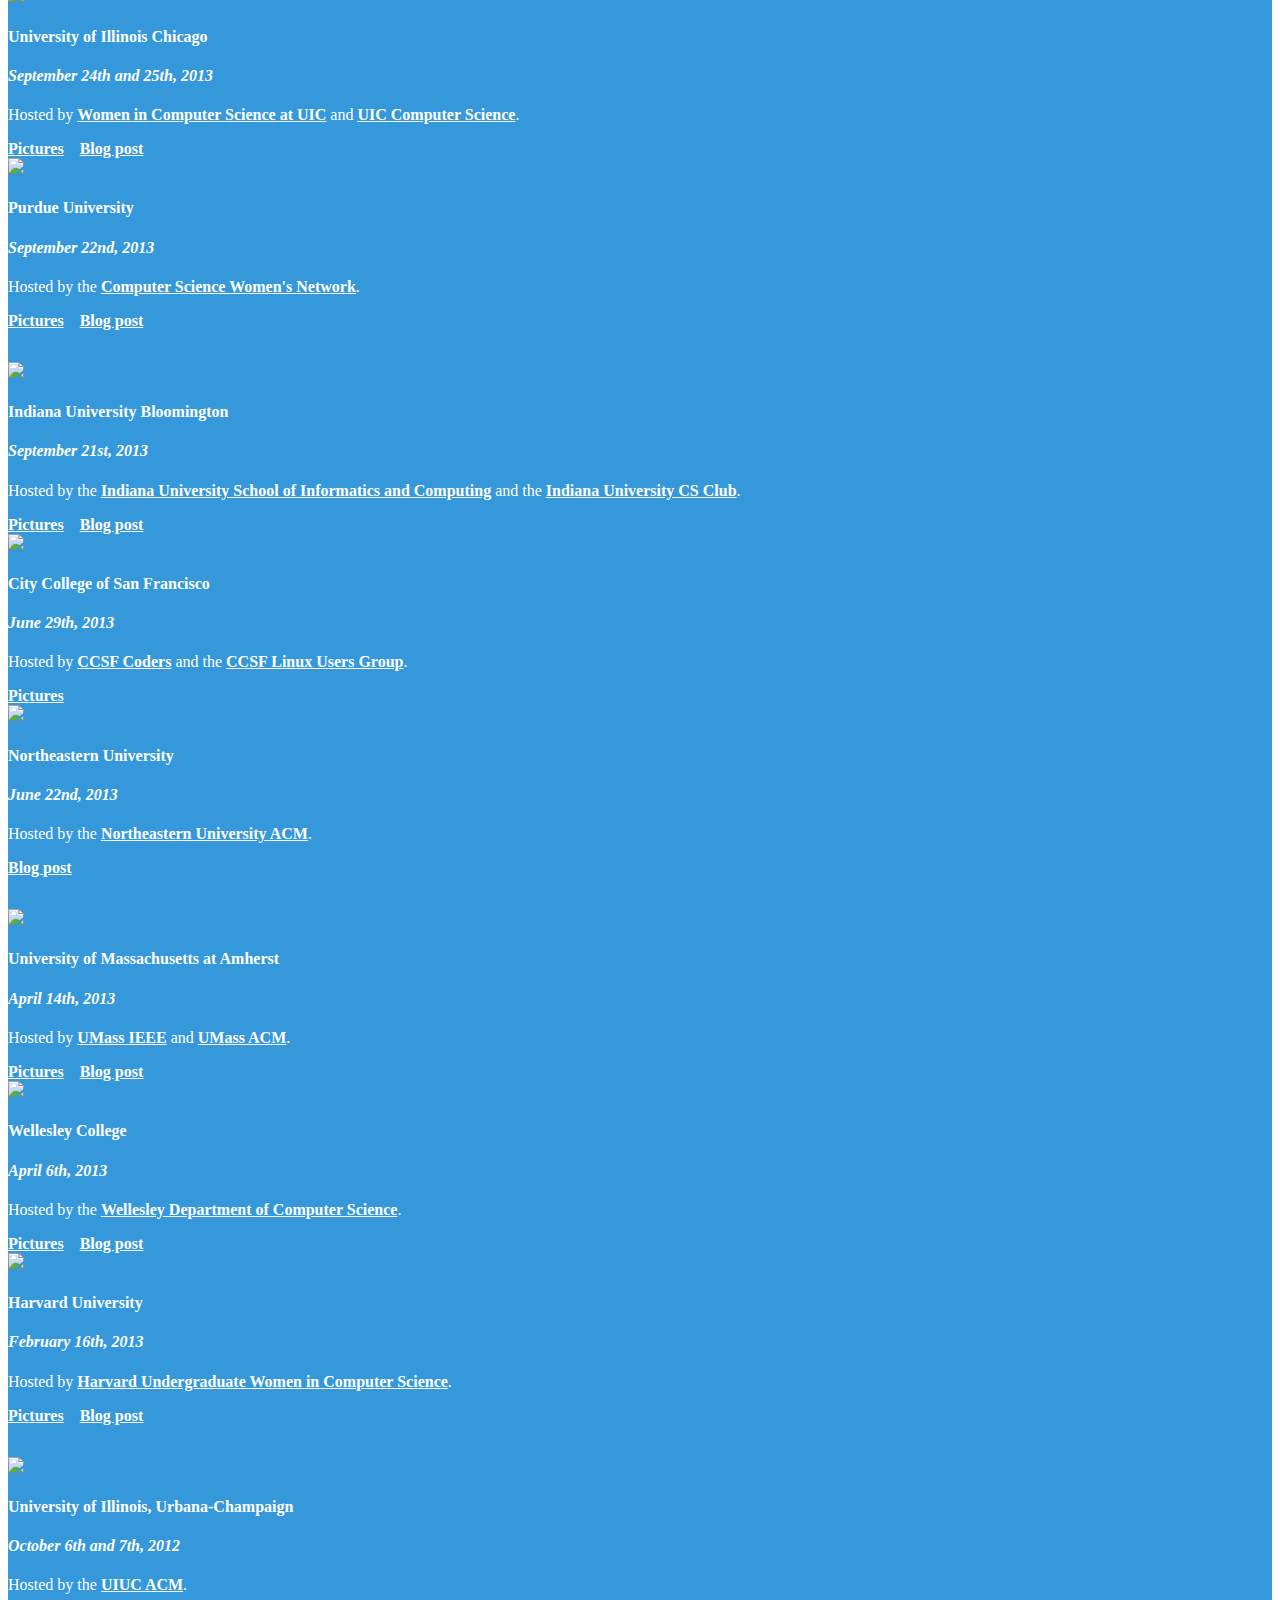
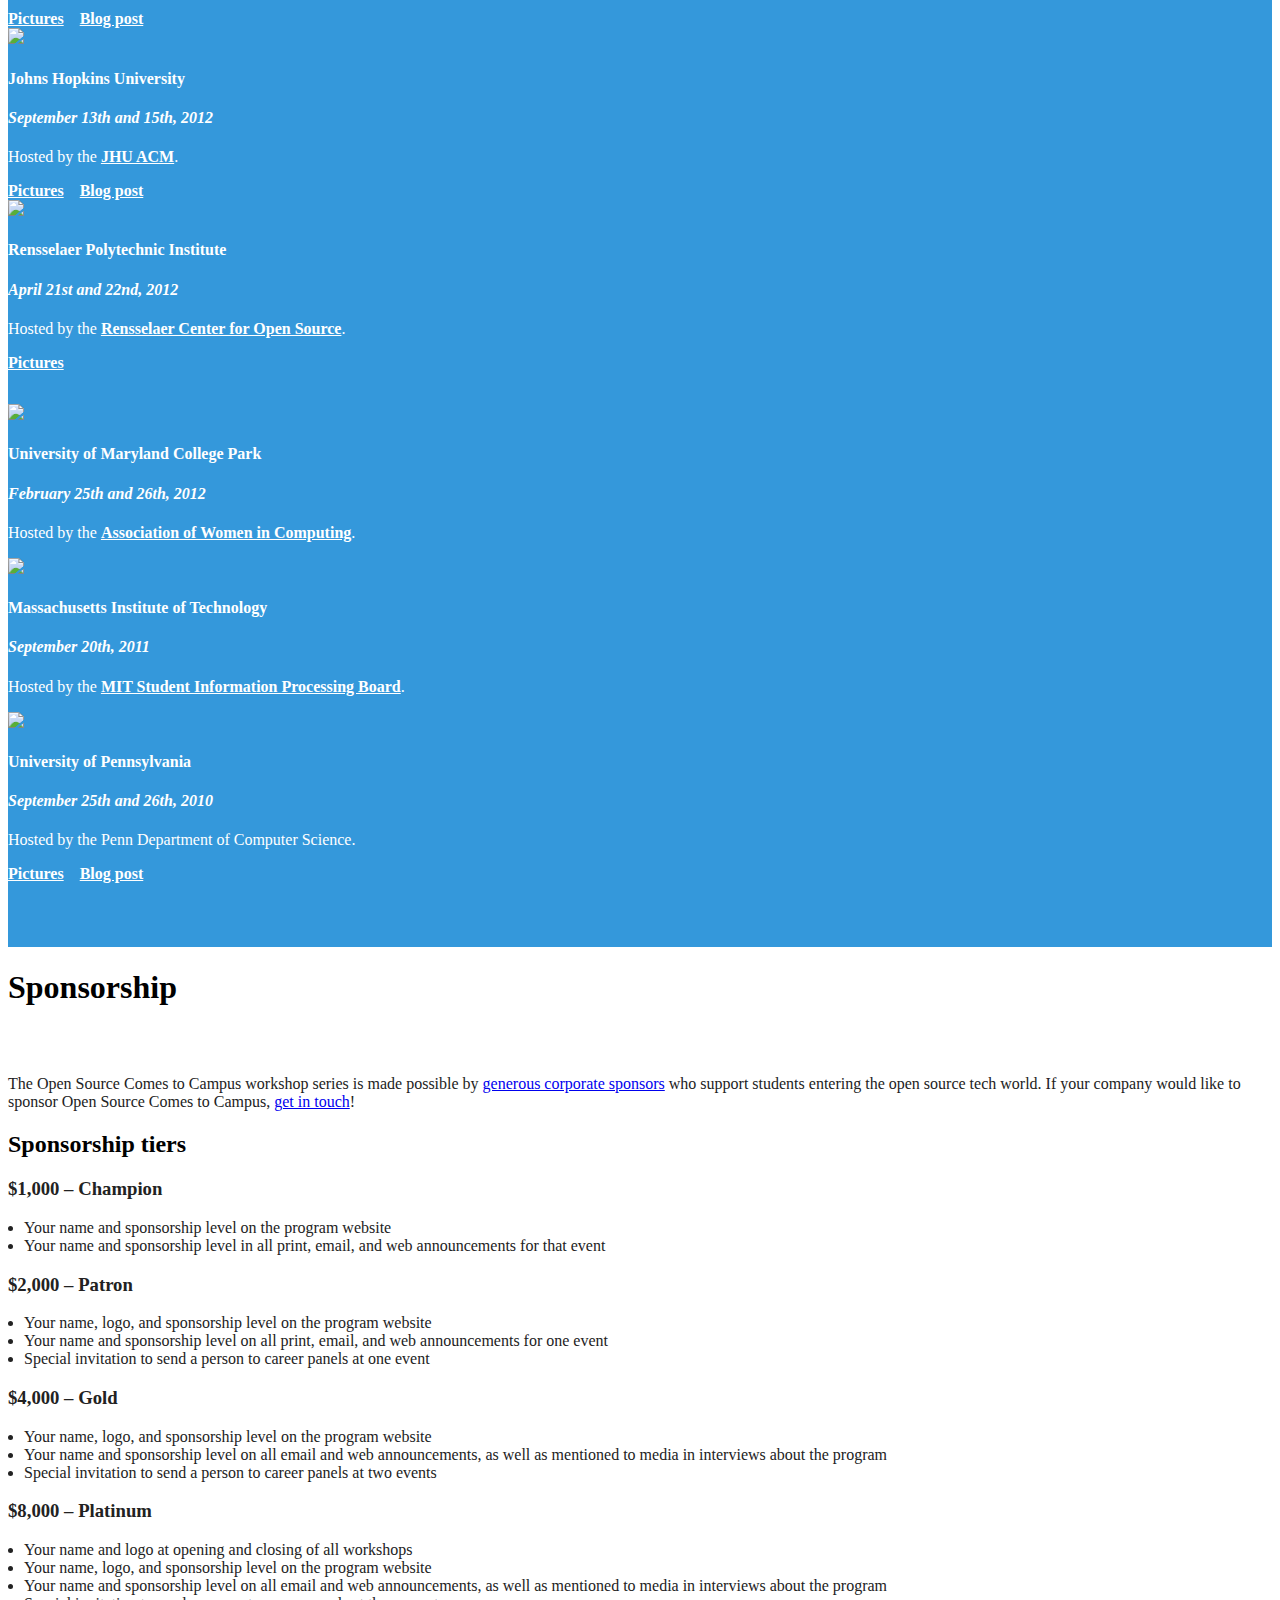
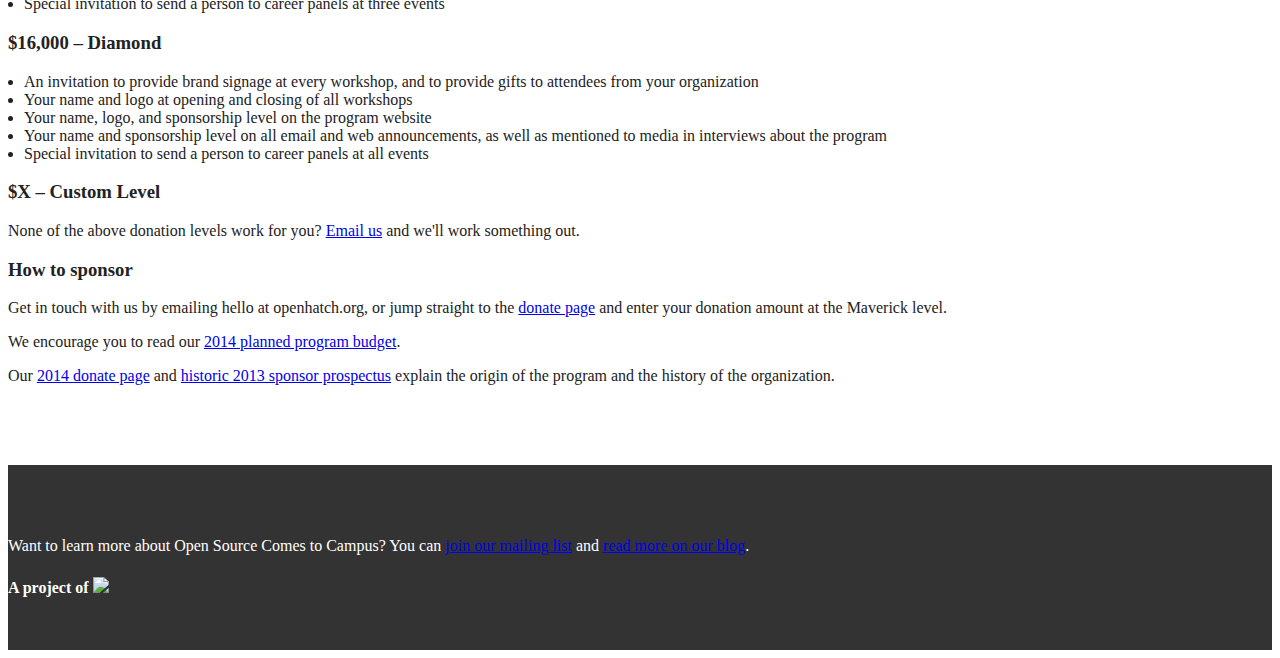
==== commit 65826c9b: "Merge pull request #19 from sri-teja/master" ====
--- a/index.html
+++ b/index.html
@@ -212,7 +212,7 @@
 				<h4>University of California at Berkeley</h4>
 				<h4 class="date">November 16th, 2014</h4>
 				<p>Organized by <a href="http://hackersatberkeley.com/">Hackers at Berkeley</a> and sponsored by <a href="http://www.redhat.com/en">Red Hat</a>.</p>
-				<a href="https://www.flickr.com/photos/paulproteus/sets/72157647030201783/"><span class="glyphicon glyphicon-picture"></span>  Pictures</a>
+				<span class="glyphicon glyphicon-picture"></span> <a href="https://www.flickr.com/photos/paulproteus/sets/72157647030201783/">Pictures</a>
 	        </div>
 
 		</div>
@@ -229,7 +229,7 @@
 				<h4>Cornell University</h4>
 				<h4 class="date">November 15th, 2014</h4>
 				<p>Hosted by <a href="https://www.facebook.com/CornellWomenInComputing">Women in Computing at Cornell</a>.</p>
-				<a href="https://www.facebook.com/media/set/?set=a.872596756092925.1073741844.579890425363561&type=1"><span class="glyphicon glyphicon-picture"></span>  Pictures</a>
+				<span class="glyphicon glyphicon-picture"></span> <a href="https://www.facebook.com/media/set/?set=a.872596756092925.1073741844.579890425363561&type=1">Pictures</a>
 	        </div>
 			<div class="col-md-4">
 				<img src="./static/img/pe_columbia2.jpg" class="img-thumbnail">
@@ -245,7 +245,7 @@
 				<h4>Swarthmore College</h4>
 				<h4 class="date">November 15th, 2014</h4>
 				<p>Hosted by <a href="http://www.cs.swarthmore.edu/wics/">Swarthmore Women in Computer Science</a>.</p>
-				<a href="https://www.facebook.com/media/set/?set=a.340676112781102.1073741839.183668195148562&type=1"><span class="glyphicon glyphicon-picture"></span>  Pictures</a>
+				<span class="glyphicon glyphicon-picture"></span> <a href="https://www.facebook.com/media/set/?set=a.340676112781102.1073741839.183668195148562&type=1">Pictures</a>
 				
 	        </div>
 			<div class="col-md-4">
@@ -259,7 +259,7 @@
 				<h4>Hartnell College</h4>
 				<h4 class="date">November 15th, 2014</h4>
 				<p>Organized by <a href="kcunningham@csumb.edu">Katie Cunningham</a>, Computer Science Education Coordinator for <a href="http://t.co/gMJXNE26au">CSIT-in-3</a>.</p>
-				<a href="https://www.flickr.com/photos/paulproteus/sets/72157648941648409/"><span class="glyphicon glyphicon-picture"></span>  Pictures</a>
+				<span class="glyphicon glyphicon-picture"></span> <a href="https://www.flickr.com/photos/paulproteus/sets/72157648941648409/">Pictures</a>
 	        </div>
 
 		</div>
@@ -270,7 +270,7 @@
 				<h4>University of Victoria</h4>
 				<h4 class="date">October 18th, 2014</h4>
 				<p>Organized by University of Victoria's <a href="https://wecs.csc.uvic.ca/">Women in Engineering and Computer Science</a> and <a href="http://www.csc.uvic.ca/Program_Information/Undergraduate_Studies/CSCU.htm">Computer Science Course Union</a>, sponsored by <a href="https://www.mozilla.org/en-US/">Mozilla</a>.</p>
-				<a href="http://tiptoes.ca/open-hatch-mozilla/"><span class="glyphicon glyphicon-pencil"></span>  Blog post #1</a> <br /><a href="http://errietta.me/blog/openhatch/"><span class="glyphicon glyphicon-pencil"></span>  Blog post #2</a>	
+				<span class="glyphicon glyphicon-pencil"></span> <a href="http://tiptoes.ca/open-hatch-mozilla/">Blog post #1</a> <br /><span class="glyphicon glyphicon-pencil"></span> <a href="http://errietta.me/blog/openhatch/">Blog post #2</a>	
 	        </div>
 			<div class="col-md-4">
 				<img src="./static/img/pe_noimage.jpg" class="img-thumbnail">
@@ -298,14 +298,14 @@
 				<h4>City College of San Francisco</h4>
 				<h4 class="date">September 13th, 2014</h4>
 				<p>Organized by <a href="http://hills.ccsf.edu/~coders/"> CCSF Coders</a>, <a href="http://hills.ccsf.edu/~lug/index.html">CCSF Linux Users Group</a>, <a href="groups.google.com/group/ccsf-wddc">CCSF Web Developers and Designers</a>, and <a href="http://hills.ccsf.edu/~wwc/">Women Who Code CCSF</a>. Sponsored by the <a href="http://mozilla.org/">Mozilla foundation</a>, Inter Club Council of City College of San Francisco and <a href="http://www.workforcedevelopmentsf.org/trainingprograms/index.php?option=com_content&view=article&id=92&Itemid=85">TechSF</a>.</p>
-				<a href="https://www.facebook.com/media/set/?set=a.761653543876075.1073741831.434578126583620&type=3"><span class="glyphicon glyphicon-star-empty"></span> Pictures</a>
+				<span class="glyphicon glyphicon-star-empty"></span> <a href="https://www.facebook.com/media/set/?set=a.761653543876075.1073741831.434578126583620&type=3">Pictures</a>
 	        </div>
 			<div class="col-md-4">
 			    <img src="./static/img/pe_morris2.jpg" class="img-thumbnail">
 				<h4>University of Minnesota at Morris</h4>
 				<h4 class="date">September 13th, 2014</h4>
 				<p>Hosted by the Computer Science Discipline at Morris.</p>
-				<a href="http://opensource-usability.blogspot.com/2014/09/contributing-to-free-software.html"><span class="glyphicon glyphicon-pencil"></span>  Blog post #1</a> <br /><a href="http://noahkeitel.com/wp/an-open-source-experience-with-students-from-the-university-of-minnesota-morris/"><span class="glyphicon glyphicon-pencil"></span>  Blog post #2</a>	
+				<span class="glyphicon glyphicon-pencil"></span><a href="http://opensource-usability.blogspot.com/2014/09/contributing-to-free-software.html">Blog post #1</a> <br /><span class="glyphicon glyphicon-pencil"></span> <a href="http://noahkeitel.com/wp/an-open-source-experience-with-students-from-the-university-of-minnesota-morris/">Blog post #2</a>	
 	        </div>
 		</div>
 
@@ -315,21 +315,21 @@
 				<h4>University of Califonia at Davis</h4>
 				<h4 class="date">May 10th, 2014</h4>
 				<p>Organized by the <a href="http://daviscsclub.org/">Davis Computer Science Club</a> and sponsored by <a href="http://www.rackspace.com/">Rackspace</a>.</p>
-				<a href="http://imgur.com/a/AevNh"><span class="glyphicon glyphicon-picture"></span>  Pictures</a>	&nbsp;&nbsp; <a href="http://openhatch.org/blog/2014/teaching-open-source-at-uc-davis/"><span class="glyphicon glyphicon-pencil"></span>  Blog post</a>		
+				<span class="glyphicon glyphicon-picture"></span> <a href="http://imgur.com/a/AevNh">Pictures</a>	&nbsp;&nbsp; <span class="glyphicon glyphicon-pencil"></span> <a href="http://openhatch.org/blog/2014/teaching-open-source-at-uc-davis/">Blog post</a>		
 	        	</div>
 			<div class="col-md-4">
 				<img src="./static/img/pe_hartnell.jpg" class="img-thumbnail">
 				<h4>Hartnell College</h4>
 				<h4 class="date">May 3rd, 2014</h4>
 				<p>Organized by <a href="kcunningham@csumb.edu">Katie Cunningham</a>, Computer Science Education Coordinator for <a href="http://t.co/gMJXNE26au">CSIT-in-3</a>.</p>
-				<a href="https://www.dropbox.com/sh/wbfhkw2hoh1gf7g/AAAjxJGufO-IKbK9J6_-Ny6Ia"><span class="glyphicon glyphicon-picture"></span>  Pictures</a>
+				<span class="glyphicon glyphicon-picture"></span> <a href="https://www.dropbox.com/sh/wbfhkw2hoh1gf7g/AAAjxJGufO-IKbK9J6_-Ny6Ia">Pictures</a>
 	        	</div>
 			<div class="col-md-4">
 				<img src="./static/img/pe_mit2.jpg" class="img-thumbnail">
 				<h4>Massachusetts Institute of Technology</h4>
 				<h4 class="date">April 26th and 27th, 2014</h4>
 				<p>Hosted by the <a href="http://sipb.mit.edu/">MIT Student Information Processing Board</a>.</p>
-				<a href="https://www.flickr.com/photos/paulproteus/sets/72157644782270554/"><span class="glyphicon glyphicon-picture"></span>  Pictures</a>	
+				<span class="glyphicon glyphicon-picture"></span> <a href="https://www.flickr.com/photos/paulproteus/sets/72157644782270554/">Pictures</a>	
 	        	</div>
 		</div>
 
@@ -339,21 +339,21 @@
 				<h4>Northeastern Illinois University</h4>
 				<h4 class="date">April 26th, 2014</h4>
 				<p>Hosted by Rachel Adler, Francisco Iacobelli, and the NEIU Computer Science Club.</p>
-				<a href="http://media.chicagolug.org/u/chicagolug/collection/openhatch-at-neiu/"><span class="glyphicon glyphicon-picture"></span>  Pictures</a>
+				<span class="glyphicon glyphicon-picture"></span> <a href="http://media.chicagolug.org/u/chicagolug/collection/openhatch-at-neiu/">Pictures</a>
 	        	</div>
 			<div class="col-md-4">
 				<img src="./static/img/pe_stonybrook.jpg" class="img-thumbnail">
 				<h4>SUNY Stony Brook</h4>
 				<h4 class="date">April 24th, 2014</h4>
 				<p>Hosted by <a href="http://www.ceas.sunysb.edu/undergrad/Student%20Organizations/uc_sbcs.asp">Stony Brook Computing Society</a>.</p>
-				<a href="http://openhatch.org/blog/2014/short-event-big-impact-open-source-at-suny-stony-brook/"><span class="glyphicon glyphicon-pencil"></span>  Blog post</a> &nbsp;&nbsp; <a href="https://www.flickr.com/photos/paulproteus/sets/72157644782239044/"><span class="glyphicon glyphicon-picture"></span>  Pictures</a>
+				<span class="glyphicon glyphicon-pencil"></span> <a href="http://openhatch.org/blog/2014/short-event-big-impact-open-source-at-suny-stony-brook/">Blog post</a> &nbsp;&nbsp; <span class="glyphicon glyphicon-picture"></span> <a href="https://www.flickr.com/photos/paulproteus/sets/72157644782239044/">Pictures</a>
 	        	</div>
 			<div class="col-md-4">
 				<img src="./static/img/pe_gmu.jpg" class="img-thumbnail">
 				<h4>George Mason University</h4>
 				<h4 class="date">April 19th, 2014</h4>
 				<p>Hosted by <a href="http://gmulug.com/">MasonLUG</a>, <a href="http://srct.gmu.edu/">SRCT</a>.</p>
-				<a href="https://www.facebook.com/media/set/?set=a.558685994249975.1073741835.288369651281612"><span class="glyphicon glyphicon-picture"></span>  Pictures</a>
+				<span class="glyphicon glyphicon-picture"></span> <a href="https://www.facebook.com/media/set/?set=a.558685994249975.1073741835.288369651281612">Pictures</a>
 	        	</div>
 		</div>
 
@@ -363,14 +363,14 @@
 				<h4>City College of San Francisco</h4>
 				<h4 class="date">March 22nd, 2014</h4>
 				<p>Hosted by <a href="http://www.ccsf.edu/coders">CCSF Coders</a>, <a href="http://www.ccsf.edu/wwc">Women Who Code CCSF</a>, and the <a href="http://www.ccsf.edu/lug">CCSF Linux Users Group</a>.</p>
-				<a href="https://www.flickr.com/photos/paulproteus/sets/72157644769790722/"><span class="glyphicon glyphicon-star-empty"></span> Pictures</a>
+				<span class="glyphicon glyphicon-star-empty"></span> <a href="https://www.flickr.com/photos/paulproteus/sets/72157644769790722/">Pictures</a>
 	        	</div>
 			<div class="col-md-4">
 				<img src="./static/img/pe_umass2.jpg" class="img-thumbnail">
 				<h4>University of Massachusetts at Amherst</h4>
 				<h4 class="date">March 8th, 2014</h4>
 				<p>Hosted by <a href="http://sites.ieee.org/sb-umassa/">UMass IEEE</a>.</p>
-				<a href="http://openhatch.org/blog/2014/teaching-open-source-at-umass-amherst/"><span class="glyphicon glyphicon-pencil"></span>  Blog post</a>&nbsp;&nbsp; <a href="https://www.flickr.com/photos/paulproteus/sets/72157644368100338/"><span class="glyphicon glyphicon-star-empty"></span> Pictures</a>
+				<span class="glyphicon glyphicon-star-empty"></span><span class="glyphicon glyphicon-pencil"></span> <a href="http://openhatch.org/blog/2014/teaching-open-source-at-umass-amherst/">Blog post</a>&nbsp;&nbsp; <a href="https://www.flickr.com/photos/paulproteus/sets/72157644368100338/">Pictures</a>
 	        	</div>
 			<div class="col-md-4">
 				<img src="./static/img/pe_arizona.jpg" class="img-thumbnail">
@@ -386,15 +386,15 @@
 				<h4>Princeton University</h4>
 				<h4 class="date">November 24th, 2013</h4>
 				<p>Hosted by <a href="http://princetonwics.wordpress.com/">Princeton Women in Computer Science</a>.</p>
-				<a href="http://openhatch.org/blog/2014/open-source-comes-to-princeton/"><span class="glyphicon glyphicon-pencil"></span>  Blog post</a>
+				<span class="glyphicon glyphicon-pencil"></span><a href="http://openhatch.org/blog/2014/open-source-comes-to-princeton/">Blog post</a>
 	        	</div>
 			<div class="col-md-4">
 				<img src="./static/img/pe_rutgers.jpg" class="img-thumbnail">
 				<h4>Rutgers University</h4>
 				<h4 class="date">October 22nd, 2013</h4>
 				<p>Hosted by <a href="http://wcs.rutgers.edu/">Rutgers Women in Computer Science</a>.</p>
-				<a href="http://www.flickr.com/photos/paulproteus/sets/72157638428363123/"><span class="glyphicon glyphicon-picture"></span>  Pictures</a> &nbsp;&nbsp;
-				<a href="http://openhatch.org/blog/2014/teaching-open-source-at-rutgers-university/"><span class="glyphicon glyphicon-pencil"></span>  Blog post</a>
+				<span class="glyphicon glyphicon-picture"></span> <a href="http://www.flickr.com/photos/paulproteus/sets/72157638428363123/">Pictures</a> &nbsp;&nbsp;
+				<span class="glyphicon glyphicon-pencil"></span> <a href="http://openhatch.org/blog/2014/teaching-open-source-at-rutgers-university/">Blog post</a>
 	        	
                 </div>
 			<div class="col-md-4">
@@ -402,8 +402,8 @@
 				<h4>Columbia University</h4>
 				<h4 class="date">October 19th, 2013</h4>
 				<p>Hosted by <a href="http://www.cs.columbia.edu/wics/">Columbia University's Women in Computer Science</a> and the <a href="http://adicu.com/">Application Development Initiative</a>.</p>
-				<a href="http://www.flickr.com/photos/paulproteus/sets/72157638427423795/"><span class="glyphicon glyphicon-picture"></span>  Pictures</a> &nbsp;&nbsp;
-				<a href="http://openhatch.org/blog/2014/teaching-open-source-at-columbia-university/"><span class="glyphicon glyphicon-pencil"></span>  Blog post</a>
+				<span class="glyphicon glyphicon-picture"></span> <a href="http://www.flickr.com/photos/paulproteus/sets/72157638427423795/">Pictures</a> &nbsp;&nbsp;
+				<span class="glyphicon glyphicon-pencil"></span> <a href="http://openhatch.org/blog/2014/teaching-open-source-at-columbia-university/">Blog post</a>
 	        	</div>
 		</div>
 
@@ -413,24 +413,24 @@
 				<h4>University of Minnesota at Morris</h4>
 				<h4 class="date">September 28th, 2013</h4>
 				<p>Hosted by the Computer Science Discipline at Morris.</p>
-				<a href="http://www.flickr.com/photos/paulproteus/sets/72157636106635206/"><span class="glyphicon glyphicon-picture"></span>  Pictures</a> &nbsp;&nbsp;
-				<a href="http://openhatch.org/blog/2014/teaching-open-source-at-morris/"><span class="glyphicon glyphicon-pencil"></span>  Blog post</a>
+				<span class="glyphicon glyphicon-picture"></span> <a href="http://www.flickr.com/photos/paulproteus/sets/72157636106635206/">Pictures</a> &nbsp;&nbsp;
+				<span class="glyphicon glyphicon-pencil"></span> <a href="http://openhatch.org/blog/2014/teaching-open-source-at-morris/">Blog post</a>
 			</div>
 			<div class="col-md-4">
 				<img src="./static/img/pe_uic.jpg" class="img-thumbnail">
 				<h4>University of Illinois Chicago</h4>
 				<h4 class="date">September 24th and 25th, 2013</h4>
 				<p>Hosted by <a href="http://www.cs.uic.edu/CSGSA/WiCS">Women in Computer Science at UIC</a> and <a href="http://www.cs.uic.edu/">UIC Computer Science</a>.</p>
-				<a href="http://www.flickr.com/photos/paulproteus/sets/72157636106826233/"><span class="glyphicon glyphicon-picture"></span>  Pictures</a>  &nbsp;&nbsp;
-				<a href="http://openhatch.org/blog/2013/teaching-open-source-in-chicago/"><span class="glyphicon glyphicon-pencil"></span>  Blog post</a>
+				<span class="glyphicon glyphicon-picture"></span> <a href="http://www.flickr.com/photos/paulproteus/sets/72157636106826233/">Pictures</a>  &nbsp;&nbsp;
+				<span class="glyphicon glyphicon-pencil"></span> <a href="http://openhatch.org/blog/2013/teaching-open-source-in-chicago/">Blog post</a>
 	        	</div>
 			<div class="col-md-4">
 				<img src="./static/img/pe_purdue.jpg" class="img-thumbnail">
 				<h4>Purdue University</h4>
 				<h4 class="date">September 22nd, 2013</h4>
 				<p>Hosted by the <a href="http://www.cs.purdue.edu/cswn">Computer Science Women's Network</a>.</p>
-				<a href="http://www.flickr.com/photos/paulproteus/sets/72157636106786844/"><span class="glyphicon glyphicon-picture"></span>  Pictures</a>  &nbsp;&nbsp;
-				<a href="http://openhatch.org/blog/2013/teaching-open-source-at-purdue-university/"><span class="glyphicon glyphicon-pencil"></span>  Blog post</a>
+				<span class="glyphicon glyphicon-picture"></span> <a href="http://www.flickr.com/photos/paulproteus/sets/72157636106786844/">Pictures</a>  &nbsp;&nbsp;
+				<span class="glyphicon glyphicon-pencil"></span> <a href="http://openhatch.org/blog/2013/teaching-open-source-at-purdue-university/">Blog post</a>
 	        	</div>
 		</div>
 
@@ -440,22 +440,22 @@
 				<h4>Indiana University Bloomington</h4>
 				<h4 class="date">September 21st, 2013</h4>
 				<p>Hosted by the <a href="http://www.soic.indiana.edu/">Indiana University School of Informatics and Computing</a> and the <a href="http://csclub.soic.indiana.edu/">Indiana University CS Club</a>.</p>
-				<a href="http://www.flickr.com/photos/paulproteus/sets/72157636075330234/"><span class="glyphicon glyphicon-picture"></span>  Pictures</a> &nbsp;&nbsp;
-				<a href="http://openhatch.org/blog/2013/teaching-open-source-at-indiana-university-bloomington/"><span class="glyphicon glyphicon-pencil"></span>  Blog post</a>
+				<span class="glyphicon glyphicon-picture"></span> <a href="http://www.flickr.com/photos/paulproteus/sets/72157636075330234/">Pictures</a> &nbsp;&nbsp;
+				<span class="glyphicon glyphicon-pencil"></span> <a href="http://openhatch.org/blog/2013/teaching-open-source-at-indiana-university-bloomington/">Blog post</a>
 			</div>
 			<div class="col-md-4">
 				<img src="./static/img/pe_ccsf.jpg" class="img-thumbnail">
 				<h4>City College of San Francisco</h4>
 				<h4 class="date">June 29th, 2013</h4>
 				<p>Hosted by <a href="http://www.ccsf.edu/coders">CCSF Coders</a> and the <a href="http://www.ccsf.edu/lug">CCSF Linux Users Group</a>.</p>
-				<a href="http://www.flickr.com/photos/paulproteus/sets/72157639588752735/"><span class="glyphicon glyphicon-picture"></span>  Pictures</a>
+				<span class="glyphicon glyphicon-picture"></span> <a href="http://www.flickr.com/photos/paulproteus/sets/72157639588752735/">Pictures</a>
 	        	</div>
 			<div class="col-md-4">
 				<img src="./static/img/pe_neu.jpg" class="img-thumbnail">
 				<h4>Northeastern University</h4>
 				<h4 class="date">June 22nd, 2013</h4>
 				<p>Hosted by the <a href="http://acm.ccs.neu.edu/">Northeastern University ACM</a>.</p>
-				<a href="http://openhatch.org/blog/2013/northeastern-university/"><span class="glyphicon glyphicon-pencil"></span>  Blog post</a>
+				<span class="glyphicon glyphicon-pencil"></span> <a href="http://openhatch.org/blog/2013/northeastern-university/">Blog post</a>
 	        	</div>
 		</div>
 
@@ -465,24 +465,24 @@
 				<h4>University of Massachusetts at Amherst</h4>
 				<h4 class="date">April 14th, 2013</h4>
 				<p>Hosted by <a href="http://sites.ieee.org/sb-umassa/">UMass IEEE</a> and <a href="http://umass.acm.org/">UMass ACM</a>.</p>
-				<a href="http://www.flickr.com/photos/paulproteus/sets/72157633364526404/"><span class="glyphicon glyphicon-picture"></span>  Pictures</a>  &nbsp;&nbsp;
-				<a href="http://openhatch.org/blog/2013/umass/"><span class="glyphicon glyphicon-pencil"></span>  Blog post</a>
+				<span class="glyphicon glyphicon-picture"></span> <a href="http://www.flickr.com/photos/paulproteus/sets/72157633364526404/">Pictures</a>  &nbsp;&nbsp;
+				<span class="glyphicon glyphicon-pencil"></span> <a href="http://openhatch.org/blog/2013/umass/">  Blog post</a>
 			</div>
 			<div class="col-md-4">
 				<img src="./static/img/pe_wellesley.jpg" class="img-thumbnail">
 				<h4>Wellesley College</h4>
 				<h4 class="date">April 6th, 2013</h4>
 				<p>Hosted by the <a href="http://new.wellesley.edu/cs">Wellesley Department of Computer Science</a>.</p>
-				<a href="http://www.flickr.com/photos/paulproteus/sets/72157633210961074/"><span class="glyphicon glyphicon-picture"></span>  Pictures</a>  &nbsp;&nbsp;
-				<a href="http://openhatch.org/blog/2013/wellesley/"><span class="glyphicon glyphicon-pencil"></span>  Blog post</a>
+				<span class="glyphicon glyphicon-picture"></span> <a href="http://www.flickr.com/photos/paulproteus/sets/72157633210961074/">Pictures</a>  &nbsp;&nbsp;
+				<span class="glyphicon glyphicon-pencil"></span> <a href="http://openhatch.org/blog/2013/wellesley/">Blog post</a>
 	        	</div>
 			<div class="col-md-4">
 				<img src="./static/img/pe_harvard.jpg" class="img-thumbnail">
 				<h4>Harvard University</h4>
 				<h4 class="date">February 16th, 2013</h4>
 				<p>Hosted by <a href="http://www.hcs.harvard.edu/~harvardwomenincs/">Harvard Undergraduate Women in Computer Science</a>.</p>
-				<a href="http://www.flickr.com/photos/paulproteus/sets/72157632806397074/"><span class="glyphicon glyphicon-picture"></span>  Pictures</a>  &nbsp;&nbsp;
-				<a href="http://openhatch.org/blog/2013/open-sources-comes-to-harvard/"><span class="glyphicon glyphicon-pencil"></span>  Blog post</a>
+				<span class="glyphicon glyphicon-picture"></span> <a href="http://www.flickr.com/photos/paulproteus/sets/72157632806397074/">Pictures</a>  &nbsp;&nbsp;
+				<span class="glyphicon glyphicon-pencil"></span> <a href="http://openhatch.org/blog/2013/open-sources-comes-to-harvard/">Blog post</a>
 	        	</div>
 		</div>
 
@@ -492,23 +492,23 @@
 				<h4>University of Illinois, Urbana-Champaign</h4>
 				<h4 class="date">October 6th and 7th, 2012</h4>
 				<p>Hosted by the <a href="http://www.acm.uiuc.edu/">UIUC ACM</a>.</p>
-				<a href="http://www.flickr.com/photos/paulproteus/sets/72157631732465491/"><span class="glyphicon glyphicon-picture"></span>  Pictures</a>  &nbsp;&nbsp;
-				<a href="http://openhatch.org/blog/2012/teaching-open-source-at-uiuc-reflections-projections/"><span class="glyphicon glyphicon-pencil"></span>  Blog post</a>
+				<span class="glyphicon glyphicon-picture"></span> <a href="http://www.flickr.com/photos/paulproteus/sets/72157631732465491/">Pictures</a>  &nbsp;&nbsp;
+				<span class="glyphicon glyphicon-pencil"></span> <a href="http://openhatch.org/blog/2012/teaching-open-source-at-uiuc-reflections-projections/">Blog post</a>
 			</div>
 			<div class="col-md-4">
 				<img src="./static/img/pe_jhu.jpg" class="img-thumbnail">
 				<h4>Johns Hopkins University</h4>
 				<h4 class="date">September 13th and 15th, 2012</h4>
 				<p>Hosted by the <a href="http://www.acm.jhu.edu/">JHU ACM</a>.</p>
-				<a href="http://www.flickr.com/photos/paulproteus/sets/72157631677669485/"><span class="glyphicon glyphicon-picture"></span>  Pictures</a>  &nbsp;&nbsp;
-				<a href="http://openhatch.org/blog/2012/getting-students-involved-in-open-source-at-johns-hopkins/"><span class="glyphicon glyphicon-pencil"></span>  Blog post</a>
+				<span class="glyphicon glyphicon-picture"></span> <a href="http://www.flickr.com/photos/paulproteus/sets/72157631677669485/">Pictures</a>  &nbsp;&nbsp;
+				<span class="glyphicon glyphicon-pencil"></span> <a href="http://openhatch.org/blog/2012/getting-students-involved-in-open-source-at-johns-hopkins/">Blog post</a>
 	        	</div>
 			<div class="col-md-4">
 				<img src="./static/img/pe_rpi.jpg" class="img-thumbnail">
 				<h4>Rensselaer Polytechnic Institute</h4>
 				<h4 class="date">April 21st and 22nd, 2012</h4>
 				<p>Hosted by the <a href="http://rcos.rpi.edu/">Rensselaer Center for Open Source</a>.</p>
-				<a href="http://www.flickr.com/photos/paulproteus/sets/72157629549194738/"><span class="glyphicon glyphicon-picture"></span>  Pictures</a>
+				<span class="glyphicon glyphicon-picture"></span> <a href="http://www.flickr.com/photos/paulproteus/sets/72157629549194738/">Pictures</a>
 	        	</div>
 		</div>
 
@@ -530,8 +530,8 @@
 				<h4>University of Pennsylvania</h4>
 				<h4 class="date">September 25th and 26th, 2010</h4>
 				<p>Hosted by the Penn Department of Computer Science.</p>
-				<a href="http://openhatch.org/blog/2010/photos-from-penn/"><span class="glyphicon glyphicon-picture"></span> Pictures</a>  &nbsp;&nbsp;
-				<a href="http://opensource.com/life/10/11/introducing-students-world-open-source-day-1"><span class="glyphicon glyphicon-pencil"></span>  Blog post</a>
+				<span class="glyphicon glyphicon-picture"></span> <a href="http://openhatch.org/blog/2010/photos-from-penn/">Pictures</a>  &nbsp;&nbsp;
+				<span class="glyphicon glyphicon-pencil"></span> <a href="http://opensource.com/life/10/11/introducing-students-world-open-source-day-1">Blog post</a>
 	        </div>
 		</div>
 
--- a/static/css/style.css
+++ b/static/css/style.css
@@ -0,0 +1,169 @@
+body {
+  color: #222;
+}
+
+h1, h2 {
+  color: black;
+}
+
+h1 {
+  font-weight: 900;
+}
+
+
+.pastevents a {
+  text-decoration: underline;
+}
+
+.row {
+  padding-bottom: 2em;
+}
+
+.headerpane {
+  color: white;
+}
+
+.headerpane h1 {
+  color: white;
+  padding-bottom: 20px;
+  font-weight: bold;
+}
+
+.bluestripe {
+  background: #333;
+  padding: 20px 0 30px 0;
+}
+
+.bottomstripe {
+  padding-bottom: 0;
+}
+
+.bluestripe, .bluestripe h2 {
+  color: white;
+}
+
+.jumbotron {
+  margin-bottom: 0;
+}
+
+.learnmore .glyphicon {
+  display: block;
+  float: left;
+  margin-right: 12px;
+  margin-top: -.25em;
+  margin-bottom: 0;
+}
+
+
+.no-space {
+  padding: 0;
+  margin: 0;
+}
+
+.wide-container {
+    max-width: 1370px;
+}
+
+.lead {
+  margin-bottom: 20px;
+  font-size: 26px;
+  font-weight: 200;
+  line-height: 1.4;
+}
+
+.lead a {
+  text-decoration: underline;
+}
+
+.masthead {
+  background-color:#3498DB;
+}
+
+.masthead a:link, 
+.masthead a:visited, 
+.masthead a:hover, 
+.masthead a:active {
+  color:white;
+  font-weight:bold;
+}
+
+.masthead-alt {
+  background-color:#3498DB;
+  margin-bottom: 0;
+  text-align:center;
+}
+
+.pastevents {
+  background-color:#3498DB;
+  color:white;
+}
+
+.pastevents .endofpe{
+  padding-top: 35px;
+  font-size: 20px;
+}
+
+.pastevents h1 {
+  font-size:40px;
+  font-weight:bold;
+  color:white;
+  text-align:center;
+}
+
+.pastevents a:link, 
+.pastevents a:visited, 
+.pastevents a:hover, 
+.pastevents a:active {
+  color:white;
+  font-weight:bold;
+}
+
+
+.date {
+  font-size:16px;
+  font-style:italic;
+}
+
+.media-heading {
+  margin-bottom:10px;
+}
+
+.project {
+  border:4px solid;
+  border-radius:25px;
+  padding:10px;
+  text-align:center;
+  margin:10px;
+}
+
+.pb {
+  text-align:left;
+  padding-bottom:10px;
+}
+
+@media (max-width: 500px) {
+  .col-xxs-12, .col-xxs-12 .img-responsive {
+    width: 100%;
+  }
+}
+
+.tiers ul {
+  padding-left: 16px;
+  padding-right: 0;
+}
+
+.scale h1 {
+  align:center;
+}
+
+.scale a:link, 
+.scale a:visited, 
+.scale a:hover, 
+.scale a:active {
+  text-decoration:none;
+  font-weight:normal;
+}
+
+.projectlogo {
+  height:70px;
+}
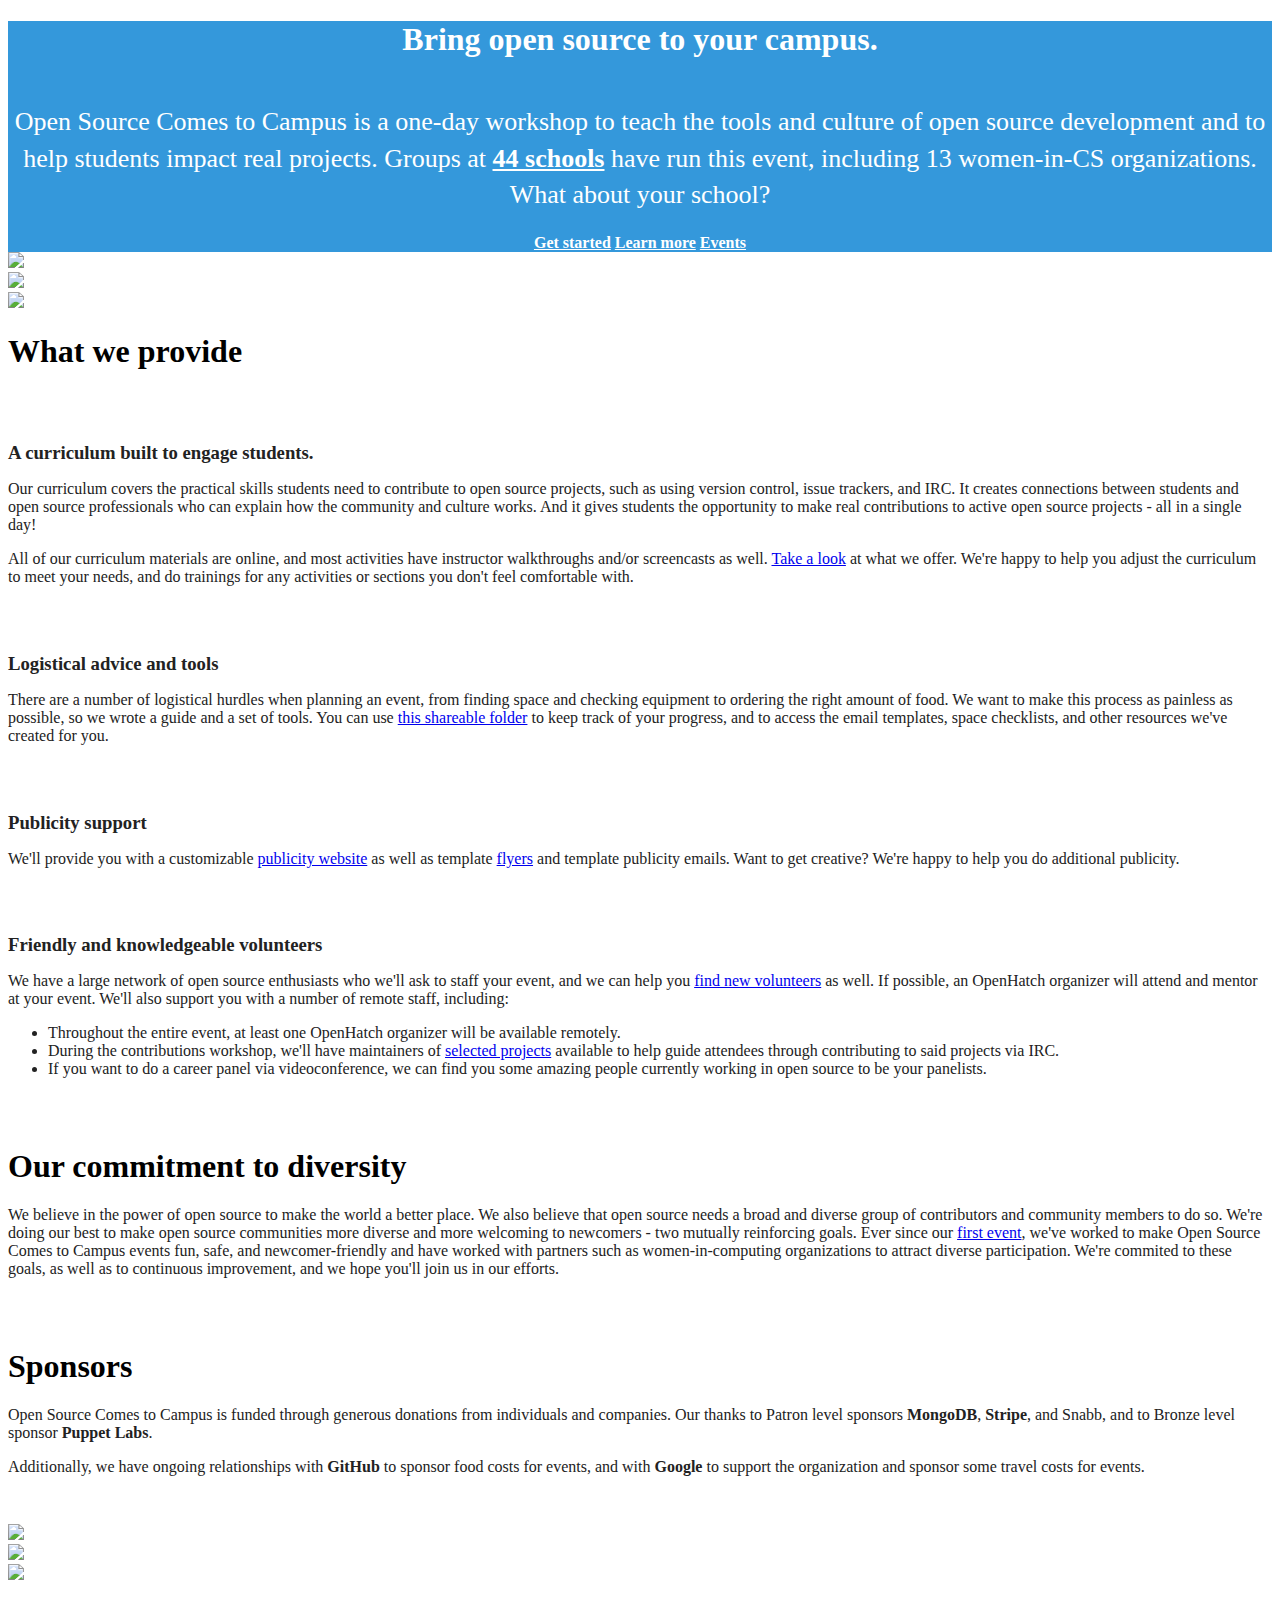
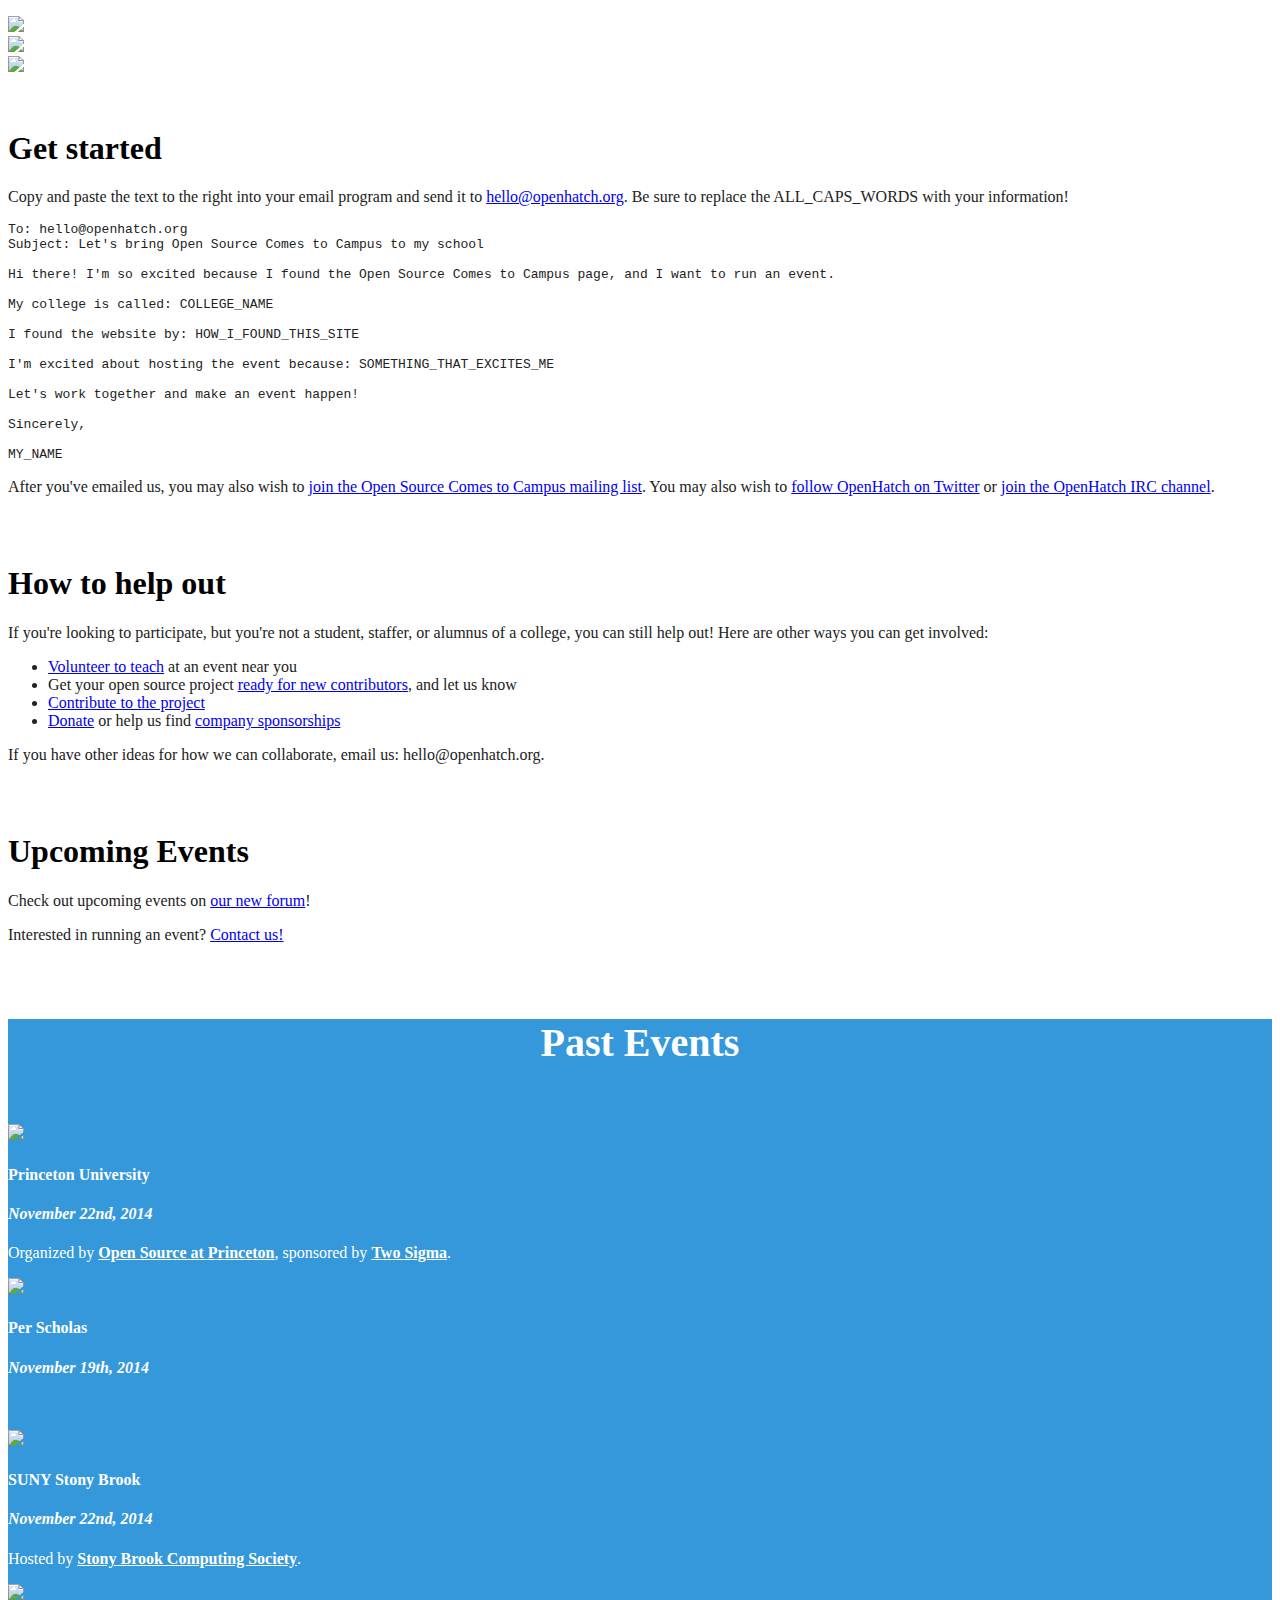
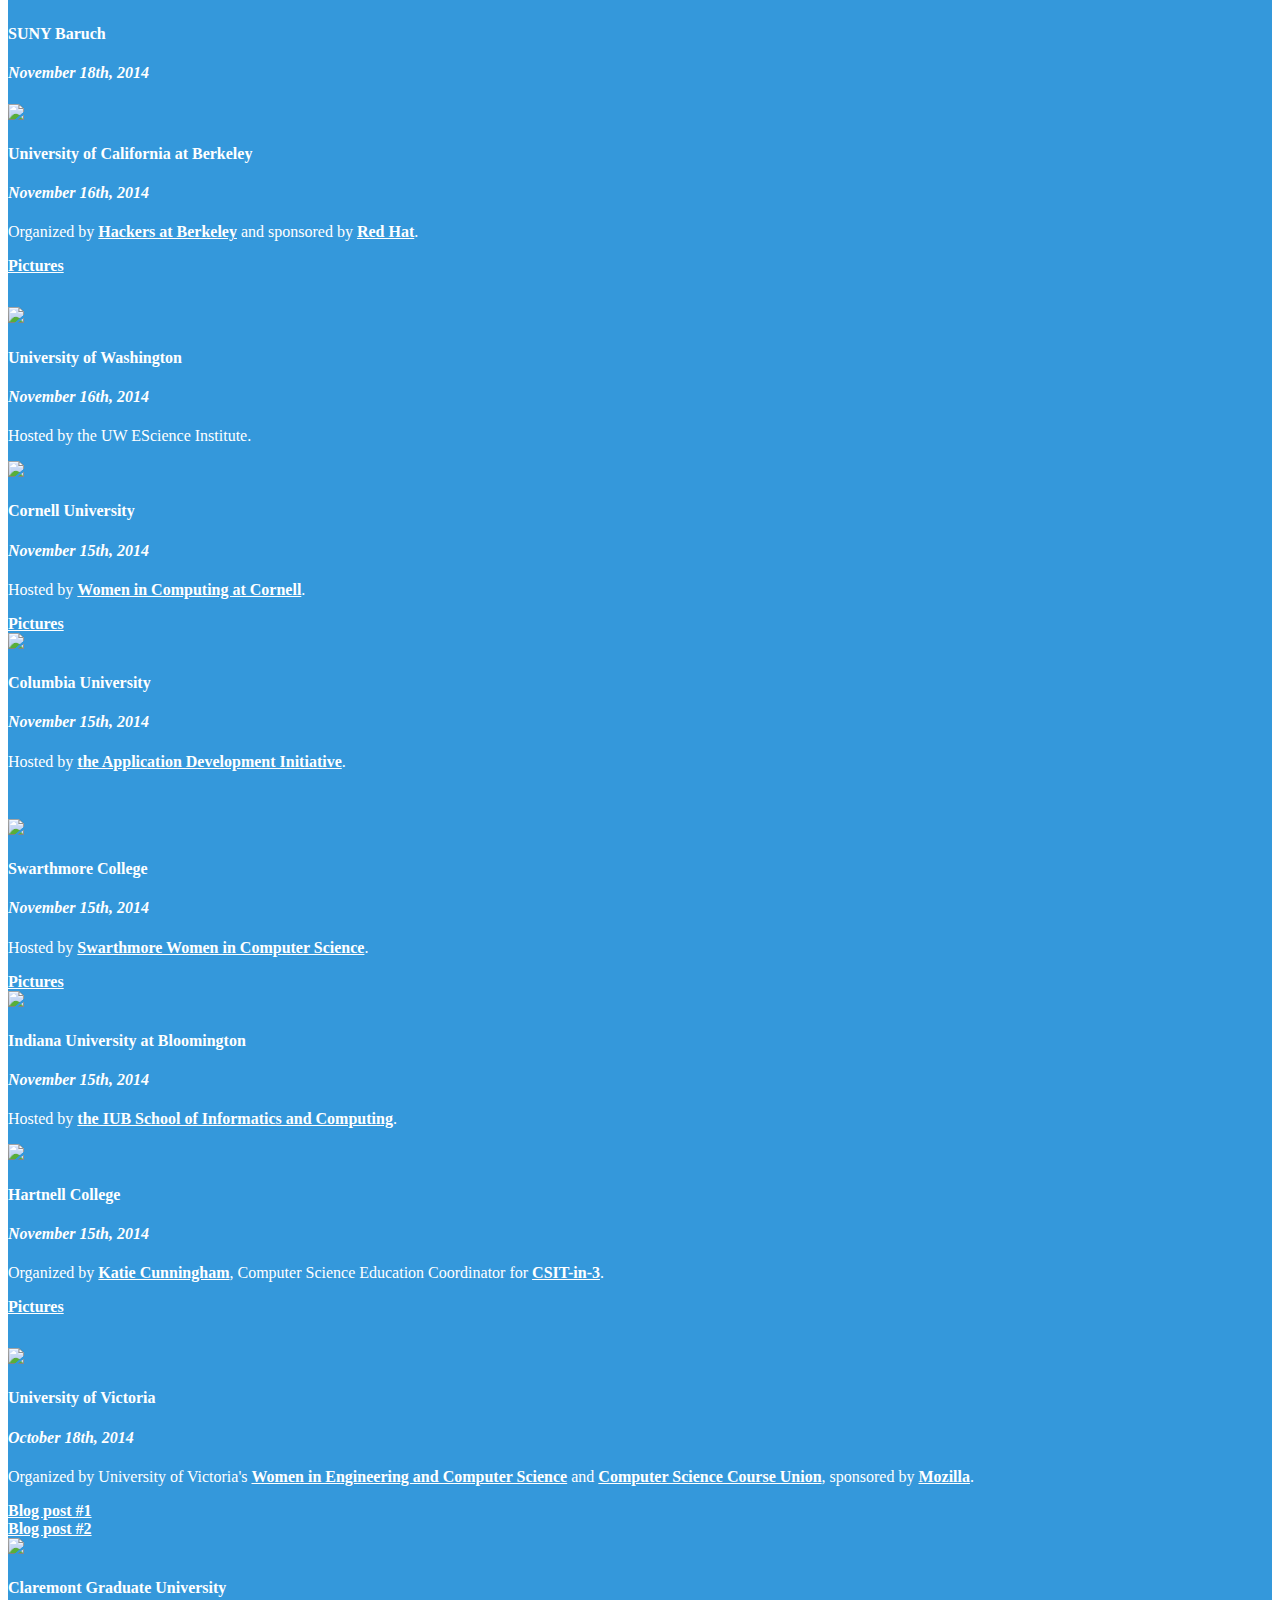
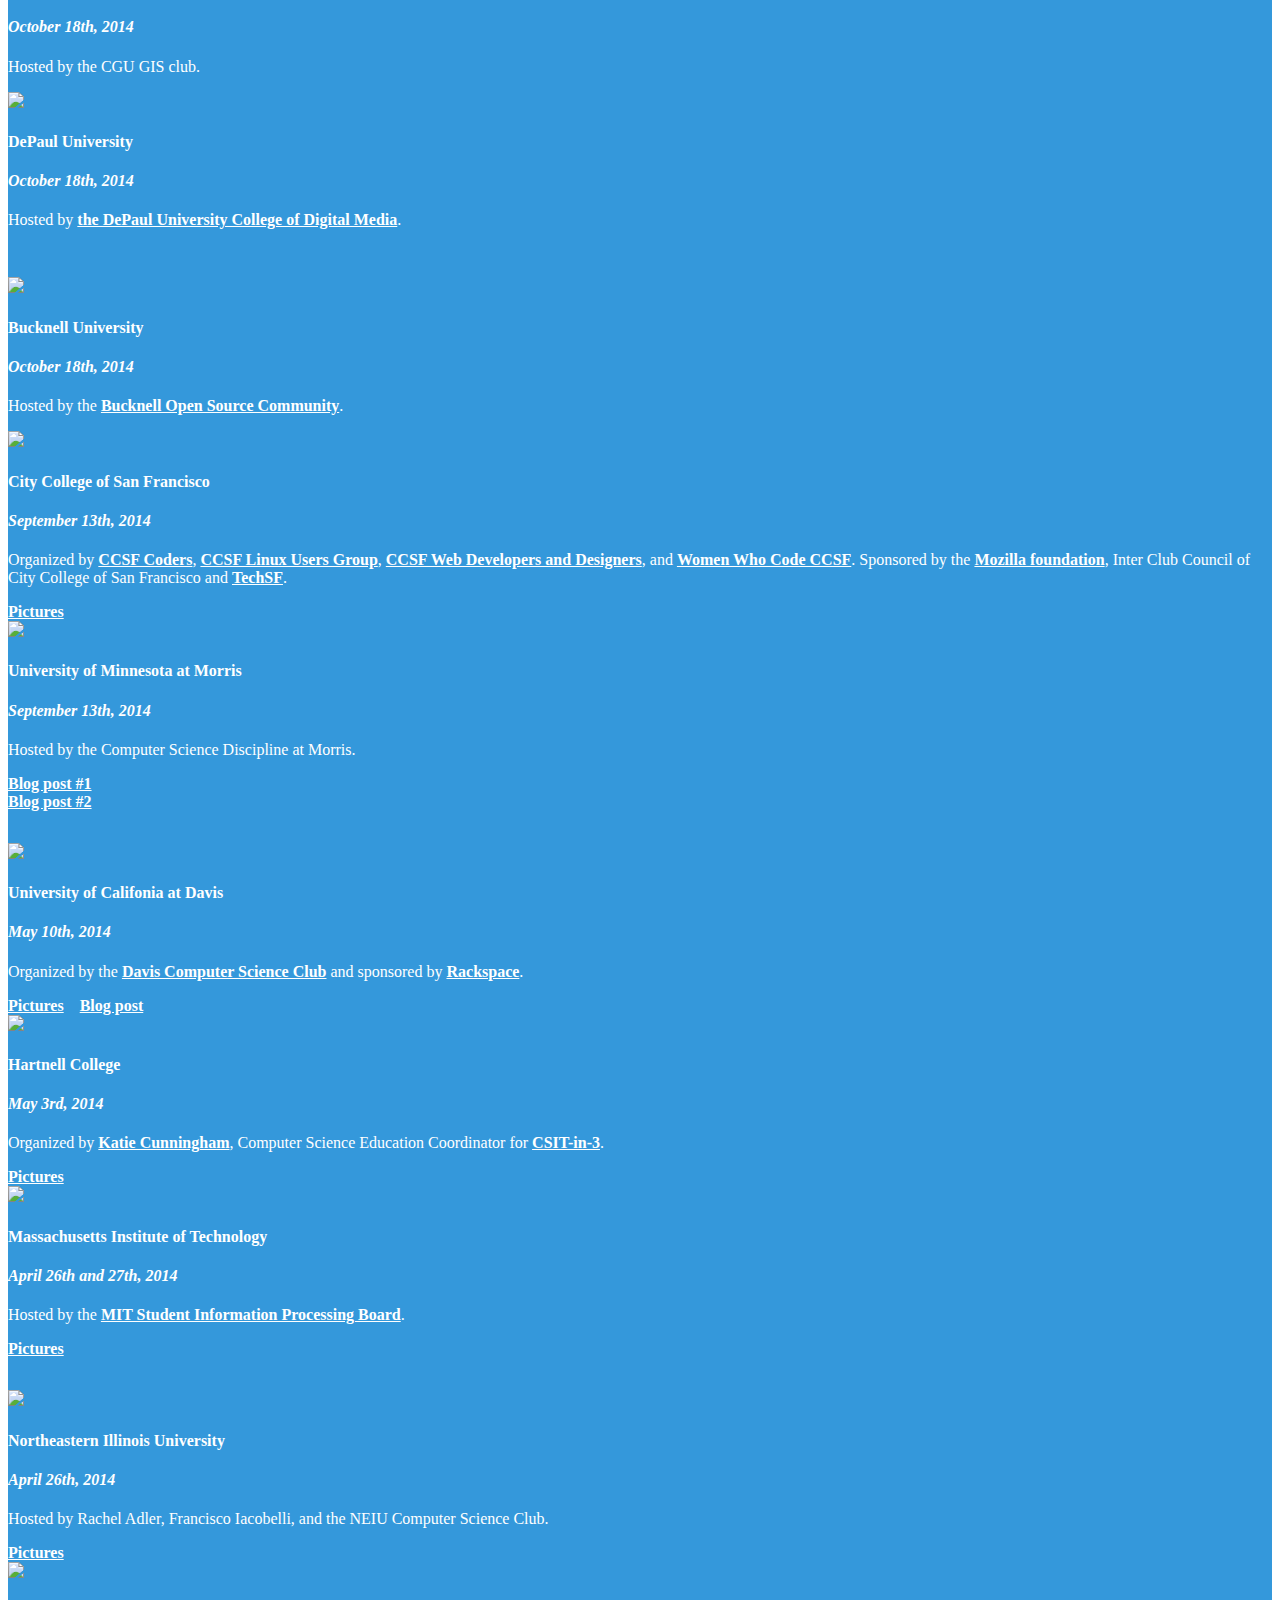
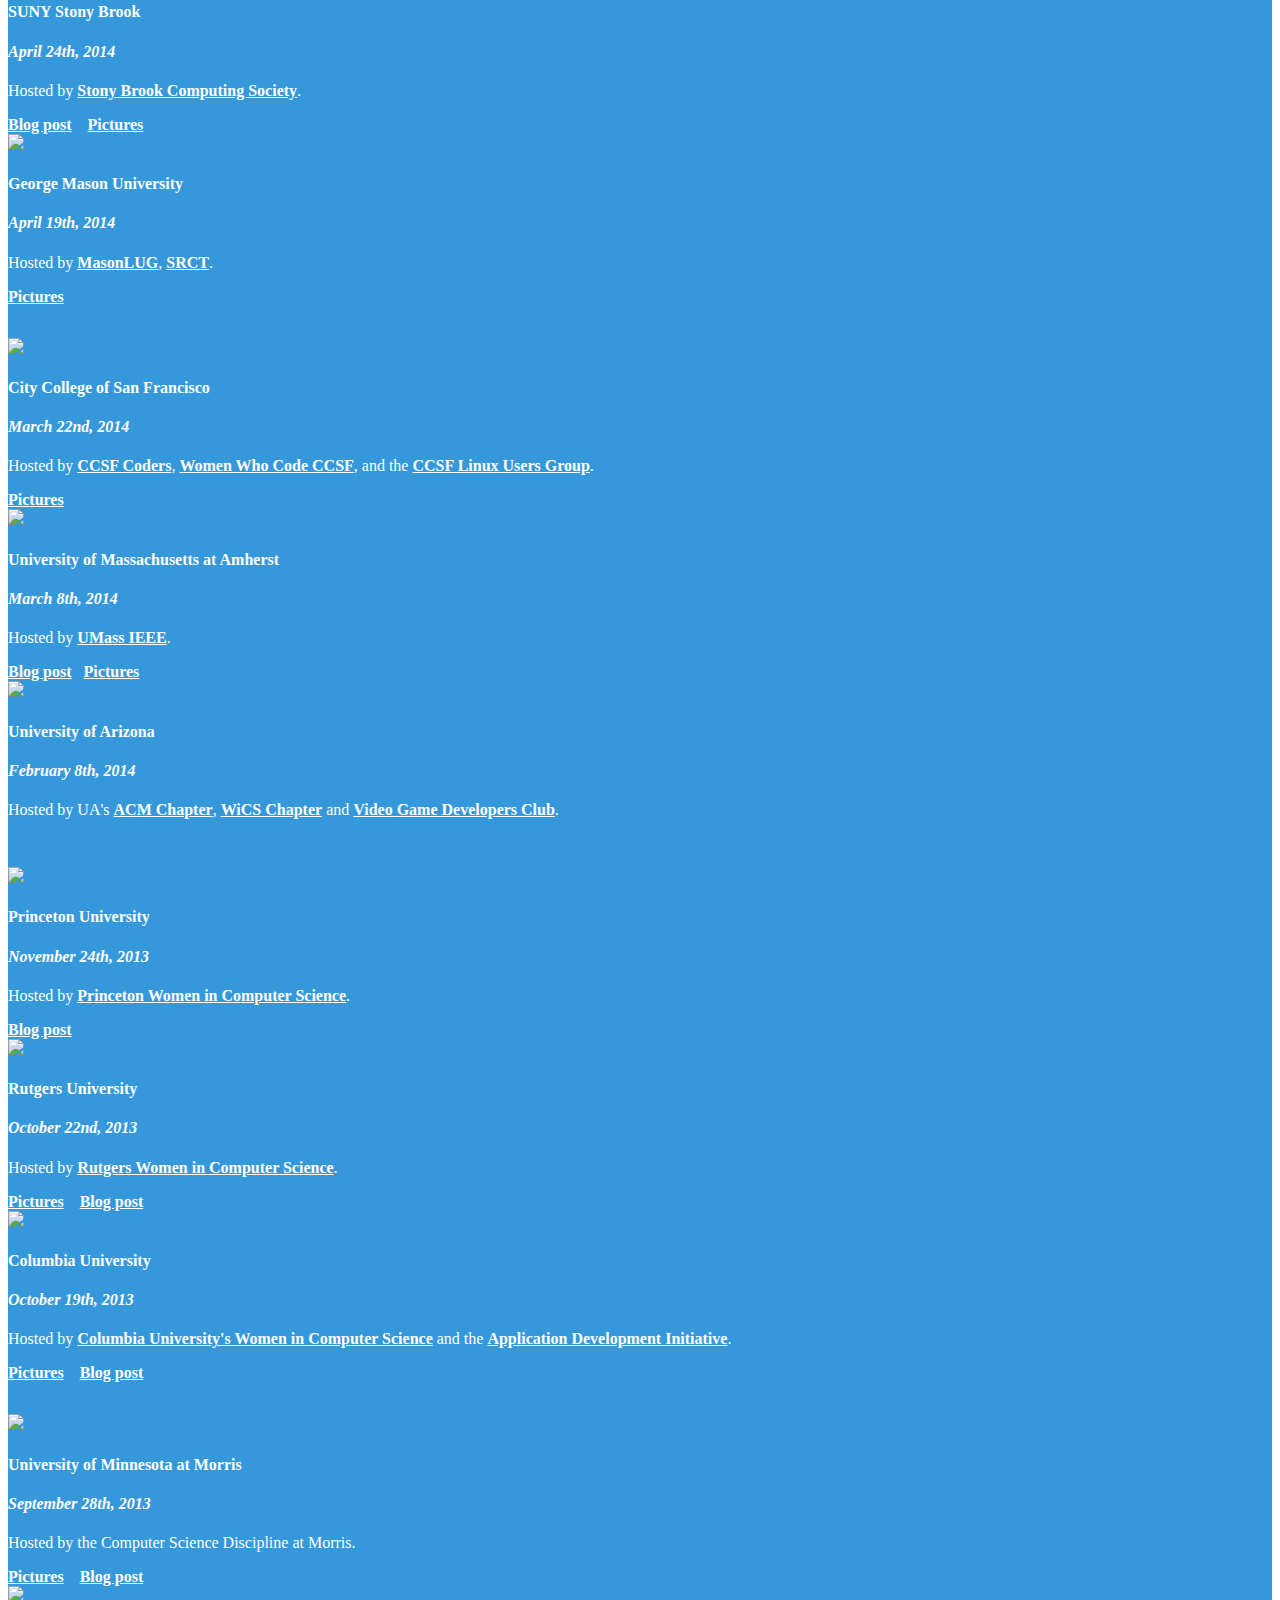
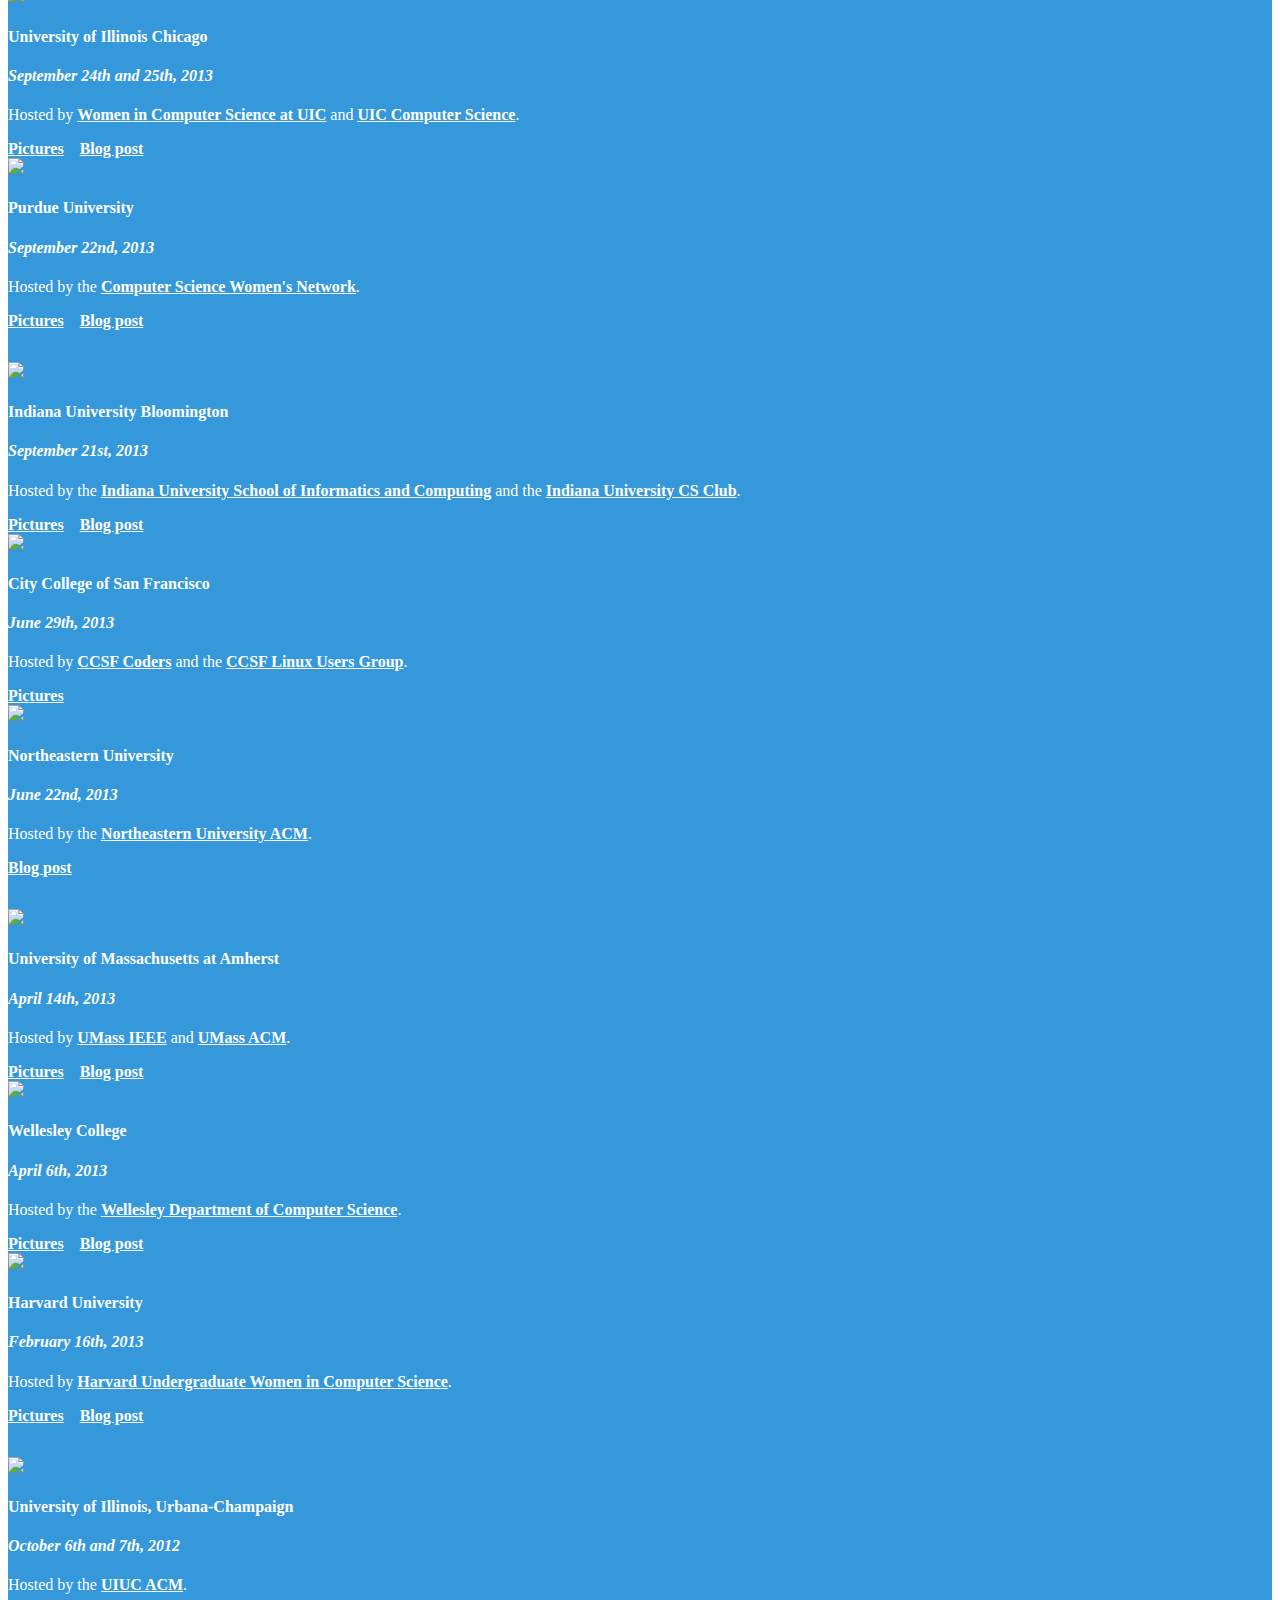
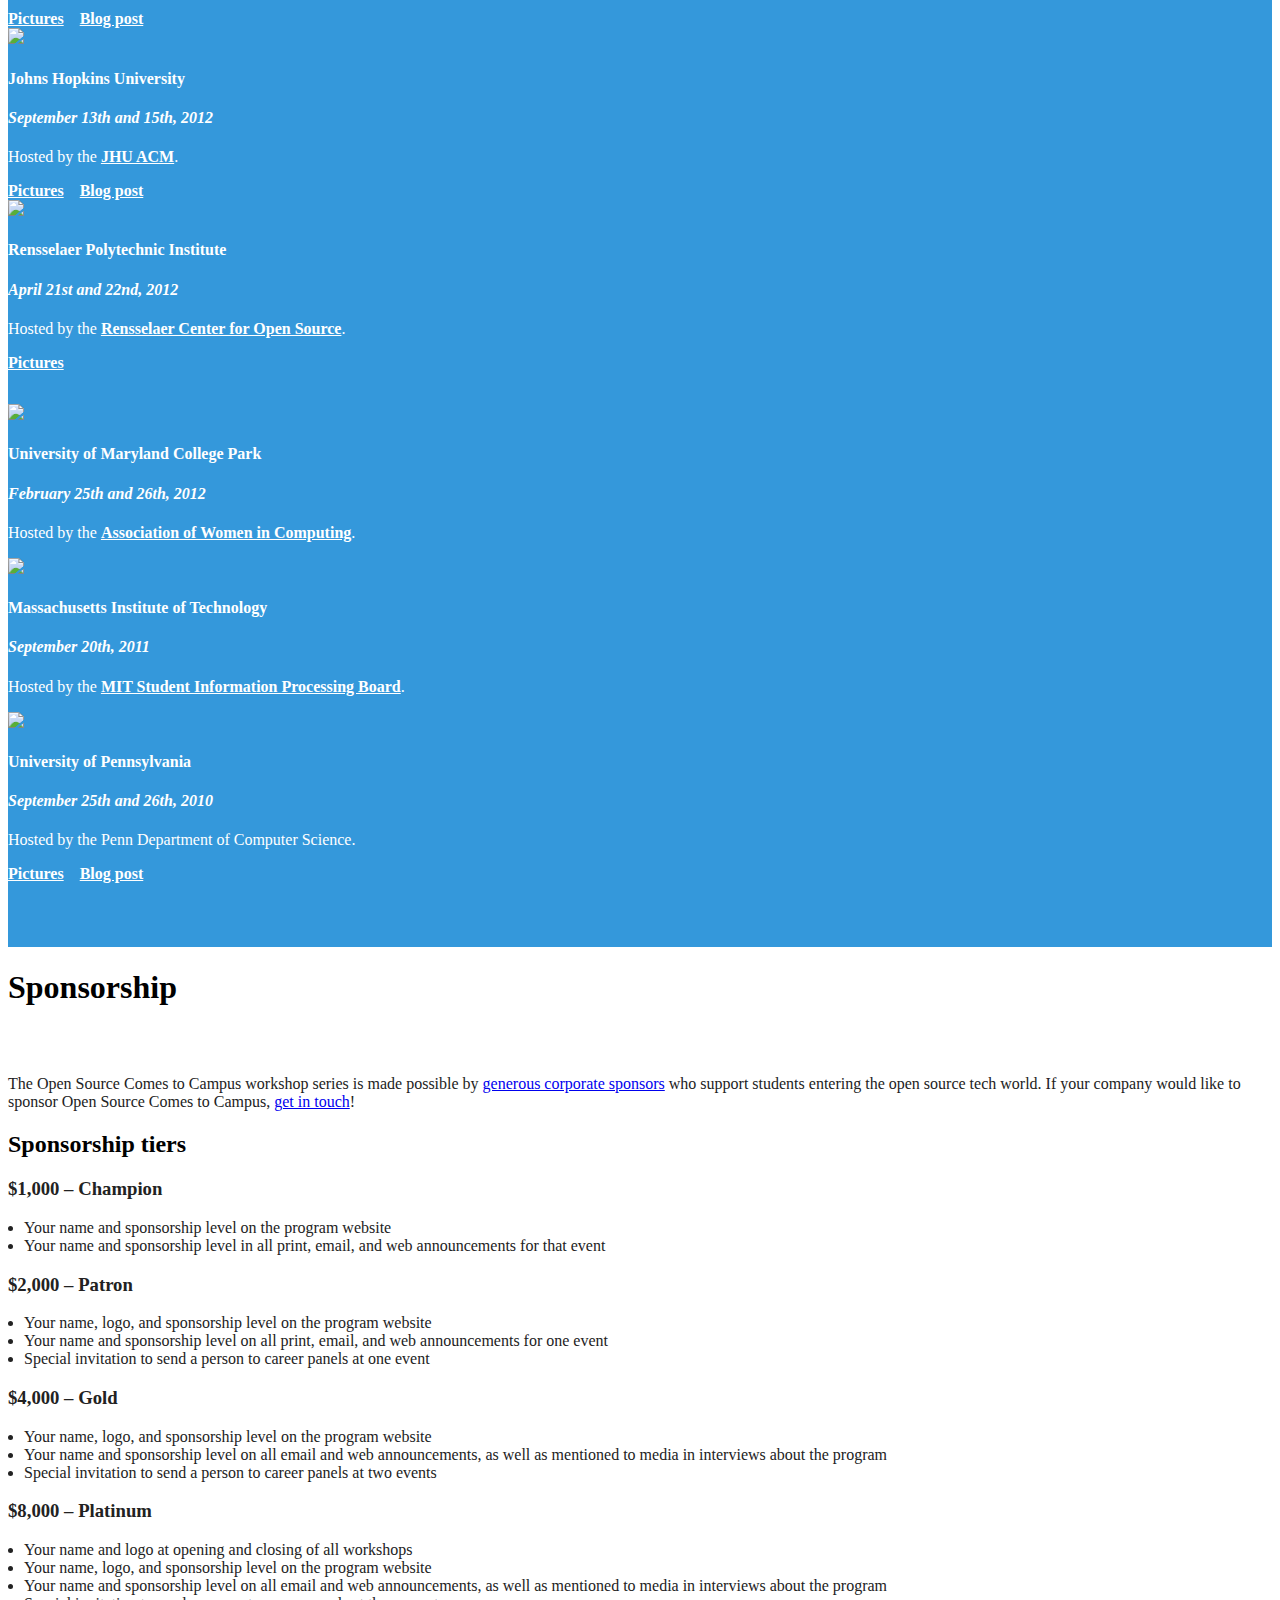
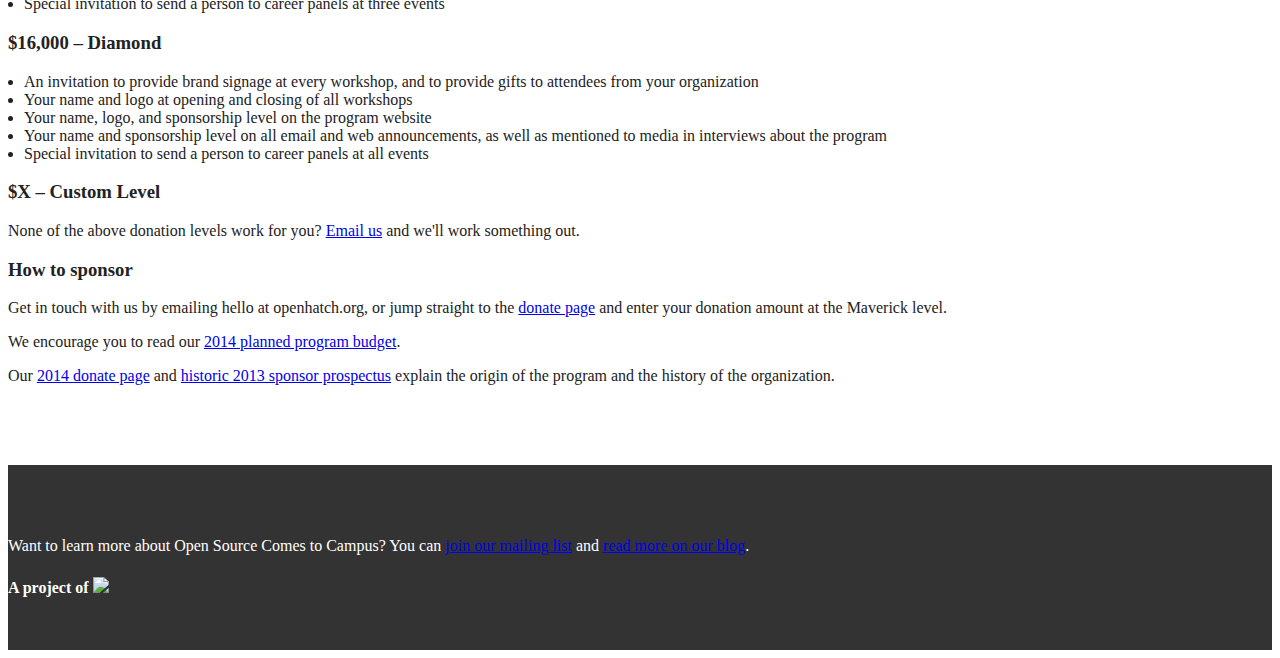
==== commit e360724d: "Remove broken link to template publicity emails" ====
--- a/index.html
+++ b/index.html
@@ -63,7 +63,7 @@
     <div class="row">
 	<div class="col-md-8 col-md-offset-2">
 <h3 class="media-heading"><span class="glyphicon glyphicon-ok"></span> Publicity support</h3>
-<p>We'll provide you with a customizable <a href="https://openhatch.org/wiki/Open_Source_Comes_to_Campus/Logistics/Publicity_Website">publicity website</a> as well as template <a href="https://github.com/openhatch/open-source-comes-to-campus/tree/master/publicity/flyers/publicity_flyer_templates">flyers</a> and template <a href="https://drive.google.com/?tab=mo&authuser=0#folders/0B4HP1ey91UqPdkhaWDF1U2dhYzQ">publicity emails</a>. Want to get creative? We're happy to help you do additional publicity.</p>
+<p>We'll provide you with a customizable <a href="https://openhatch.org/wiki/Open_Source_Comes_to_Campus/Logistics/Publicity_Website">publicity website</a> as well as template <a href="https://github.com/openhatch/open-source-comes-to-campus/tree/master/publicity/flyers/publicity_flyer_templates">flyers</a> and template publicity emails. Want to get creative? We're happy to help you do additional publicity.</p>
 	</div>
     </div>
 
@@ -164,7 +164,7 @@
 		<div class="col-md-8 col-md-offset-2">
 			<h1>Upcoming Events</h1>
 			<p>Check out upcoming events on <a href="http://discourse.openhatch.org/c/chapters">our new forum</a>!</p>
-		
+
 		<p>Interested in running an event?  <a href="#signup">Contact us!</a></p>
 		</div>
 	</div>
@@ -180,21 +180,21 @@
 			<h1 id="pastevents">Past Events</h1>
 		</div>
 	</div>
-	
+
 	<div class="row">
 			<div class="col-md-4 col-md-offset-2">
-				<img src="./static/img/pe_noimage.jpg" class="img-thumbnail">
+				<img src="./static/img/pe_princeton2.jpg" class="img-thumbnail">
 				<h4>Princeton University</h4>
 				<h4 class="date">November 22nd, 2014</h4>
 				<p>Organized by <a href="http://opensourceatprinceton.com/">Open Source at Princeton</a>, sponsored by <a href="http://www.twosigma.com/">Two Sigma</a>.</p>
 	        </div>
 			<div class="col-md-4">
-				<img src="./static/img/pe_noimage.jpg" class="img-thumbnail">
+				<img src="./static/img/pe_perscholas.jpg" class="img-thumbnail">
 				<h4>Per Scholas</h4>
 				<h4 class="date">November 19th, 2014</h4>
 	        </div>
 	</div>
-	
+
     <div class="row">
     		<div class="col-md-4">
 				<img src="./static/img/pe_noimage.jpg" class="img-thumbnail">
@@ -246,7 +246,7 @@
 				<h4 class="date">November 15th, 2014</h4>
 				<p>Hosted by <a href="http://www.cs.swarthmore.edu/wics/">Swarthmore Women in Computer Science</a>.</p>
 				<span class="glyphicon glyphicon-picture"></span> <a href="https://www.facebook.com/media/set/?set=a.340676112781102.1073741839.183668195148562&type=1">Pictures</a>
-				
+
 	        </div>
 			<div class="col-md-4">
 				<img src="./static/img/pe_iub2.png" class="img-thumbnail">
@@ -270,7 +270,7 @@
 				<h4>University of Victoria</h4>
 				<h4 class="date">October 18th, 2014</h4>
 				<p>Organized by University of Victoria's <a href="https://wecs.csc.uvic.ca/">Women in Engineering and Computer Science</a> and <a href="http://www.csc.uvic.ca/Program_Information/Undergraduate_Studies/CSCU.htm">Computer Science Course Union</a>, sponsored by <a href="https://www.mozilla.org/en-US/">Mozilla</a>.</p>
-				<span class="glyphicon glyphicon-pencil"></span> <a href="http://tiptoes.ca/open-hatch-mozilla/">Blog post #1</a> <br /><span class="glyphicon glyphicon-pencil"></span> <a href="http://errietta.me/blog/openhatch/">Blog post #2</a>	
+				<span class="glyphicon glyphicon-pencil"></span> <a href="http://tiptoes.ca/open-hatch-mozilla/">Blog post #1</a> <br /><span class="glyphicon glyphicon-pencil"></span> <a href="http://errietta.me/blog/openhatch/">Blog post #2</a>
 	        </div>
 			<div class="col-md-4">
 				<img src="./static/img/pe_noimage.jpg" class="img-thumbnail">
@@ -305,7 +305,7 @@
 				<h4>University of Minnesota at Morris</h4>
 				<h4 class="date">September 13th, 2014</h4>
 				<p>Hosted by the Computer Science Discipline at Morris.</p>
-				<span class="glyphicon glyphicon-pencil"></span><a href="http://opensource-usability.blogspot.com/2014/09/contributing-to-free-software.html">Blog post #1</a> <br /><span class="glyphicon glyphicon-pencil"></span> <a href="http://noahkeitel.com/wp/an-open-source-experience-with-students-from-the-university-of-minnesota-morris/">Blog post #2</a>	
+				<span class="glyphicon glyphicon-pencil"></span><a href="http://opensource-usability.blogspot.com/2014/09/contributing-to-free-software.html">Blog post #1</a> <br /><span class="glyphicon glyphicon-pencil"></span> <a href="http://noahkeitel.com/wp/an-open-source-experience-with-students-from-the-university-of-minnesota-morris/">Blog post #2</a>
 	        </div>
 		</div>
 
@@ -315,7 +315,7 @@
 				<h4>University of Califonia at Davis</h4>
 				<h4 class="date">May 10th, 2014</h4>
 				<p>Organized by the <a href="http://daviscsclub.org/">Davis Computer Science Club</a> and sponsored by <a href="http://www.rackspace.com/">Rackspace</a>.</p>
-				<span class="glyphicon glyphicon-picture"></span> <a href="http://imgur.com/a/AevNh">Pictures</a>	&nbsp;&nbsp; <span class="glyphicon glyphicon-pencil"></span> <a href="http://openhatch.org/blog/2014/teaching-open-source-at-uc-davis/">Blog post</a>		
+				<span class="glyphicon glyphicon-picture"></span> <a href="http://imgur.com/a/AevNh">Pictures</a>	&nbsp;&nbsp; <span class="glyphicon glyphicon-pencil"></span> <a href="http://openhatch.org/blog/2014/teaching-open-source-at-uc-davis/">Blog post</a>
 	        	</div>
 			<div class="col-md-4">
 				<img src="./static/img/pe_hartnell.jpg" class="img-thumbnail">
@@ -329,7 +329,7 @@
 				<h4>Massachusetts Institute of Technology</h4>
 				<h4 class="date">April 26th and 27th, 2014</h4>
 				<p>Hosted by the <a href="http://sipb.mit.edu/">MIT Student Information Processing Board</a>.</p>
-				<span class="glyphicon glyphicon-picture"></span> <a href="https://www.flickr.com/photos/paulproteus/sets/72157644782270554/">Pictures</a>	
+				<span class="glyphicon glyphicon-picture"></span> <a href="https://www.flickr.com/photos/paulproteus/sets/72157644782270554/">Pictures</a>
 	        	</div>
 		</div>
 
@@ -395,7 +395,7 @@
 				<p>Hosted by <a href="http://wcs.rutgers.edu/">Rutgers Women in Computer Science</a>.</p>
 				<span class="glyphicon glyphicon-picture"></span> <a href="http://www.flickr.com/photos/paulproteus/sets/72157638428363123/">Pictures</a> &nbsp;&nbsp;
 				<span class="glyphicon glyphicon-pencil"></span> <a href="http://openhatch.org/blog/2014/teaching-open-source-at-rutgers-university/">Blog post</a>
-	        	
+
                 </div>
 			<div class="col-md-4">
 				<img src="./static/img/pe_columbia.jpg" class="img-thumbnail">
@@ -537,7 +537,7 @@
 
 		<div class="row">
 			<div class="col-md-10 col-md-offset-1 endofpage">
-			
+
 			</div>
 		</div>
     </div>
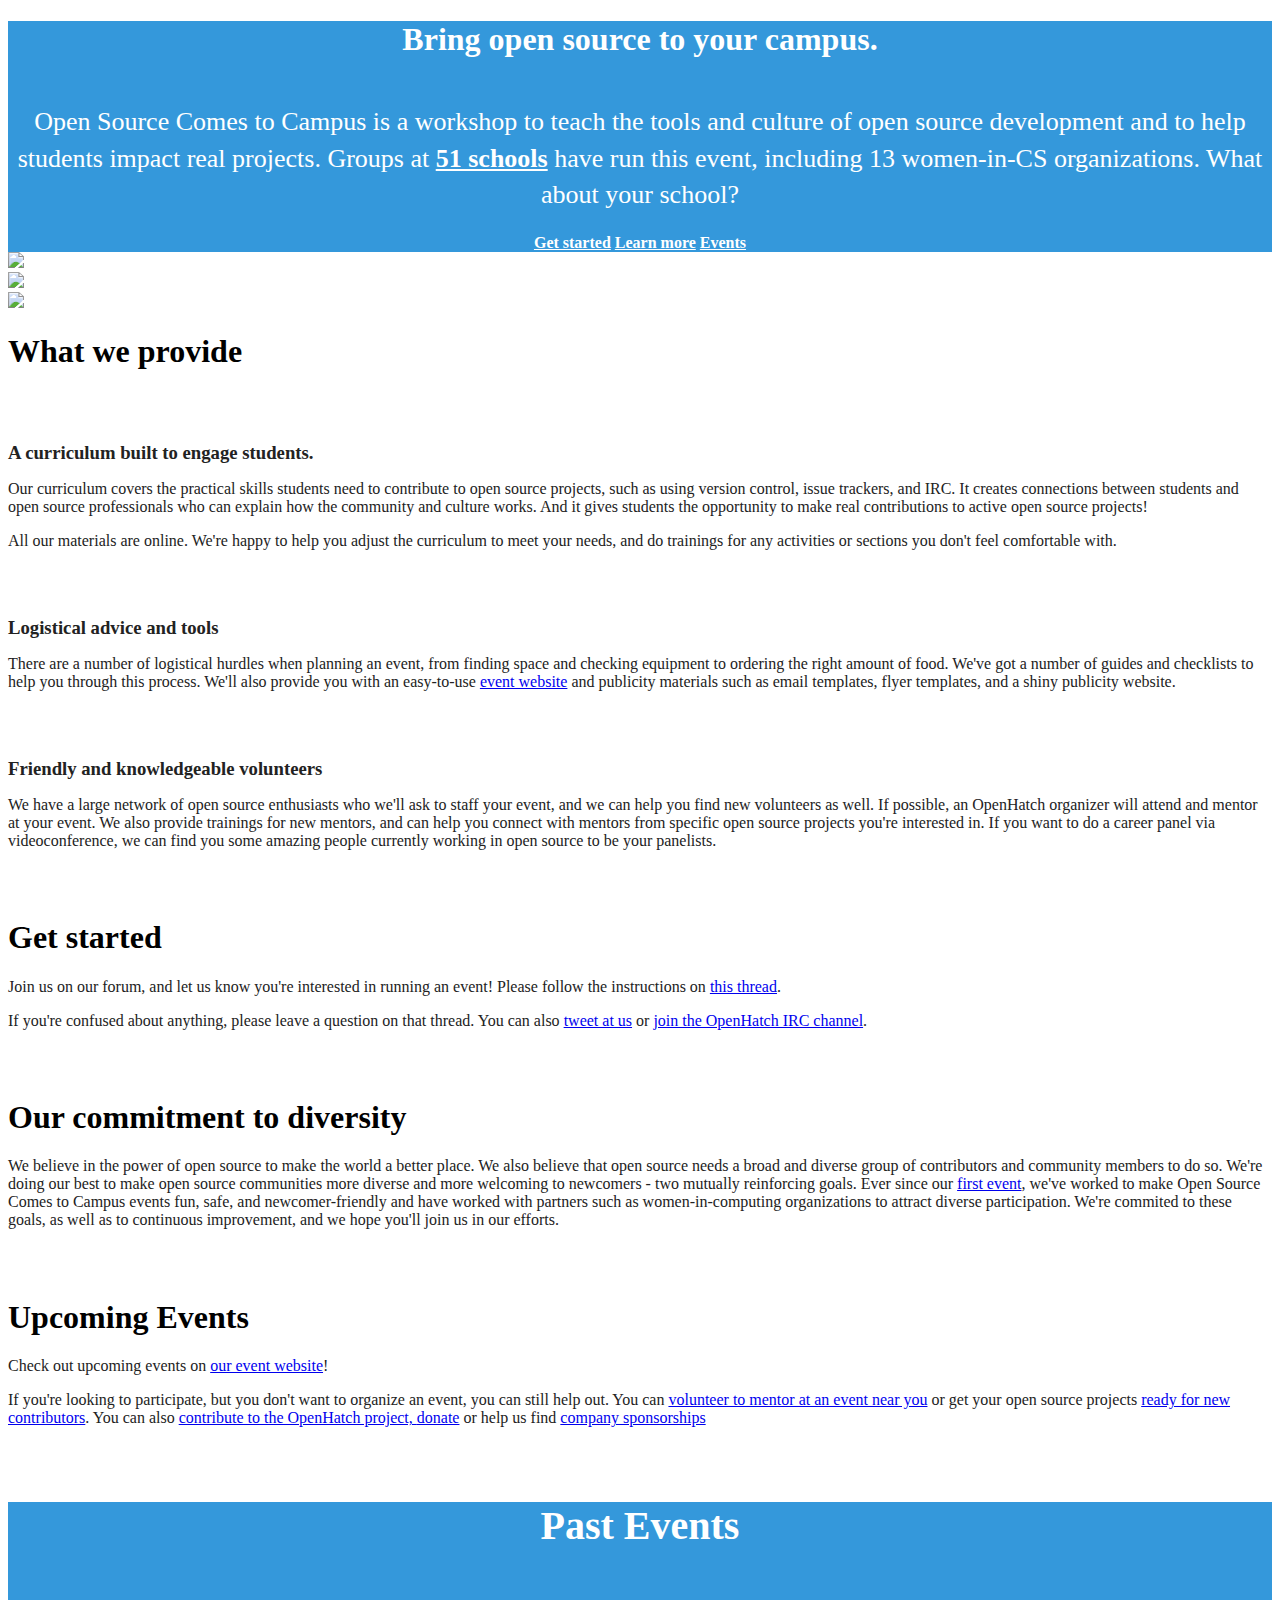
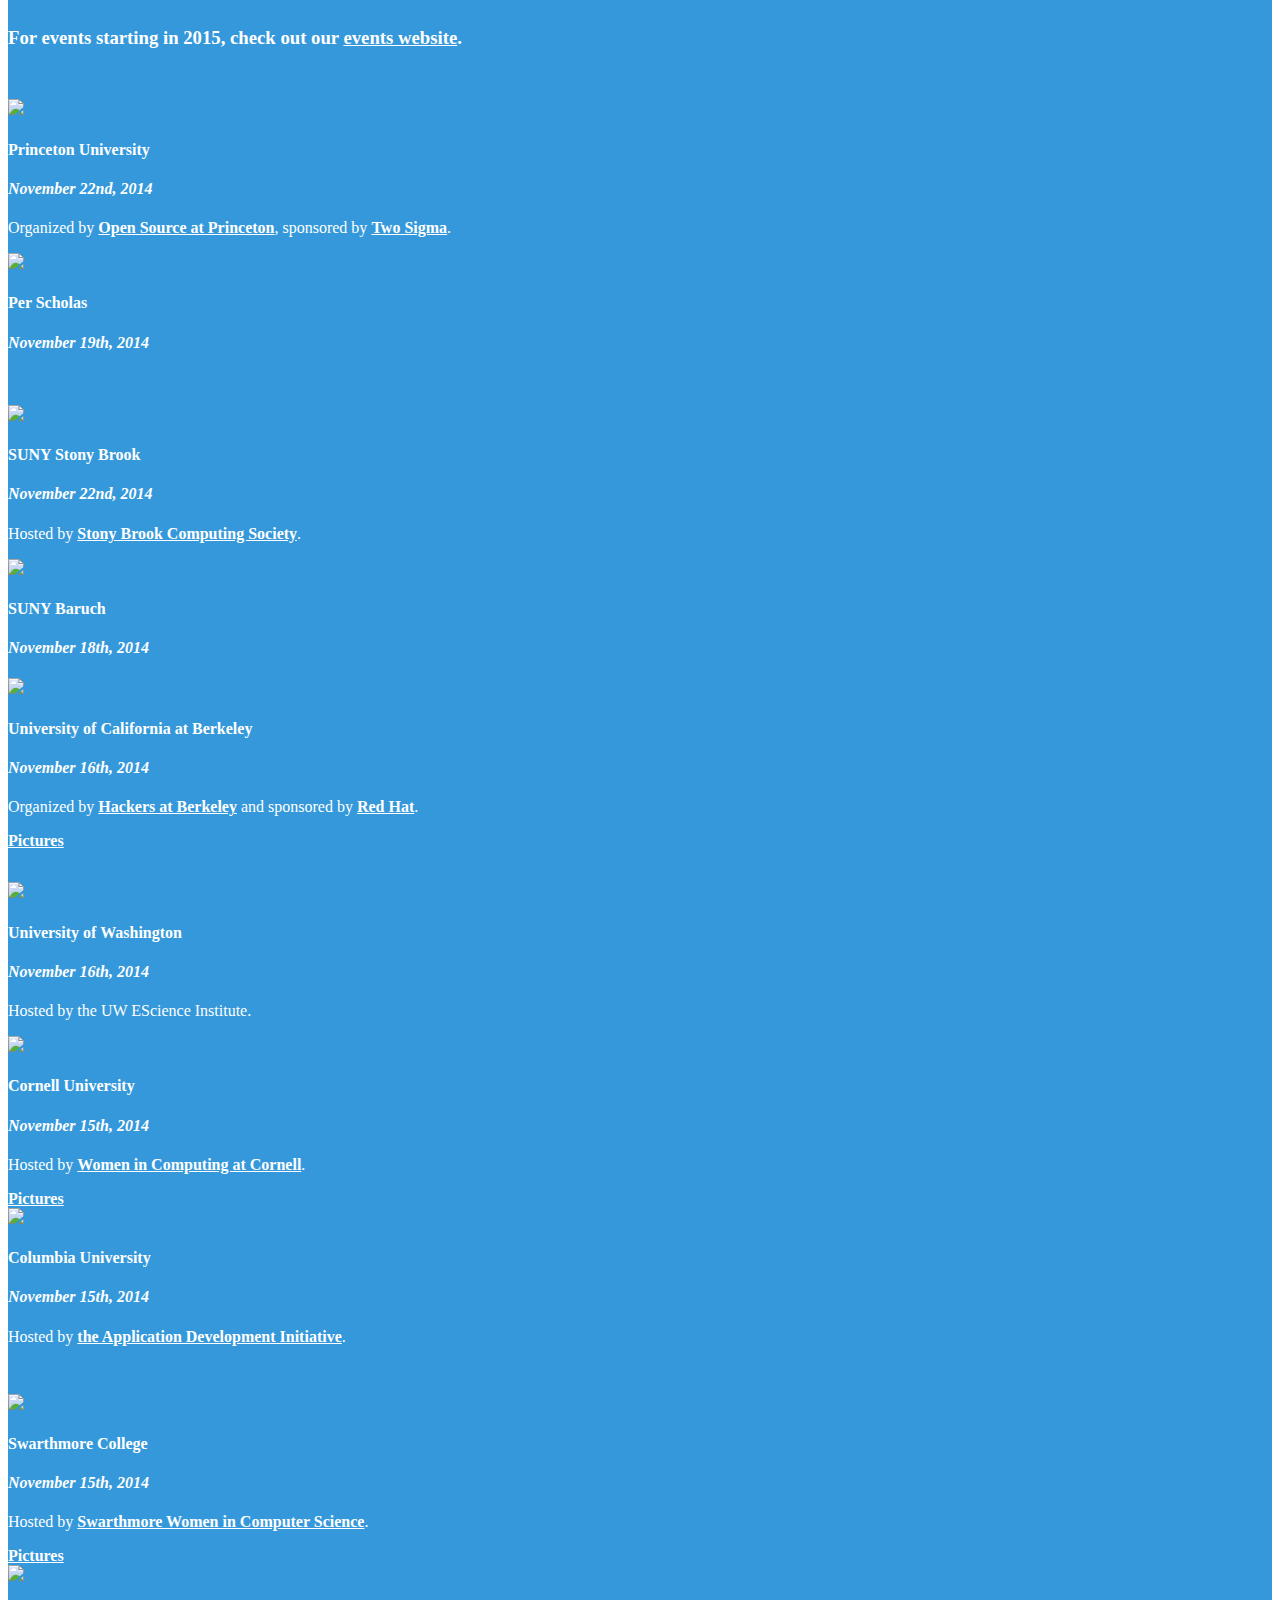
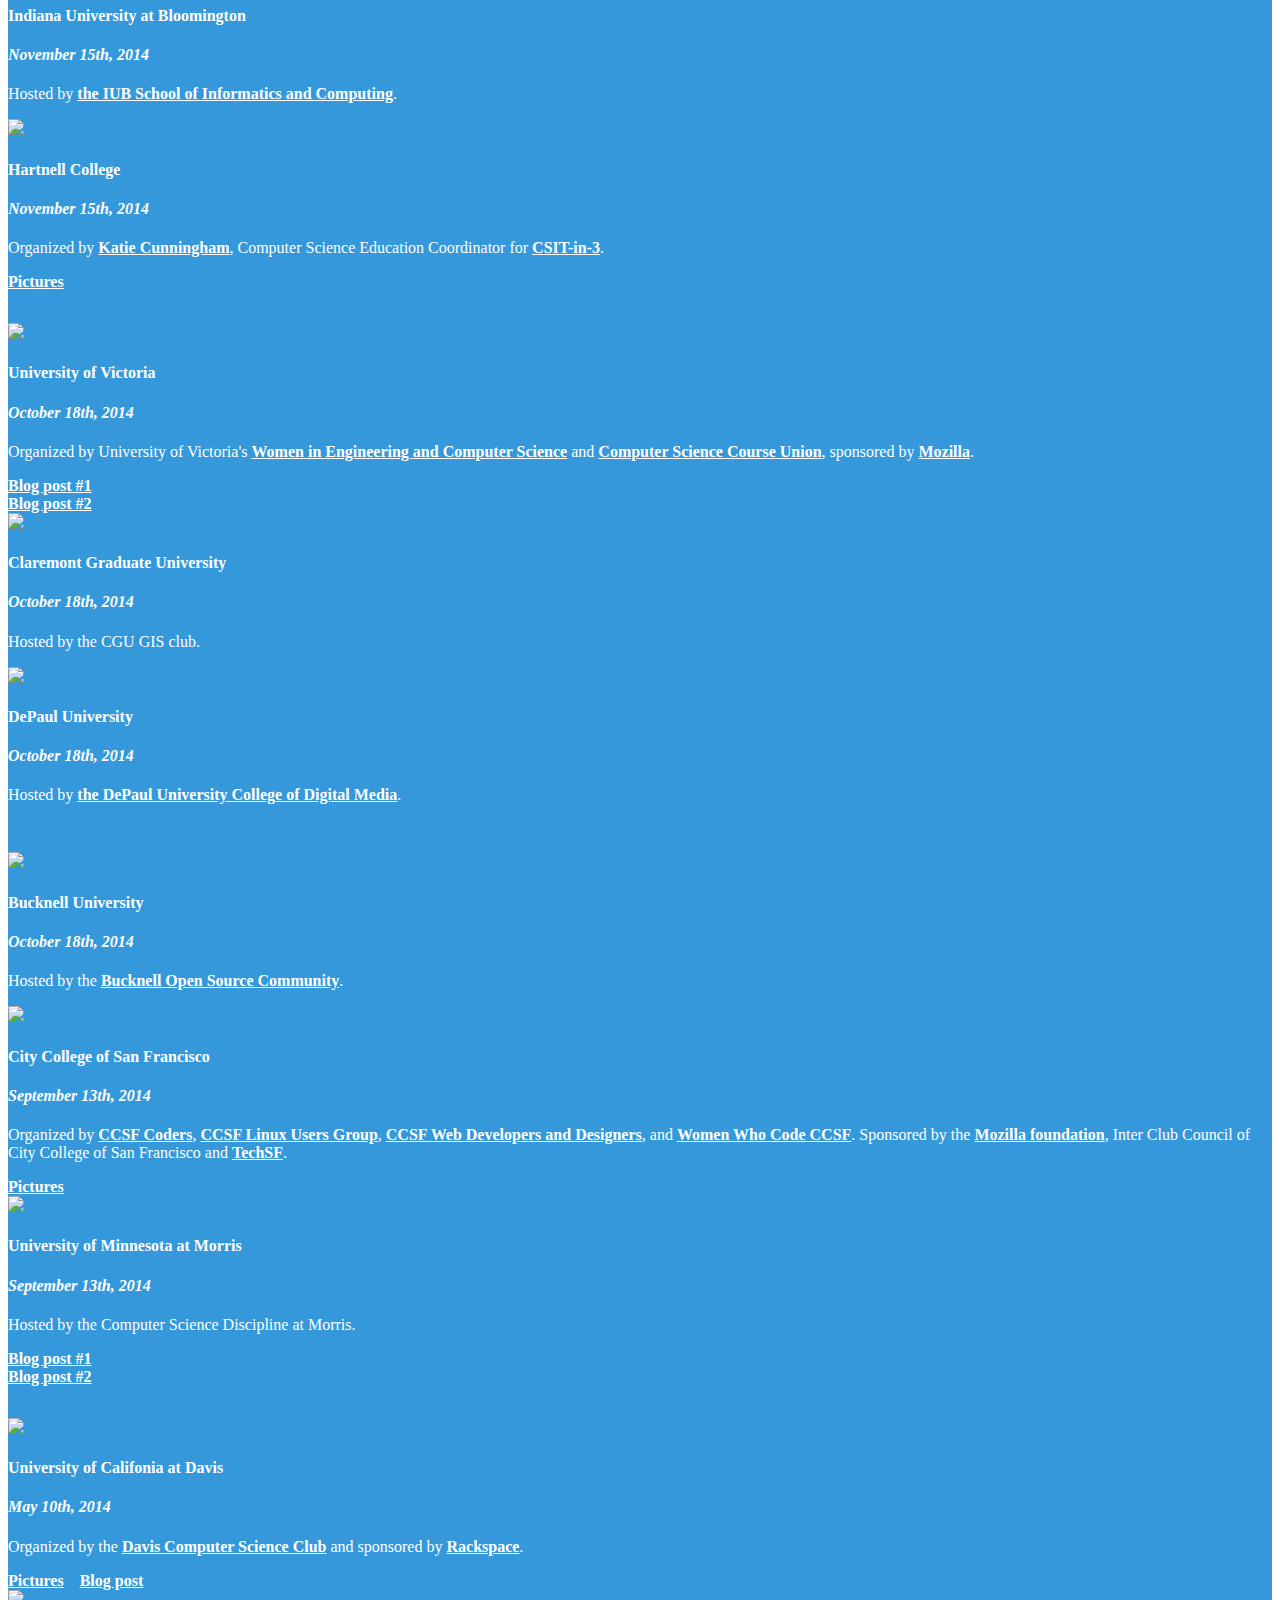
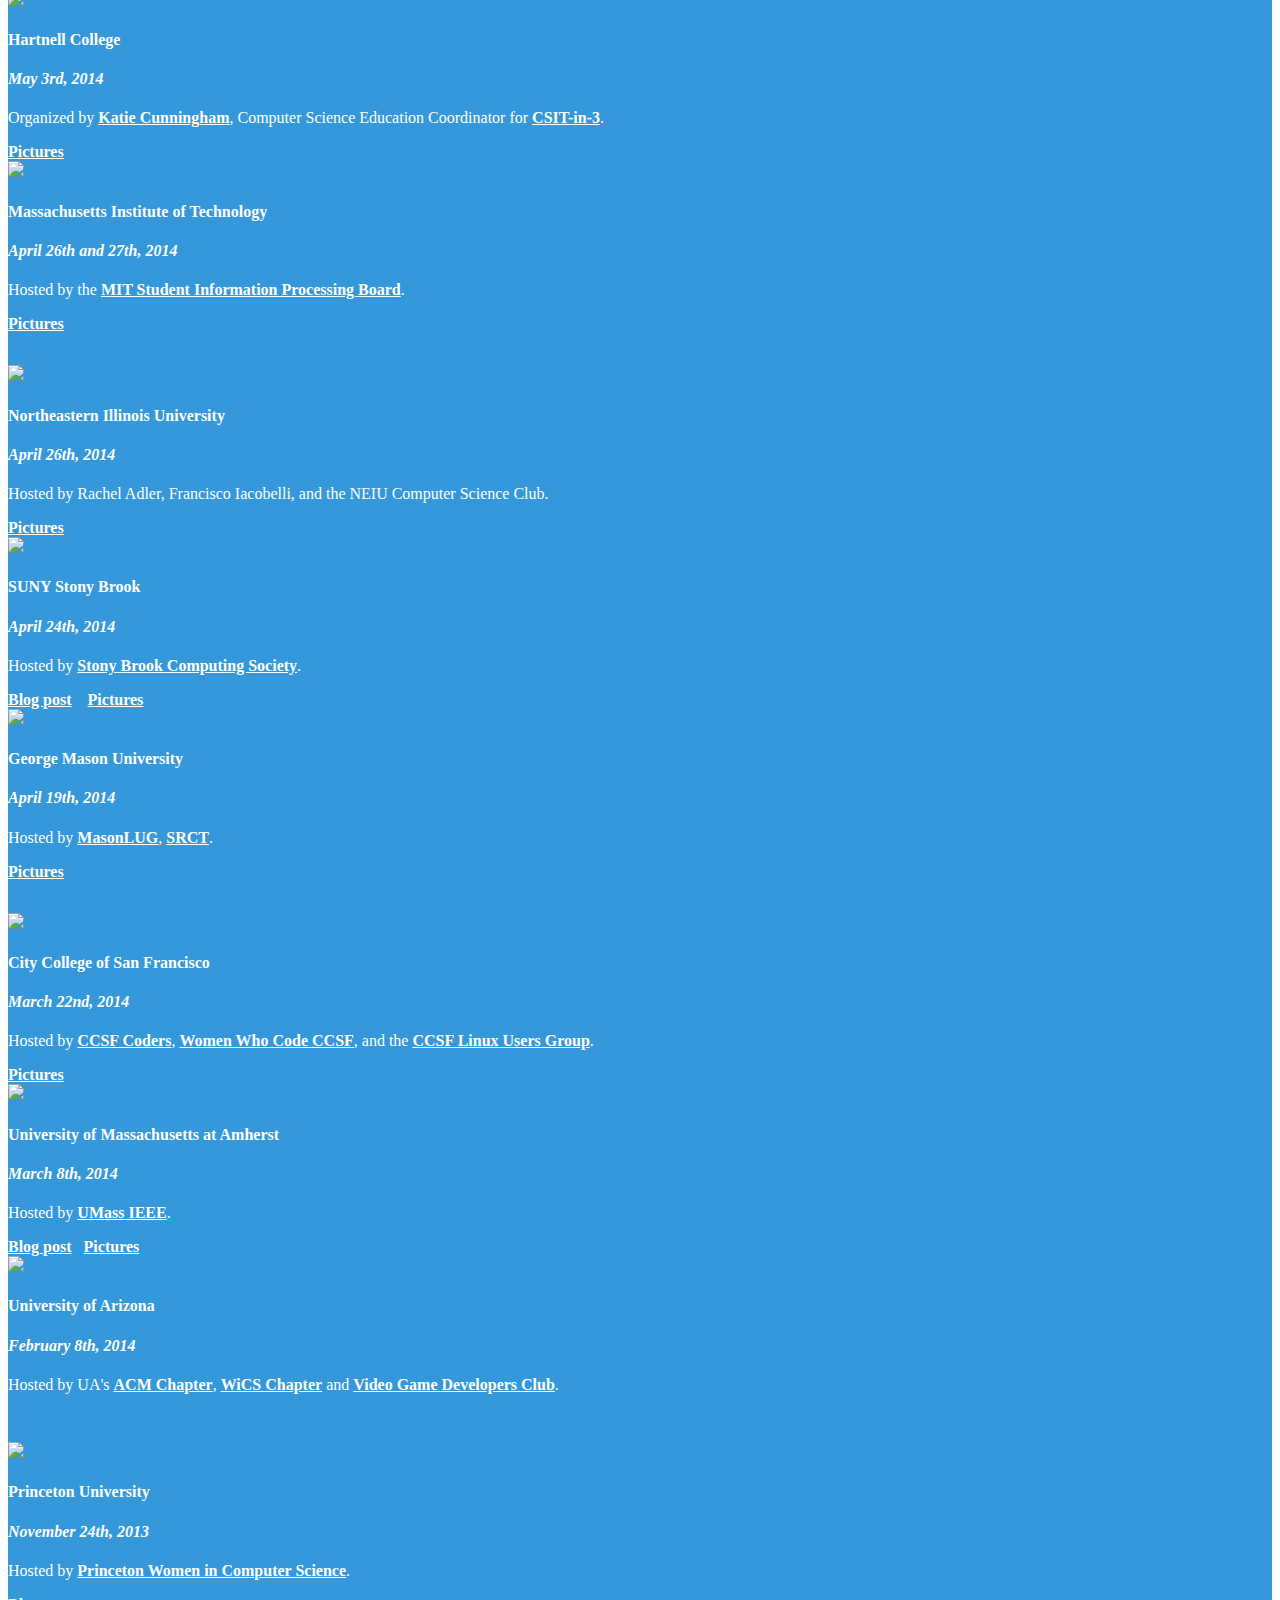
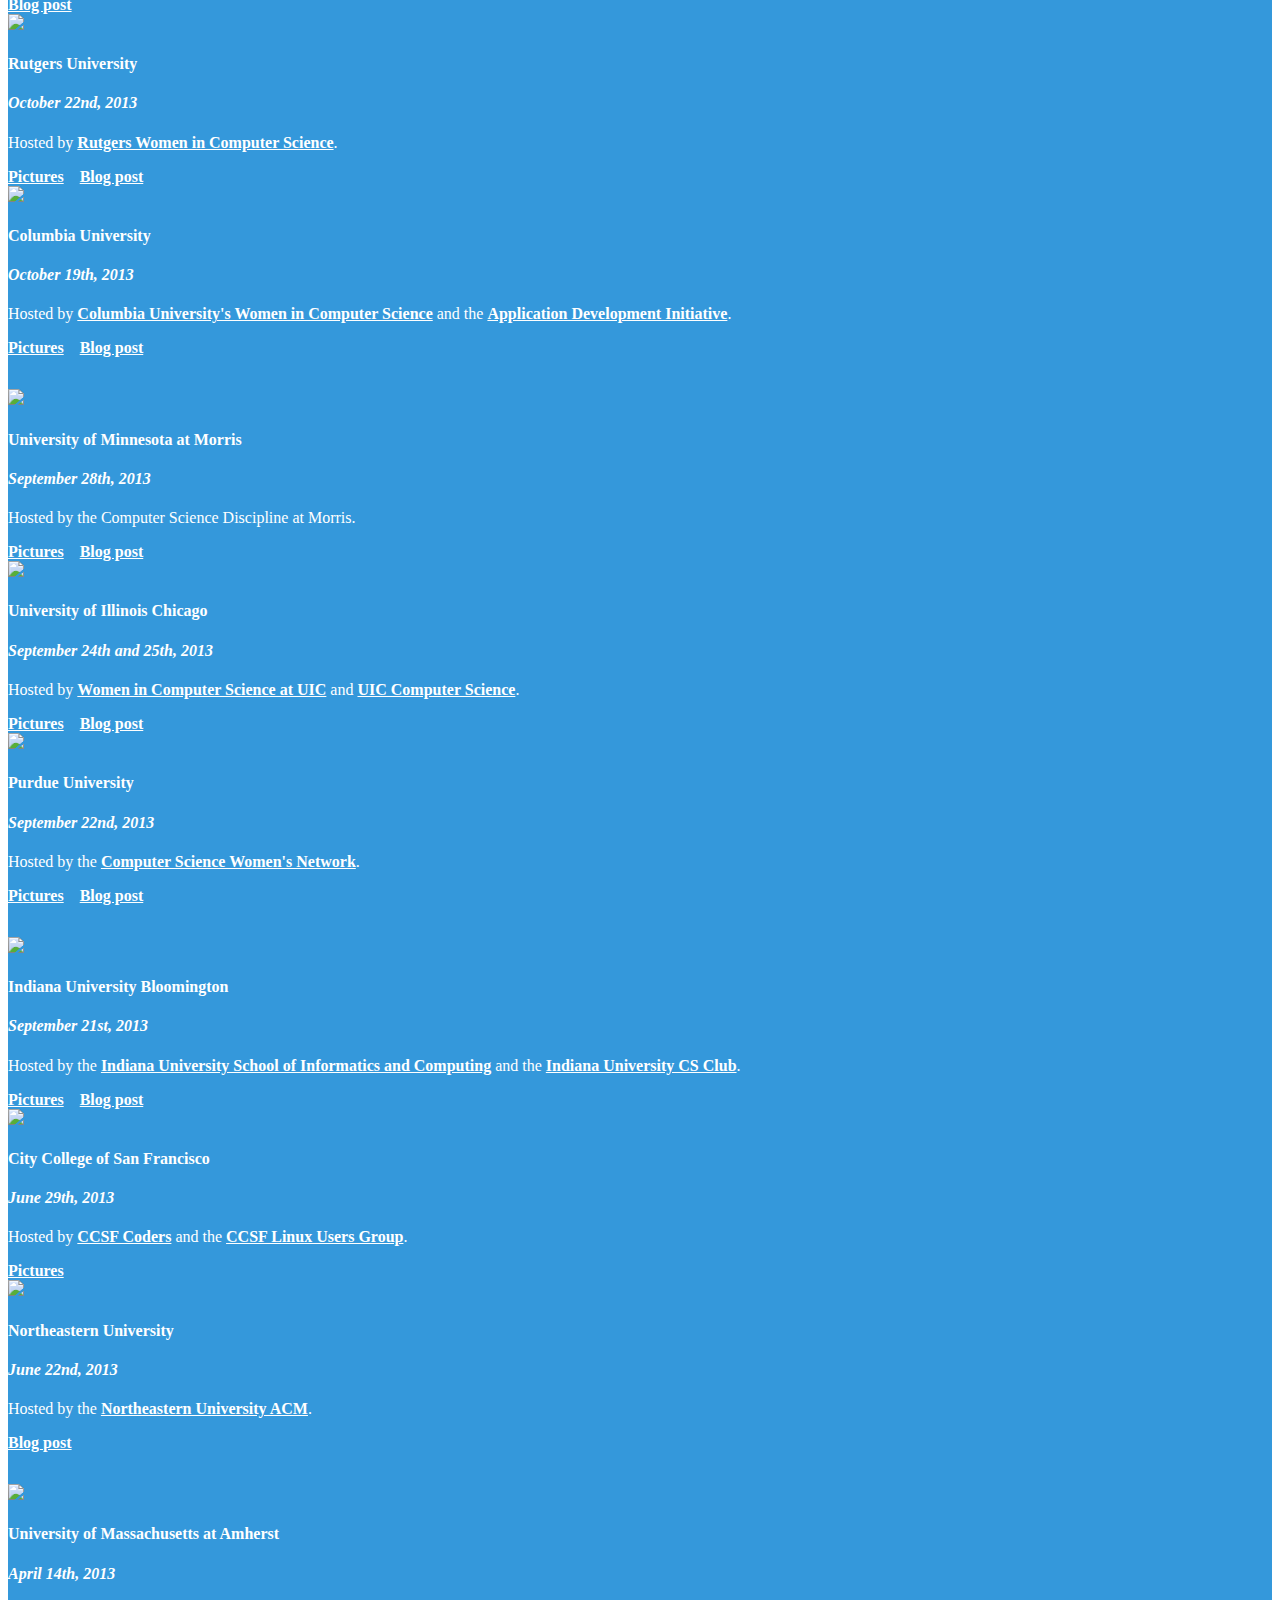
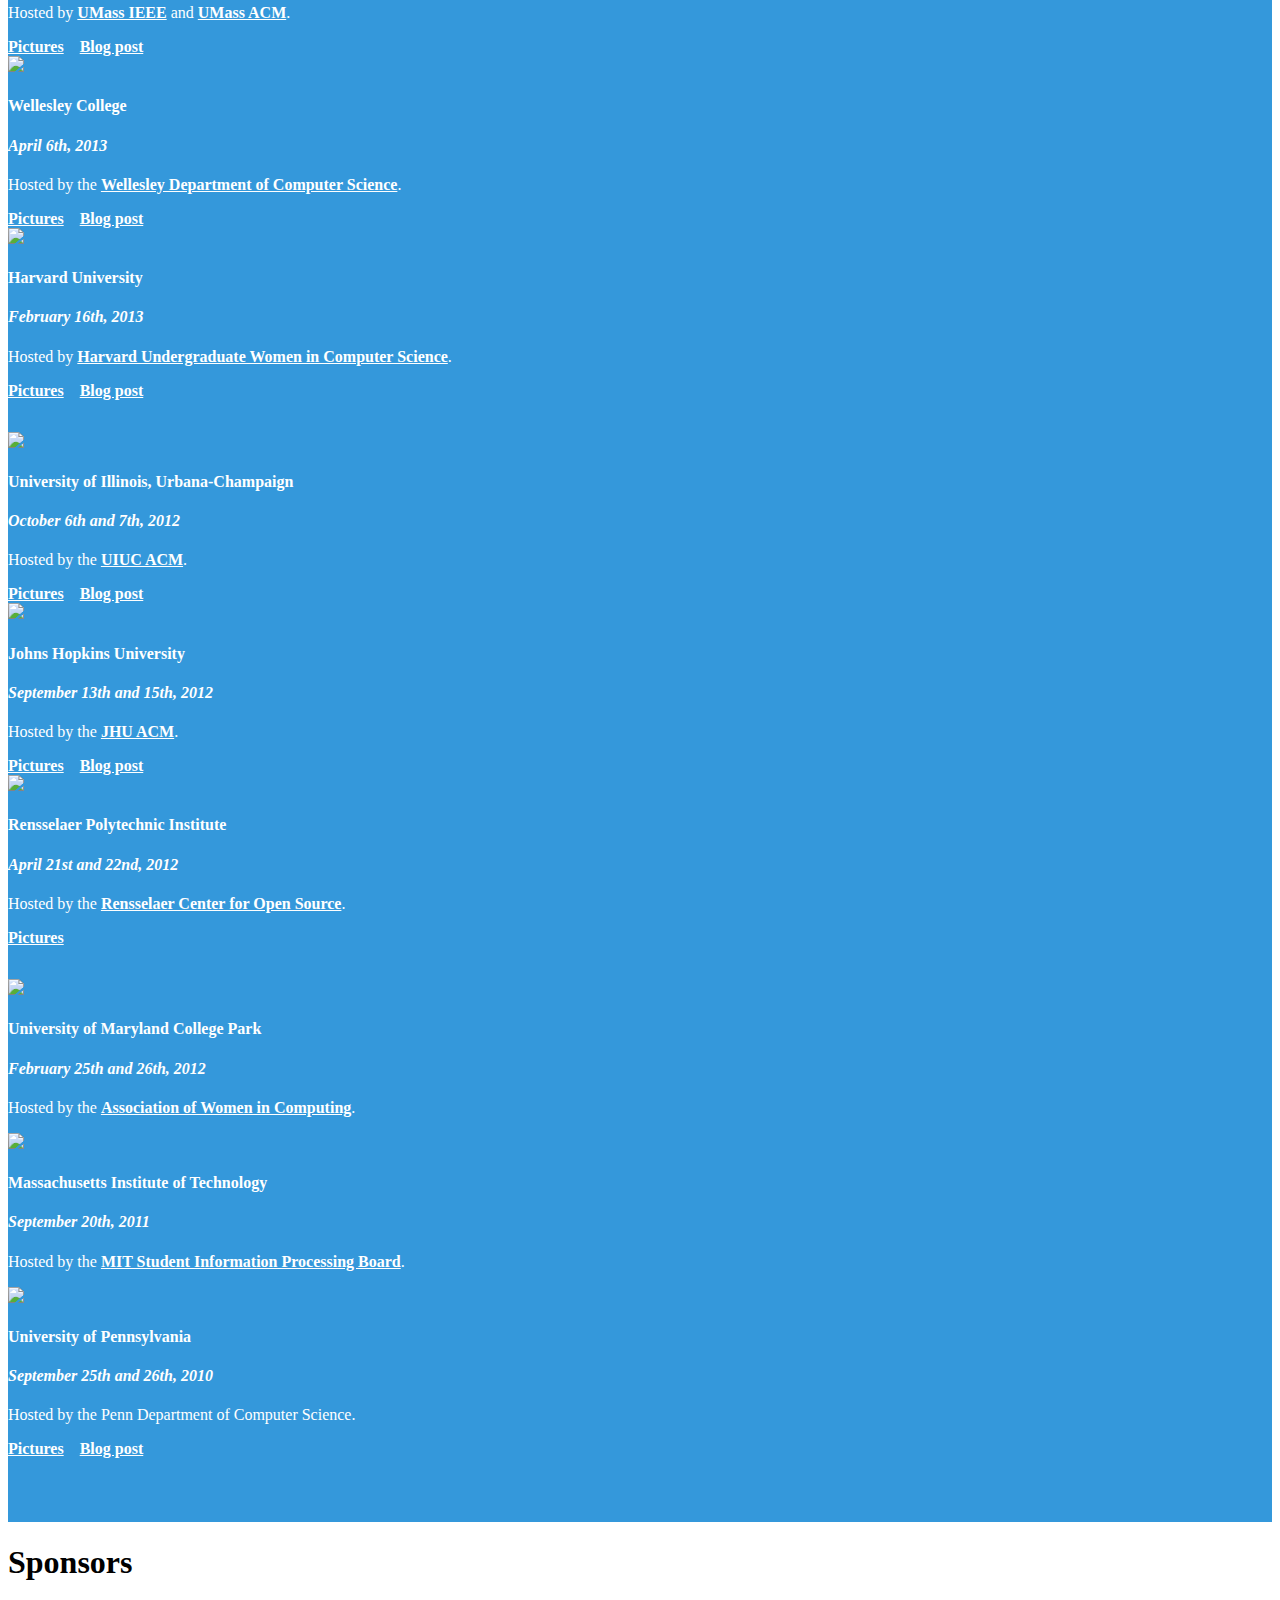
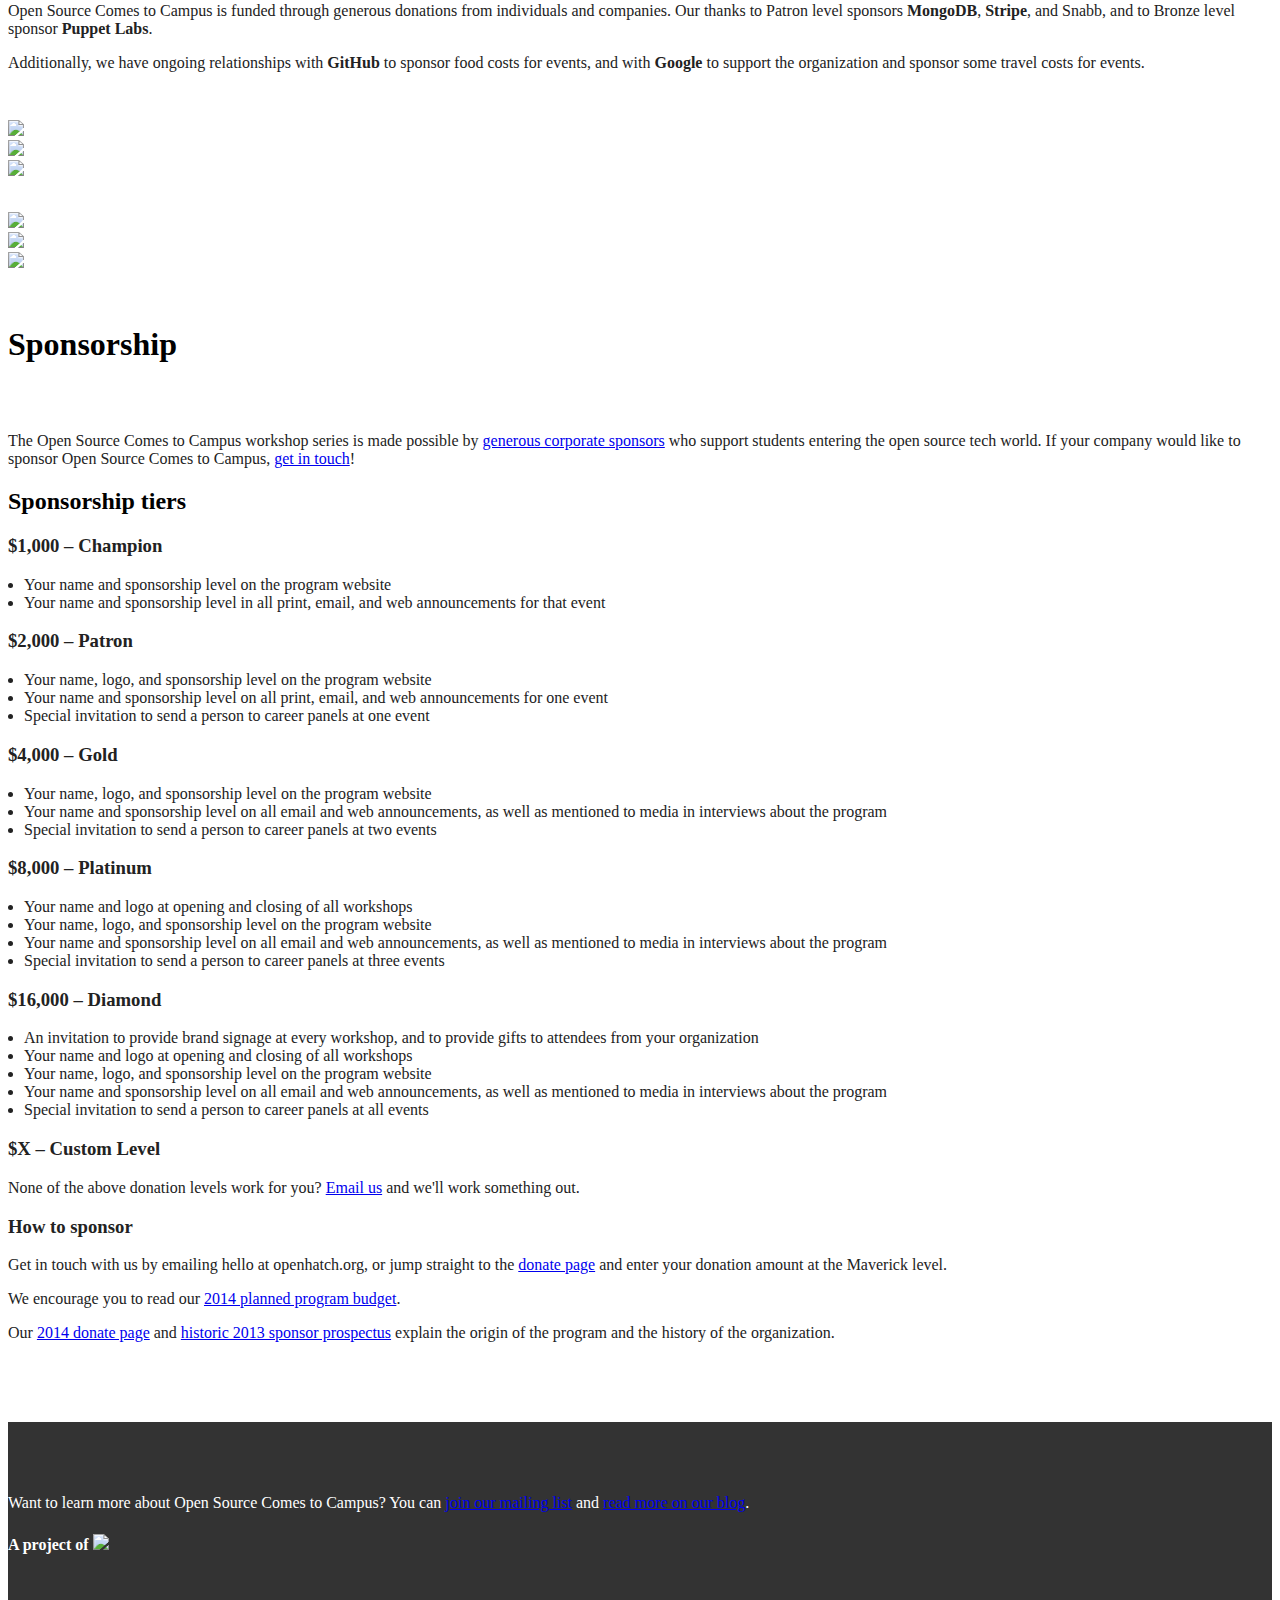
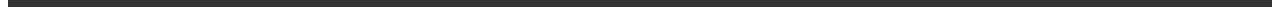
==== commit 2900daa6: "Rewrite site to be more information streamlined" ====
--- a/index.html
+++ b/index.html
@@ -6,6 +6,7 @@
 </head>
 
 <body class="home page" data-spy="scroll" data-target="#sidenav" screen_capture_injected="true">
+<meta name="viewport" content="width=device-width, initial-scale=1.0">
 
 <div id="wrap">
 
@@ -16,10 +17,17 @@
             <div class="headerpane">
                 <center>
                 <h1>Bring open source to your campus.</h1>
-                <p class="lead">Open Source Comes to Campus is a one-day workshop to teach the tools and culture of open source development and to help students impact real projects. Groups at <a href="#pastevents">44 schools</a> have run this event, including 13 women-in-CS organizations. What about your school?</p>
-                <a type="button" class="btn btn-lg btn-primary" href="#signup" id="actsignup"><span class="glyphicon glyphicon-ok-sign"></span> Get started</a>
-                <a type="button" class="btn btn-lg btn-info" href="#learnmore"><span class="glyphicon glyphicon-question-sign"></span> Learn more</a>
-		<a type="button" class="btn btn-lg btn-primary" href="#upcoming"><span class="glyphicon glyphicon-calendar"></span> Events</a>
+                <p class="lead">Open Source Comes to Campus is a workshop to
+                 teach the tools and culture of open source development
+                 and to help students impact real projects. Groups at
+                 <a href="#pastevents">51 schools</a> have run this event, including
+                 13 women-in-CS organizations. What about your school?</p>
+                <a type="button" class="btn btn-lg btn-primary" href="#signup" id="actsignup">
+                 <span class="glyphicon glyphicon-ok-sign"></span> Get started</a>
+                <a type="button" class="btn btn-lg btn-info" href="#learnmore">
+                 <span class="glyphicon glyphicon-question-sign"></span> Learn more</a>
+		              <a type="button" class="btn btn-lg btn-primary" href="#upcoming">
+                 <span class="glyphicon glyphicon-calendar"></span> Events</a>
                 </center>
             </div>
         </div>
@@ -38,134 +46,79 @@
 		    </div>
 		</div>
 	</div>
+
 <div class="container learnmore">
     <div class="row">
-	<div class="col-md-8 col-md-offset-2">
+     <div class="col-md-8 col-md-offset-2">
             <h1 id="learnmore">What we provide</h1>
-        </div>
+     </div>
     </div>
 
     <div class="row">
-	<div class="col-md-8 col-md-offset-2">
-<h3 class="media-heading"><span class="glyphicon glyphicon-ok"></span> A curriculum built to engage students.</h3>
-<p>Our curriculum covers the practical skills students need to contribute to open source projects, such as using version control, issue trackers, and IRC. It creates connections between students and open source professionals who can explain how the community and culture works. And it gives students the opportunity to make real contributions to active open source projects - all in a single day!</p>
-<p>All of our curriculum materials are online, and most activities have instructor walkthroughs and/or screencasts as well. <a href="https://openhatch.org/wiki/Open_Source_Comes_to_Campus/Curriculum">Take a look</a> at what we offer. We're happy to help you adjust the curriculum to meet your needs, and do trainings for any activities or sections you don't feel comfortable with.</p>
-	</div>
+	    <div class="col-md-8 col-md-offset-2">
+      <h3 class="media-heading"><span class="glyphicon glyphicon-ok"></span> A curriculum built to engage students.</h3>
+      <p>Our curriculum covers the practical skills students need to contribute to open source projects, such as using
+       version control, issue trackers, and IRC. It creates connections between students and open source professionals
+       who can explain how the community and culture works. And it gives students the opportunity to make real
+       contributions to active open source projects!</p>
+
+       <p>All our materials are online. We're happy to help you adjust the curriculum to meet your needs, and do trainings for any activities or
+        sections you don't feel comfortable with.</p>
+	     </div>
+     </div>
+
+    <div class="row">
+	    <div class="col-md-8 col-md-offset-2">
+      <h3 class="media-heading"><span class="glyphicon glyphicon-ok"></span> Logistical advice and tools</h3>
+      <p>There are a number of logistical hurdles when planning an event, from finding space and checking equipment to
+   ordering the right amount of food. We've got a number of guides and checklists to help you through this process.
+   We'll also provide you with an easy-to-use <a href="https://events.openhatch.org/">event website</a> and publicity
+   materials such as email templates, flyer templates, and a shiny publicity website.</p>
+	    </div>
+   </div>
+
+    <div class="row">
+	    <div class="col-md-8 col-md-offset-2">
+      <h3 class="media-heading"><span class="glyphicon glyphicon-ok"></span> Friendly and knowledgeable volunteers</h3>
+      <p>We have a large network of open source enthusiasts who we'll ask to staff your event, and we can help you
+       find new volunteers as well. If possible, an OpenHatch organizer will attend and mentor at your event. We also provide
+       trainings for new mentors, and can help you connect with mentors from specific open source projects you're interested in.
+       If you want to do a career panel via videoconference, we can find you some amazing people currently working in
+       open source to be your panelists.</p>
+	     </div>
+     </div>
+
+     <div class="row">
+      <div class="col-md-8 col-md-offset-2">
+       <h1 id="signup">Get started</h1>
+       <p>Join us on our forum, and let us know you're interested in running an event! Please follow the instructions
+        on <a href="http://discourse.openhatch.org/t/getting-started/142">this thread</a>.</p>
+
+        <p>If you're confused about anything, please leave a question on that thread. You can also
+         <a href="https://twitter.com/openhatch">tweet at us</a> or
+         <a href="http://openhatch.readthedocs.org/en/latest/community/contact.html">join the OpenHatch IRC channel</a>.</p>
+       </div>
+      </div>
+
+    <div id="diversity" class="row">
+	    <div class="col-md-8 col-md-offset-2">
+         <h1>Our commitment to diversity</h2>
+          <p>We believe in the power of open source to make the world a better place.
+           We also believe that open source needs a broad and diverse group of contributors and community members to do so.  We're doing our best to make open source communities more diverse and more welcoming to newcomers - two mutually reinforcing goals.  Ever since our <a
+href="https://opensource.com/life/10/11/introducing-students-world-open-source-day-1">first event</a>, we've worked to make Open Source Comes to Campus events fun, safe, and newcomer-friendly and have worked with partners such as women-in-computing organizations to attract diverse participation. We're commited to these goals, as well as to continuous improvement, and we hope you'll join us in our efforts.
+     </div>
     </div>
-
-    <div class="row">
-	<div class="col-md-8 col-md-offset-2">
-<h3 class="media-heading"><span class="glyphicon glyphicon-ok"></span> Logistical advice and tools</h3>
-<p>There are a number of logistical hurdles when planning an event, from finding space and checking equipment to ordering the right amount of food. We want to make this process as painless as possible, so we wrote a guide and a set of tools. You can use <a href="https://drive.google.com/?tab=mo&authuser=0#folders/0B4HP1ey91UqPb1RrN25YOFA4V3c">this shareable folder</a> to keep track of your progress, and to access the email templates, space checklists, and other resources we've created for you.</p>
-	</div>
-    </div>
-
-    <div class="row">
-	<div class="col-md-8 col-md-offset-2">
-<h3 class="media-heading"><span class="glyphicon glyphicon-ok"></span> Publicity support</h3>
-<p>We'll provide you with a customizable <a href="https://openhatch.org/wiki/Open_Source_Comes_to_Campus/Logistics/Publicity_Website">publicity website</a> as well as template <a href="https://github.com/openhatch/open-source-comes-to-campus/tree/master/publicity/flyers/publicity_flyer_templates">flyers</a> and template publicity emails. Want to get creative? We're happy to help you do additional publicity.</p>
-	</div>
-    </div>
-
-    <div class="row">
-	<div class="col-md-8 col-md-offset-2">
-<h3 class="media-heading"><span class="glyphicon glyphicon-ok"></span> Friendly and knowledgeable volunteers</h3>
-        <p>We have a large network of open source enthusiasts who we'll ask to staff your event, and we can help you <a href="https://openhatch.org/wiki/Open_Source_Comes_to_Campus/Logistics#How_do_you_find_staff.3F">find new volunteers</a> as well. If possible, an OpenHatch organizer will attend and mentor at your event. We'll also support you with a number of remote staff, including:</p>
-<ul>
-<li>Throughout the entire event, at least one OpenHatch organizer will be available remotely.</li>
-<li>During the contributions workshop, we'll have maintainers of <a href="https://openhatch.org/wiki/OpenHatch_affiliated_projects">selected projects</a> available to help guide attendees through contributing to said projects via IRC.</li>
-<li>If you want to do a career panel via videoconference, we can find you some amazing people currently working in open source to be your panelists.</li>
-</ul>
-	</div>
-    </div>
-
-    <div id="diversity" class="row">
-	<div class="col-md-8 col-md-offset-2">
-         <h1>Our commitment to diversity</h2>
-<p>We believe in the power of open source to make the world a better place. We also believe that open source needs a broad and diverse group of contributors and community members to do so.  We're doing our best to make open source communities more diverse and more welcoming to newcomers - two mutually reinforcing goals.  Ever since our <a
-href="https://opensource.com/life/10/11/introducing-students-world-open-source-day-1">first event</a>, we've worked to make Open Source Comes to Campus events fun, safe, and newcomer-friendly and have worked with partners such as women-in-computing organizations to attract diverse participation. We're commited to these goals, as well as to continuous improvement, and we hope you'll join us in our efforts.
-        </div>
-    </div>
-
-    <div id="sponsors" class="row">
-	<div class="col-md-8 col-md-offset-2">
-            <h1>Sponsors</h1>
-<p>Open Source Comes to Campus is funded through generous donations from individuals and companies.  Our thanks to Patron level sponsors <b>MongoDB</b>, <b>Stripe</b>, and Snabb, and to Bronze level sponsor <b>Puppet Labs</b>.</p>
-<p>Additionally, we have ongoing relationships with <b>GitHub</b> to sponsor food costs for events, and with <b>Google</b> to support the organization and sponsor some travel costs for events.</p>
-        </div>
-    </div>
-
-    <div class="row">
-	<div class="col-md-2 col-md-offset-3">
-            <img src="./static/img/mongodb.png" class="img-responsive">
-        </div>
-        <div class="col-md-2">
-            <img src="http://openhatch.org/blog/wp-content/uploads/2013/07/stripe.png" class="img-responsive">
-        </div>
-        <div class="col-md-2">
-            <img src="https://snabb.co/snabb_screen.png" class="img-responsive">
-        </div>
-    </div>
-    <div class="row">
-        <div class="col-md-2 col-md-offset-2">
-            <img src="http://openhatch.org/blog/wp-content/uploads/2013/07/PL_logo_horizontal_RGB_sm.png" class="img-responsive">
-        </div>
-        <div class="col-md-2 col-md-offset-1">
-            <img src="./static/img/google.png" class="img-responsive">
-        </div>
-	<div class="col-md-2 col-md-offset-1">
-	     <img src="./static/img/github.png" class="img-responsive">
-	</div>
-    </div>
-
-<div class="container">
-    <div class="row">
-	<div class="col-md-8 col-md-offset-2">
-            <h1 id="signup">Get started</h1>
-        <p>Copy and paste the text to the right into your email program and send it to <a href="mailto:hello@openhatch.org">hello@openhatch.org</a>. Be sure to replace the ALL_CAPS_WORDS with your information!</p>
-<p><pre>
-To: hello@openhatch.org
-Subject: Let's bring Open Source Comes to Campus to my school
-
-Hi there! I'm so excited because I found the Open Source Comes to Campus page, and I want to run an event.
-
-My college is called: COLLEGE_NAME
-
-I found the website by: HOW_I_FOUND_THIS_SITE
-
-I'm excited about hosting the event because: SOMETHING_THAT_EXCITES_ME
-
-Let's work together and make an event happen!
-
-Sincerely,
-
-MY_NAME</p></pre>
-
-<p>After you've emailed us, you may also wish to <a href="http://lists.openhatch.org/mailman/listinfo/osctc-planning">join the Open Source Comes to Campus mailing list</a>. You may also wish to <a href="https://twitter.com/openhatch">follow OpenHatch on Twitter</a> or <a href="http://openhatch.readthedocs.org/en/latest/community/contact.html">join the OpenHatch IRC channel</a>.</p>
-</div>
-</div>
-
-<div class="row">
-	<div class="col-md-8 col-md-offset-2" id="volunteer">
-
-		<h1>How to help out</h1>
-		<p>If you're looking to participate, but you're not a student, staffer, or alumnus of a college, you can still help out! Here are other ways you can get involved:</p>
-		<ul>
-		<li><a href="http://lists.openhatch.org/mailman/listinfo/mentors">Volunteer to teach</a> at an event near you</li>
-		<li>Get your open source project <a href="http://campus.openhatch.org/projects.html">ready for new contributors</a>, and let us know</li>
-		<li><a href="https://github.com/openhatch/open-source-comes-to-campus">Contribute to the project</a></li>
-		<li><a href="http://openhatch.org/donate/">Donate</a> or help us find <a href="http://campus.openhatch.org/#sponsorship">company sponsorships</a></li>
-		</ul>
-		<p>If you have other ideas for how we can collaborate, email us: hello@openhatch.org.</p>
-	</div>
-</div>
 
 	<div class="row" id="upcoming">
 		<div class="col-md-8 col-md-offset-2">
 			<h1>Upcoming Events</h1>
-			<p>Check out upcoming events on <a href="http://discourse.openhatch.org/c/chapters">our new forum</a>!</p>
-
-		<p>Interested in running an event?  <a href="#signup">Contact us!</a></p>
+			<p>Check out upcoming events on <a href="https://events.openhatch.org/">our event website</a>!</p>
+   <p>If you're looking to participate, but you don't want to organize an event, you can still help out.
+    You can <a href="https://events.openhatch.org/">volunteer to mentor at an event near you</a> or
+    get your open source projects <a href="http://campus.openhatch.org/projects.html">ready for new contributors</a>.
+    You can also <a href="https://github.com/openhatch/open-source-comes-to-campus">contribute
+    to the OpenHatch project, <a href="http://openhatch.org/donate/">donate</a> or help us find
+    <a href="http://campus.openhatch.org/#sponsorship">company sponsorships</a></p>
 		</div>
 	</div>
 
@@ -180,6 +133,12 @@
 			<h1 id="pastevents">Past Events</h1>
 		</div>
 	</div>
+
+ <div class="row" id="past">
+  <div class="col-md-6 col-md-offset-3">
+   <h3>For events starting in 2015, check out our <a href="https://events.openhatch.org/">events website</a>.</h3>
+  </div>
+ </div>
 
 	<div class="row">
 			<div class="col-md-4 col-md-offset-2">
@@ -542,6 +501,37 @@
 		</div>
     </div>
 </div>
+</div>
+
+<div id="sponsors" class="row">
+ <div class="col-md-8 col-md-offset-2">
+  <h1>Sponsors</h1>
+  <p>Open Source Comes to Campus is funded through generous donations from individuals and companies.  Our thanks to Patron level sponsors <b>MongoDB</b>, <b>Stripe</b>, and Snabb, and to Bronze level sponsor <b>Puppet Labs</b>.</p>
+  <p>Additionally, we have ongoing relationships with <b>GitHub</b> to sponsor food costs for events, and with <b>Google</b> to support the organization and sponsor some travel costs for events.</p>
+ </div>
+</div>
+
+<div class="row">
+ <div class="col-md-2 col-md-offset-3">
+  <img src="./static/img/mongodb.png" class="img-responsive">
+ </div>
+ <div class="col-md-2">
+  <img src="http://openhatch.org/blog/wp-content/uploads/2013/07/stripe.png" class="img-responsive">
+ </div>
+ <div class="col-md-2">
+  <img src="https://snabb.co/snabb_screen.png" class="img-responsive">
+ </div>
+</div>
+<div class="row">
+ <div class="col-md-2 col-md-offset-2">
+  <img src="http://openhatch.org/blog/wp-content/uploads/2013/07/PL_logo_horizontal_RGB_sm.png" class="img-responsive">
+ </div>
+ <div class="col-md-2 col-md-offset-1">
+  <img src="./static/img/google.png" class="img-responsive">
+ </div>
+ <div class="col-md-2 col-md-offset-1">
+  <img src="./static/img/github.png" class="img-responsive">
+ </div>
 </div>
 
 <div id="sponsorship" class="container">
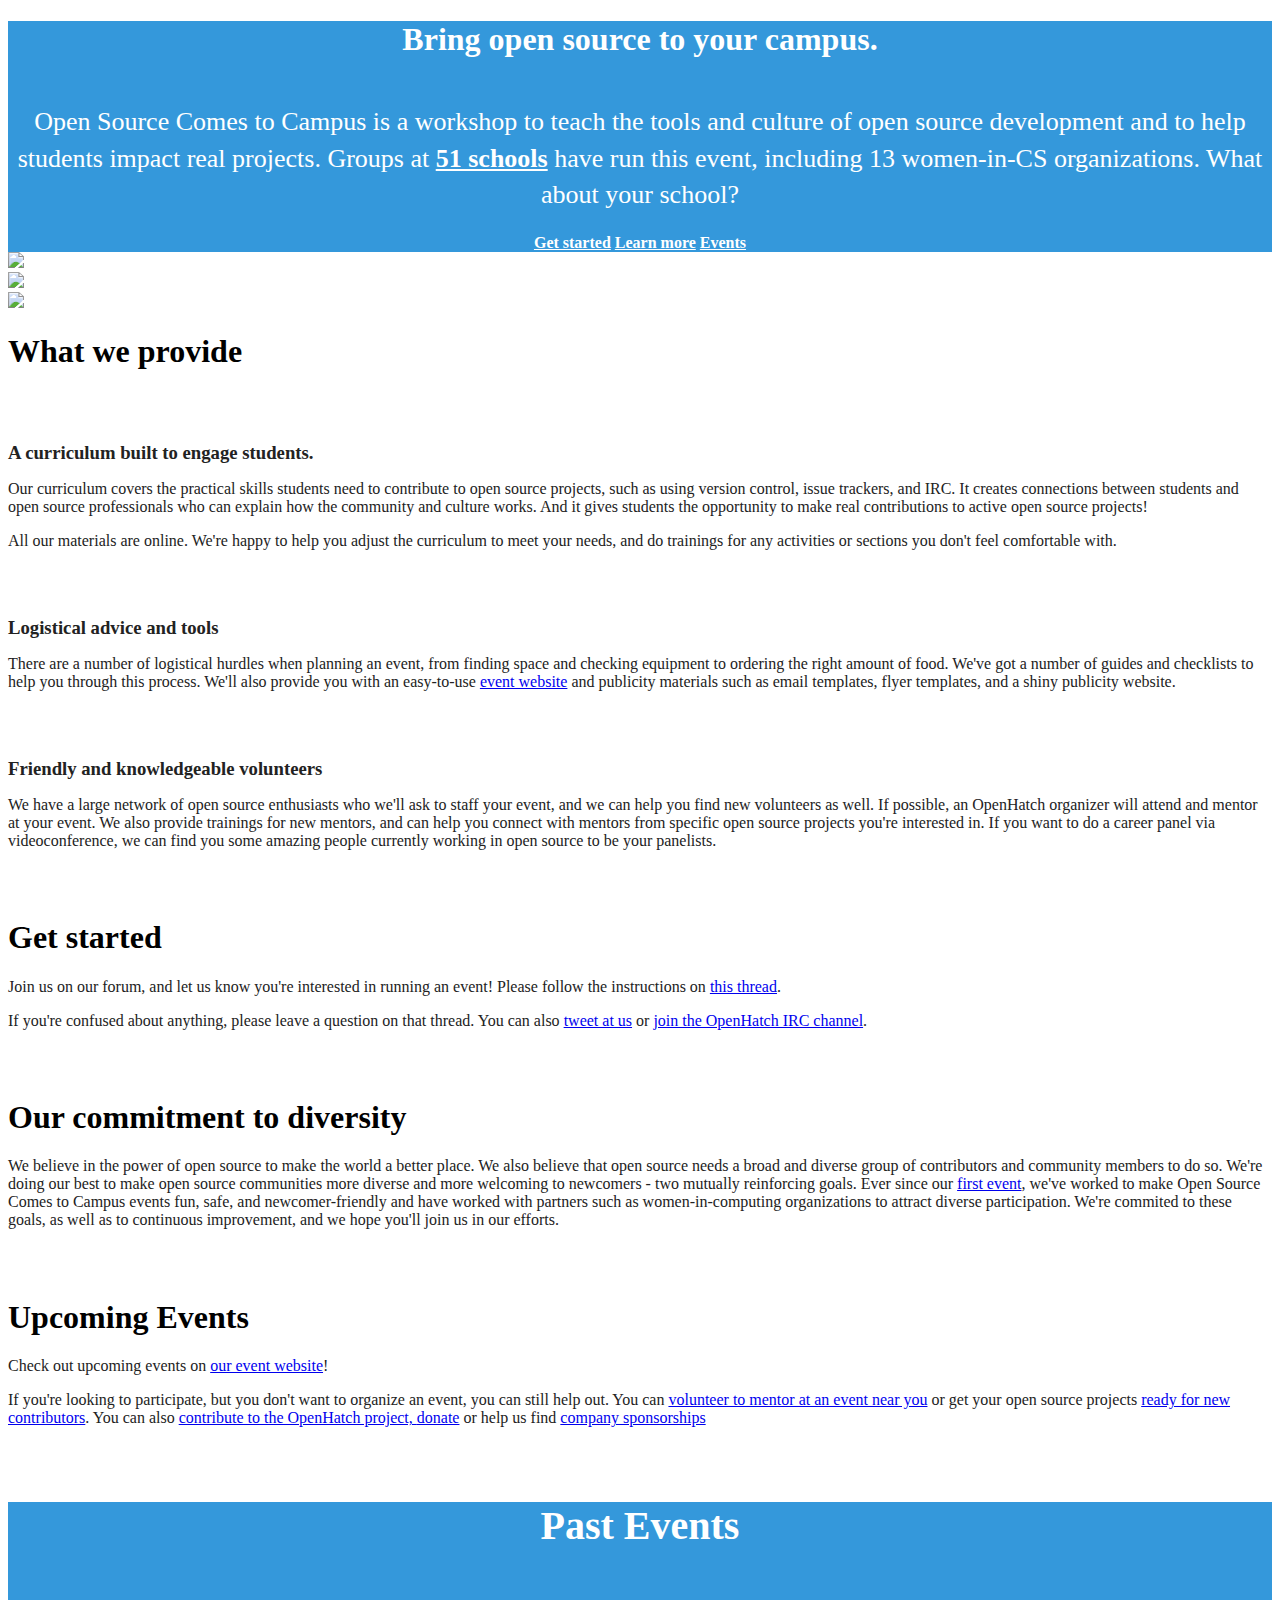
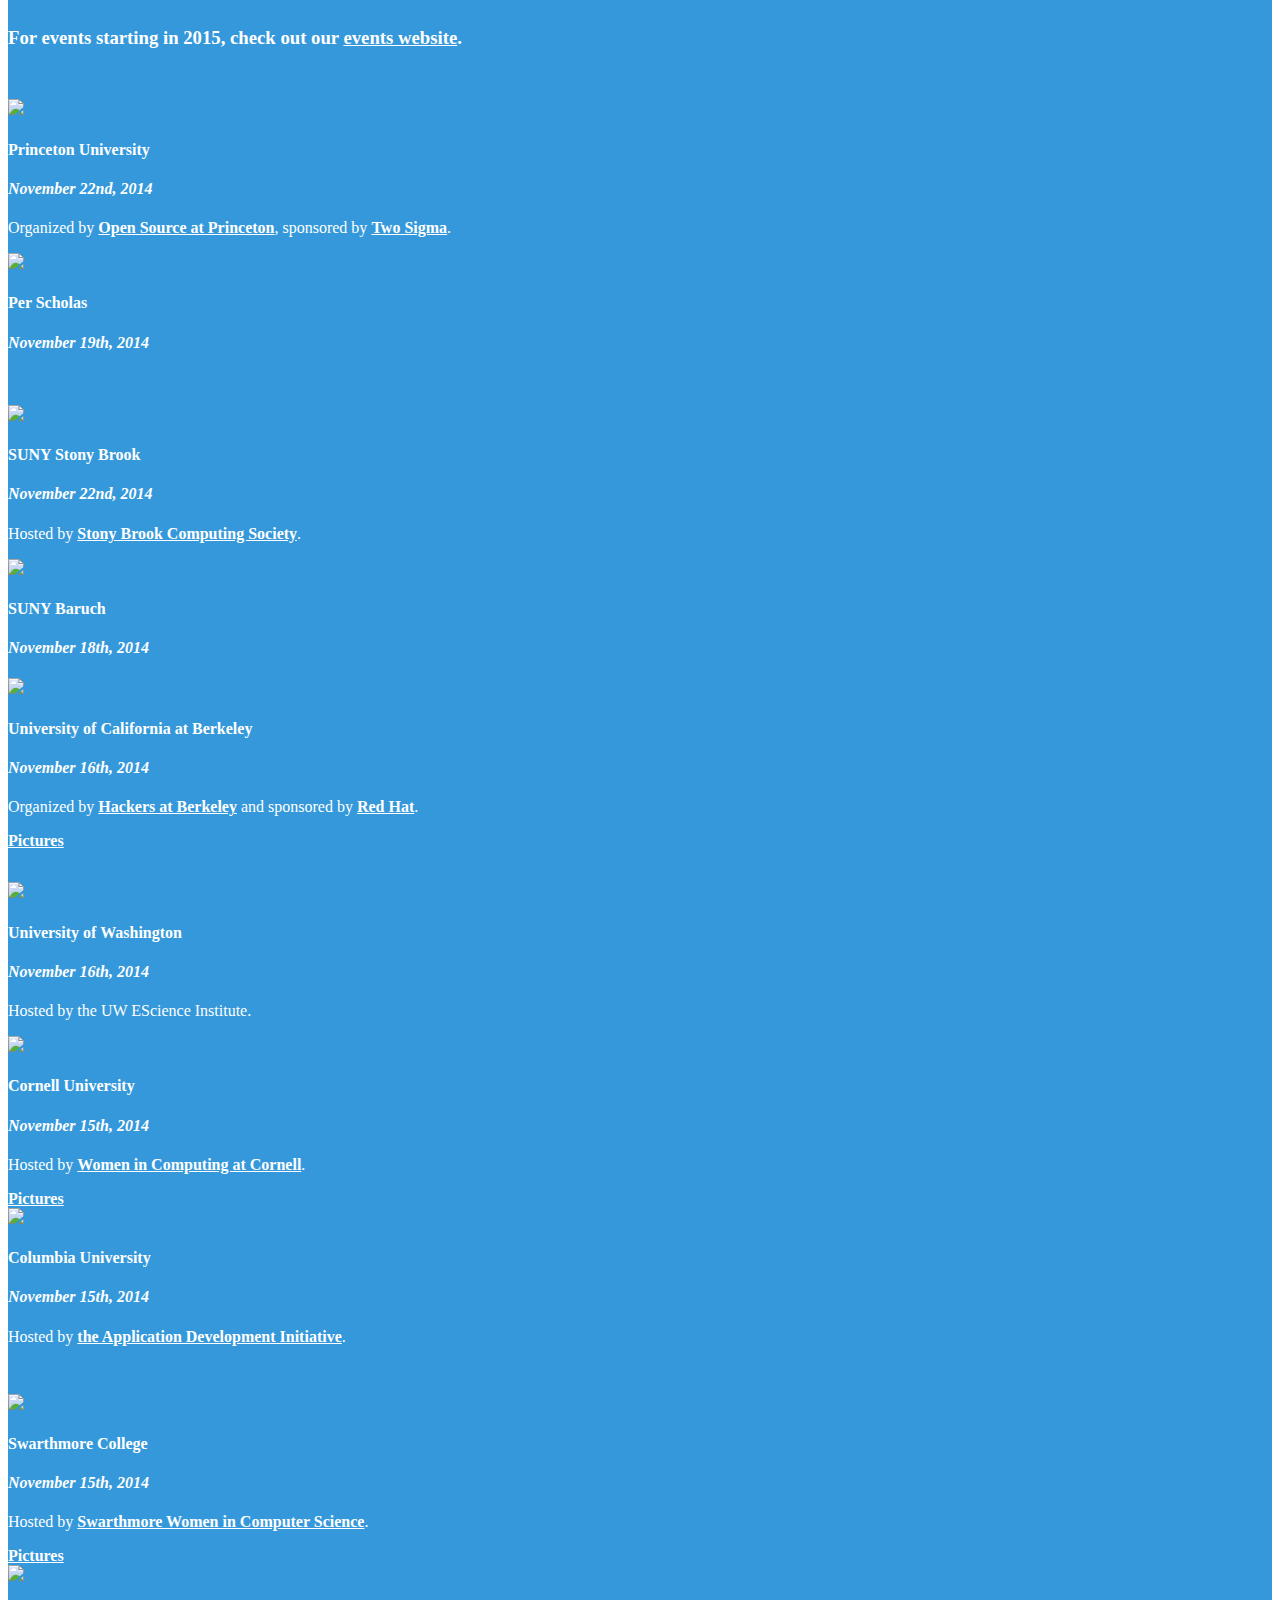
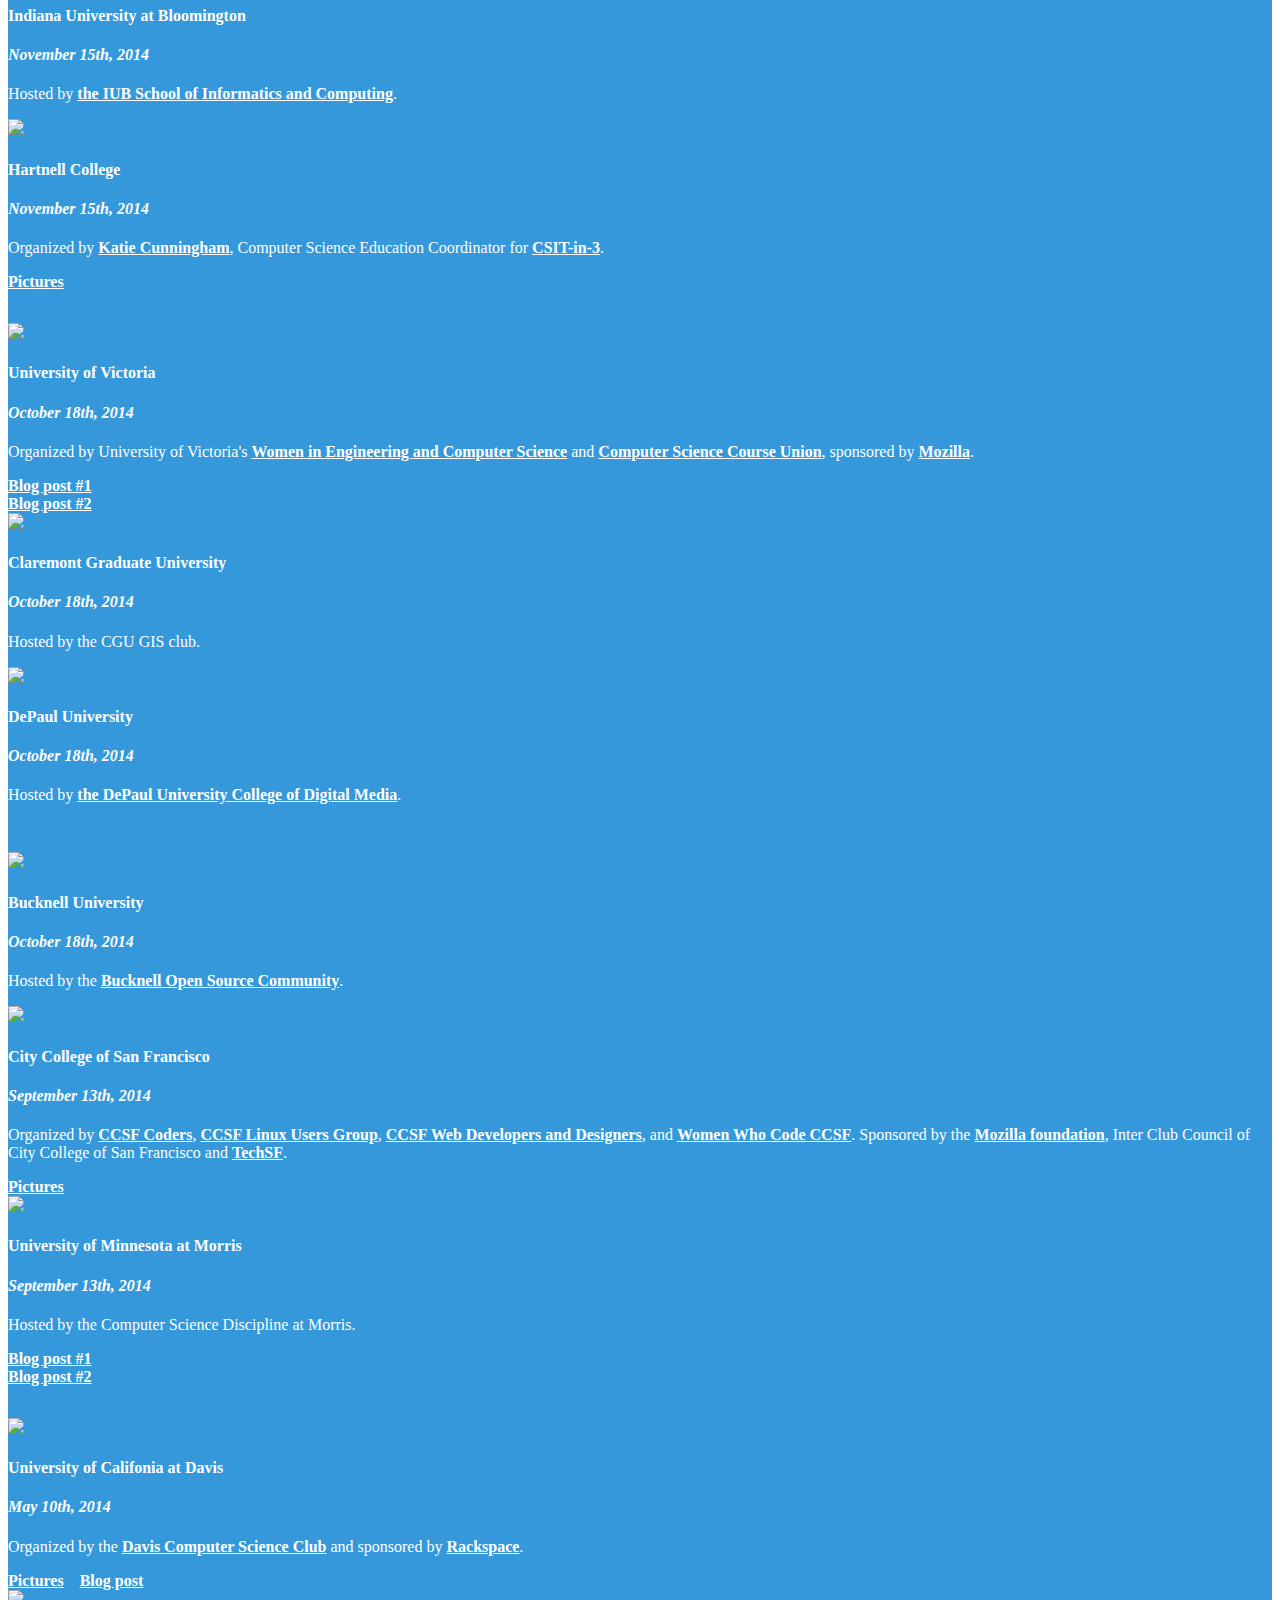
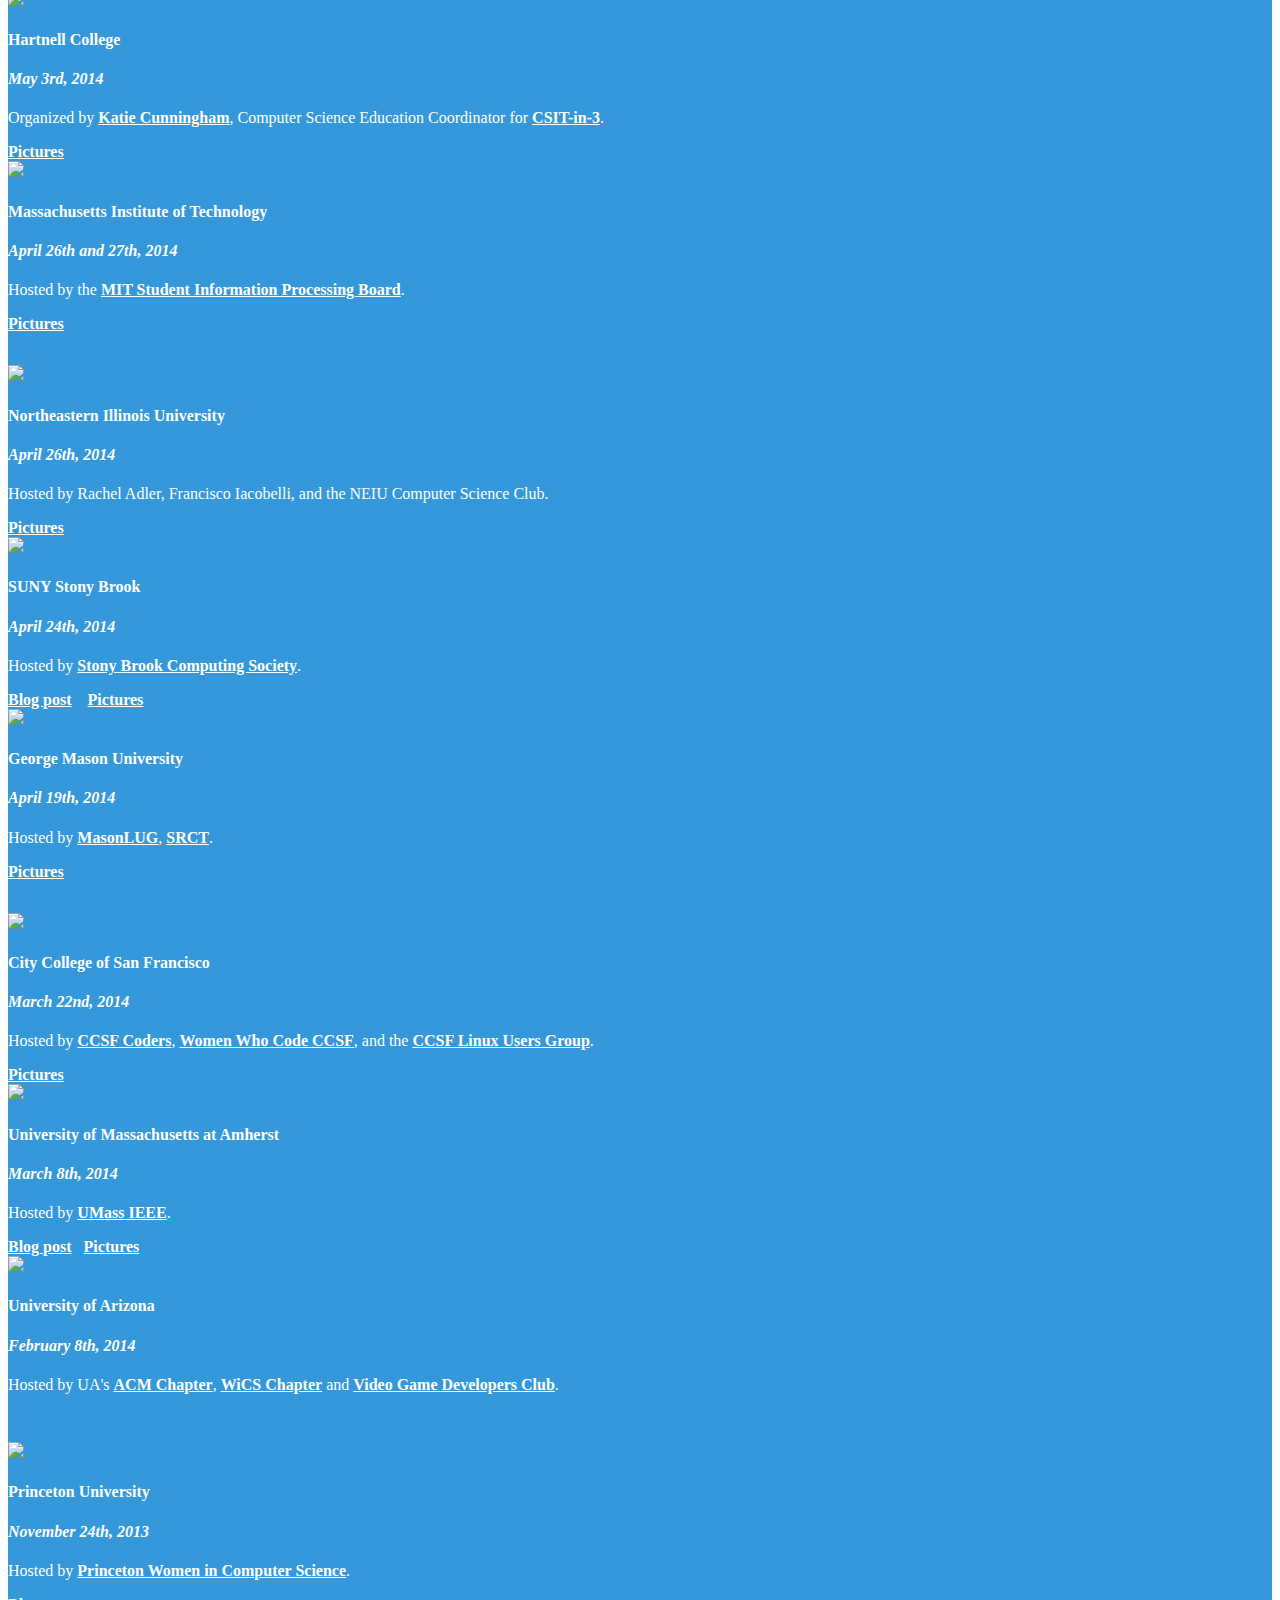
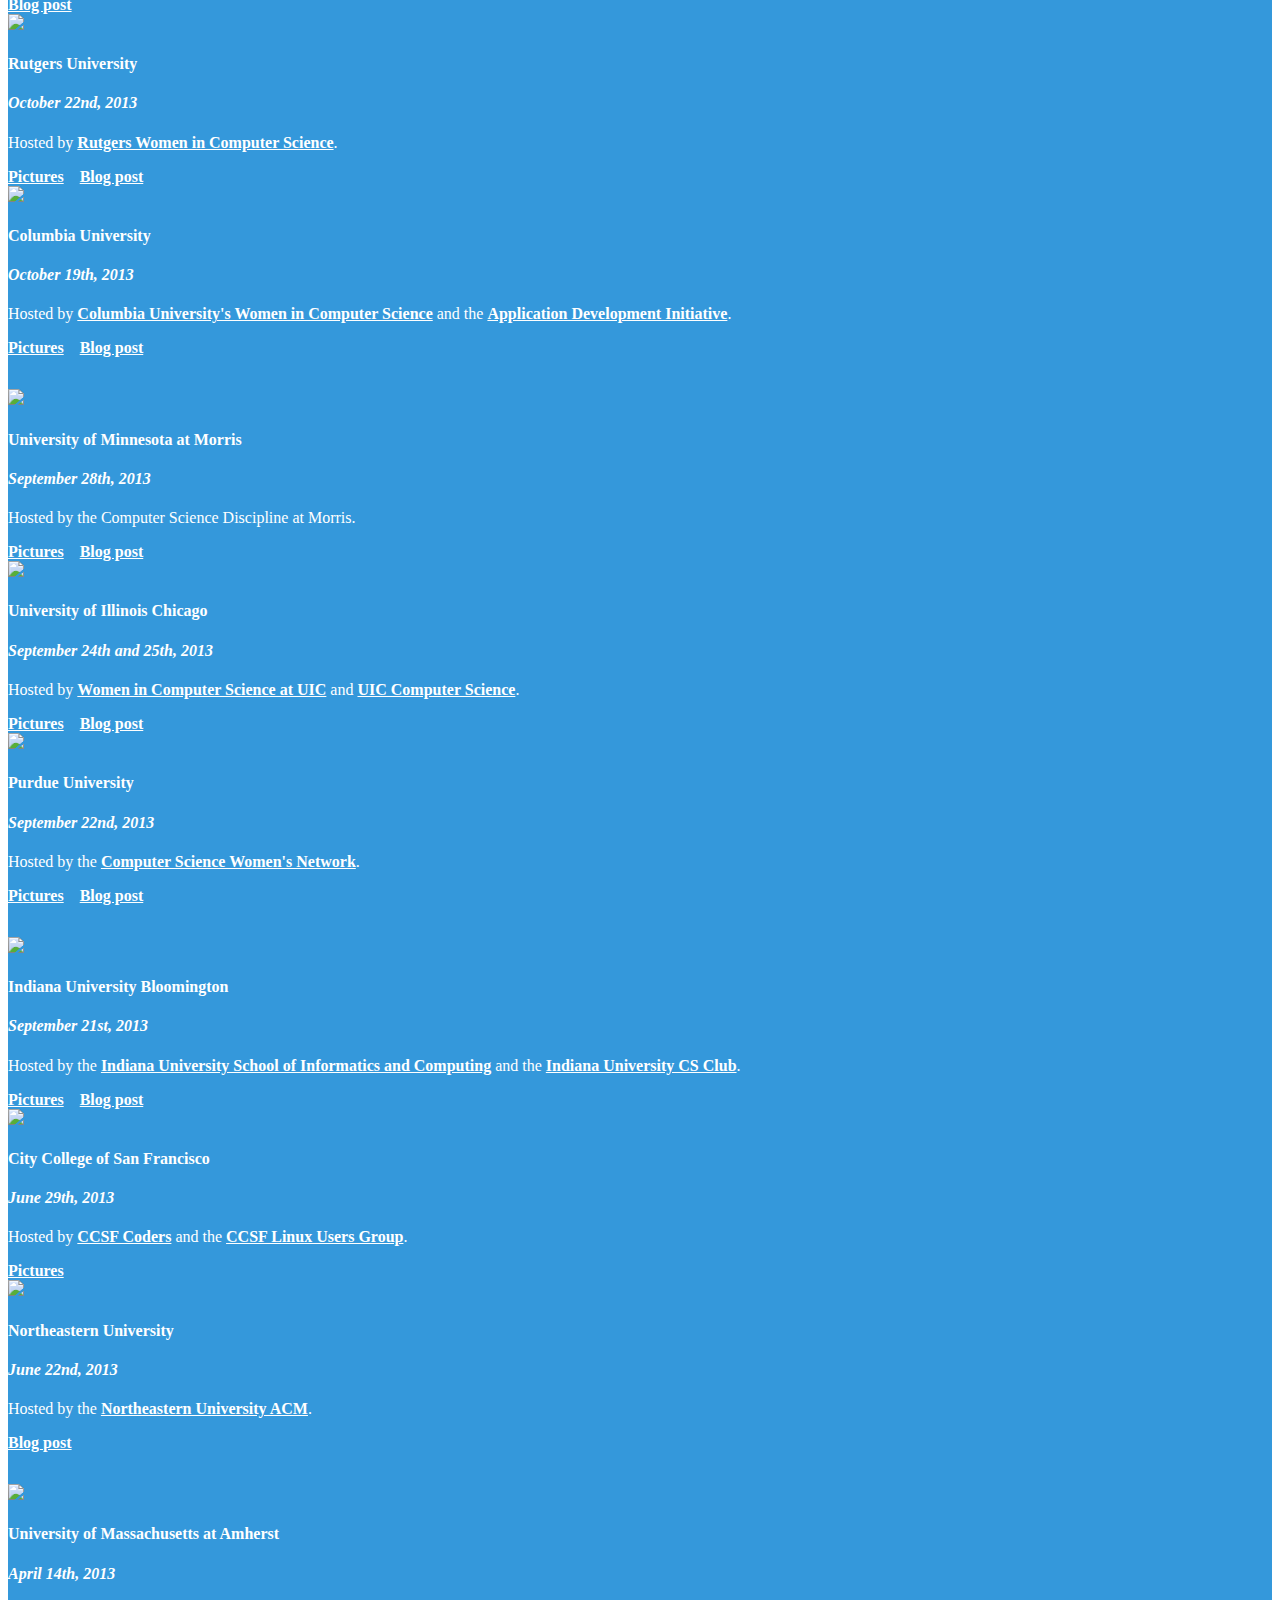
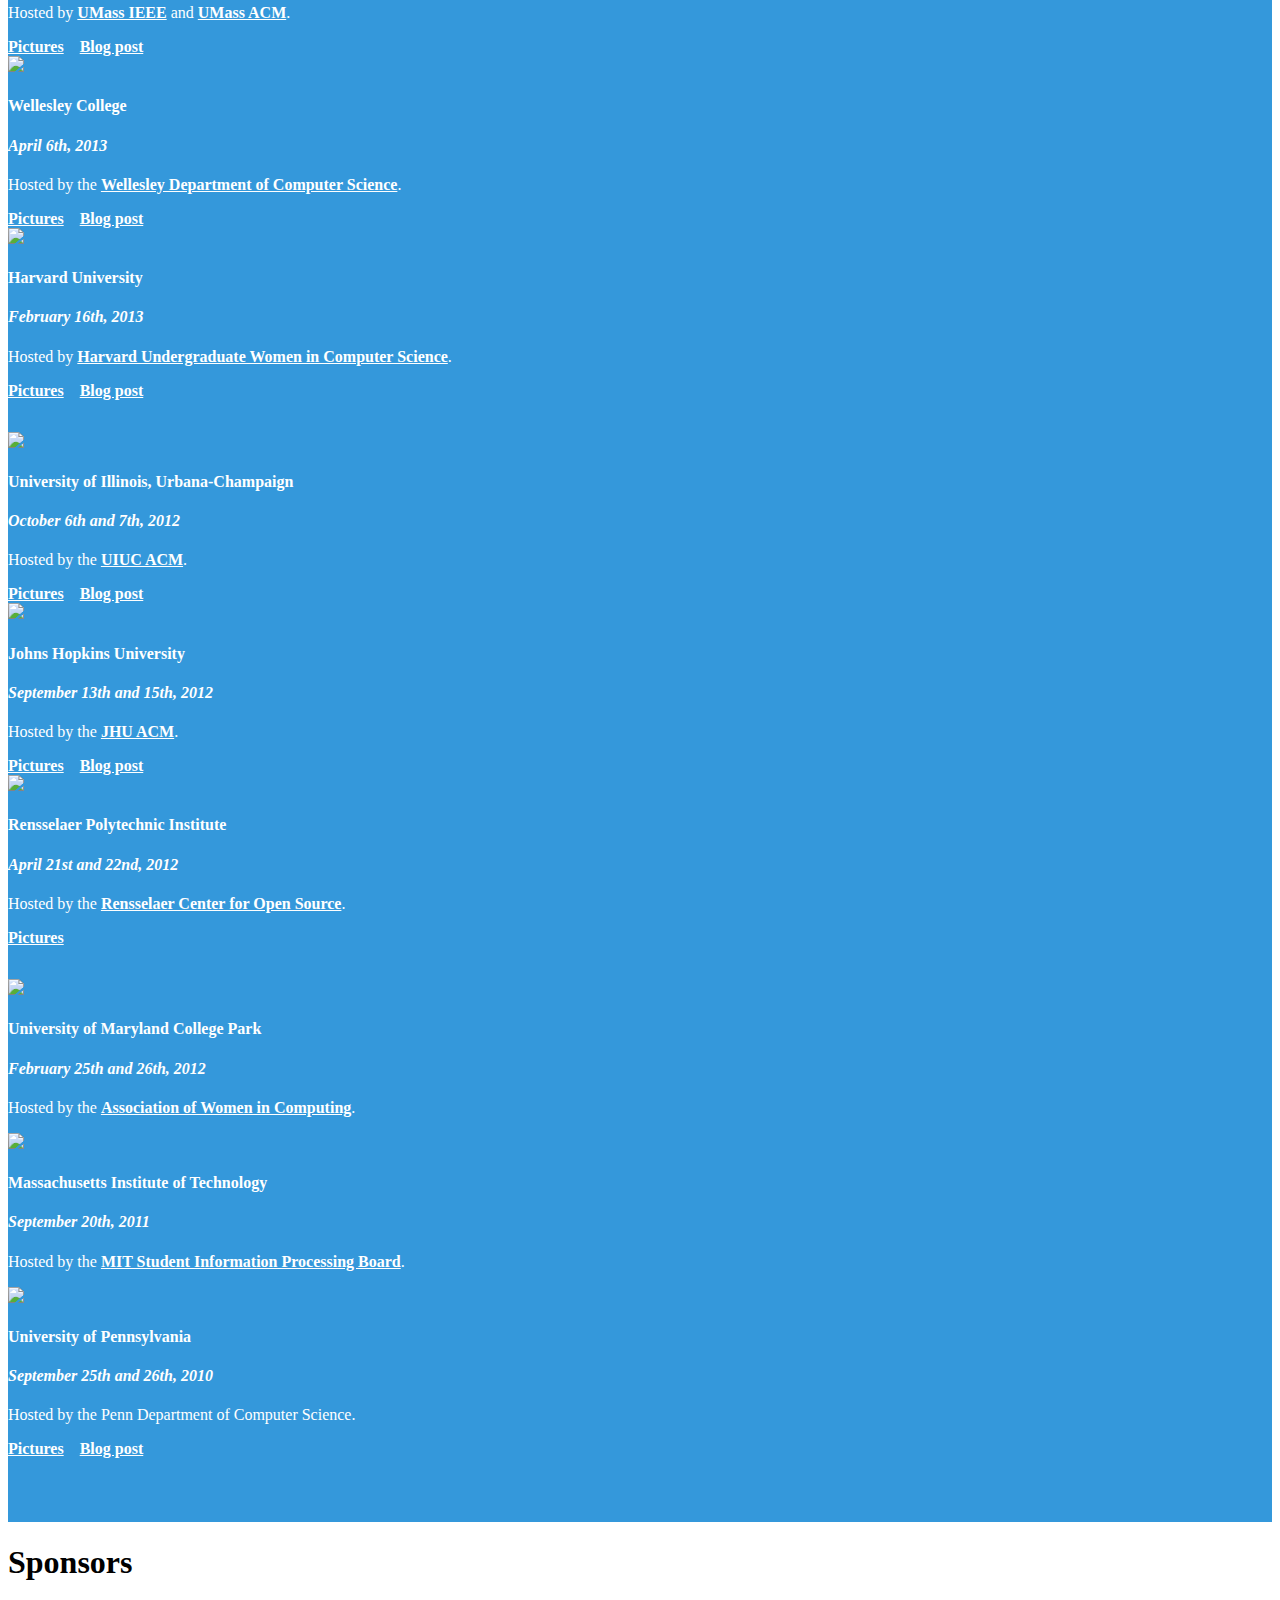
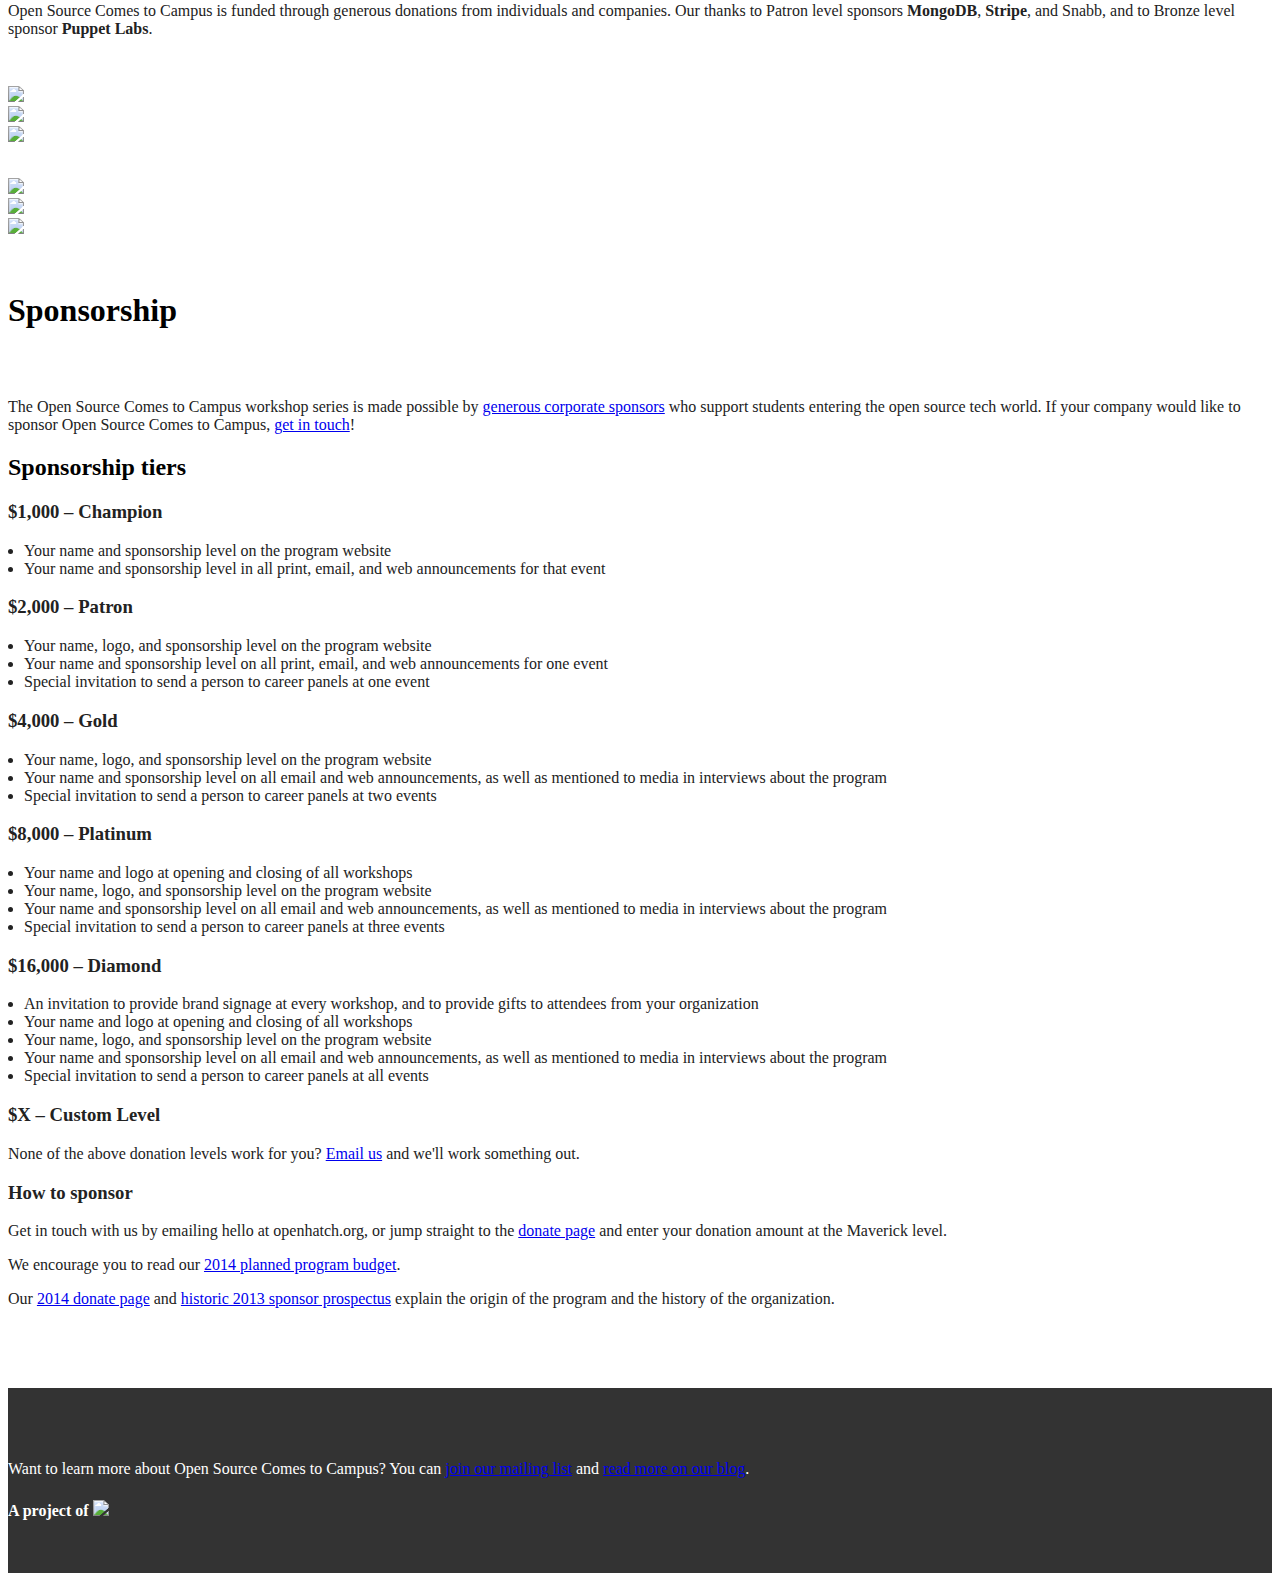
==== commit f9683349: "Try again to fix spacing issue:" ====
--- a/index.html
+++ b/index.html
@@ -507,12 +507,11 @@
  <div class="col-md-8 col-md-offset-2">
   <h1>Sponsors</h1>
   <p>Open Source Comes to Campus is funded through generous donations from individuals and companies.  Our thanks to Patron level sponsors <b>MongoDB</b>, <b>Stripe</b>, and Snabb, and to Bronze level sponsor <b>Puppet Labs</b>.</p>
-  <p>Additionally, we have ongoing relationships with <b>GitHub</b> to sponsor food costs for events, and with <b>Google</b> to support the organization and sponsor some travel costs for events.</p>
  </div>
 </div>
 
 <div class="row">
- <div class="col-md-2 col-md-offset-3">
+ <div class="col-md-2 col-md-offset-2">
   <img src="./static/img/mongodb.png" class="img-responsive">
  </div>
  <div class="col-md-2">
@@ -532,6 +531,7 @@
  <div class="col-md-2 col-md-offset-1">
   <img src="./static/img/github.png" class="img-responsive">
  </div>
+</div>
 </div>
 
 <div id="sponsorship" class="container">
